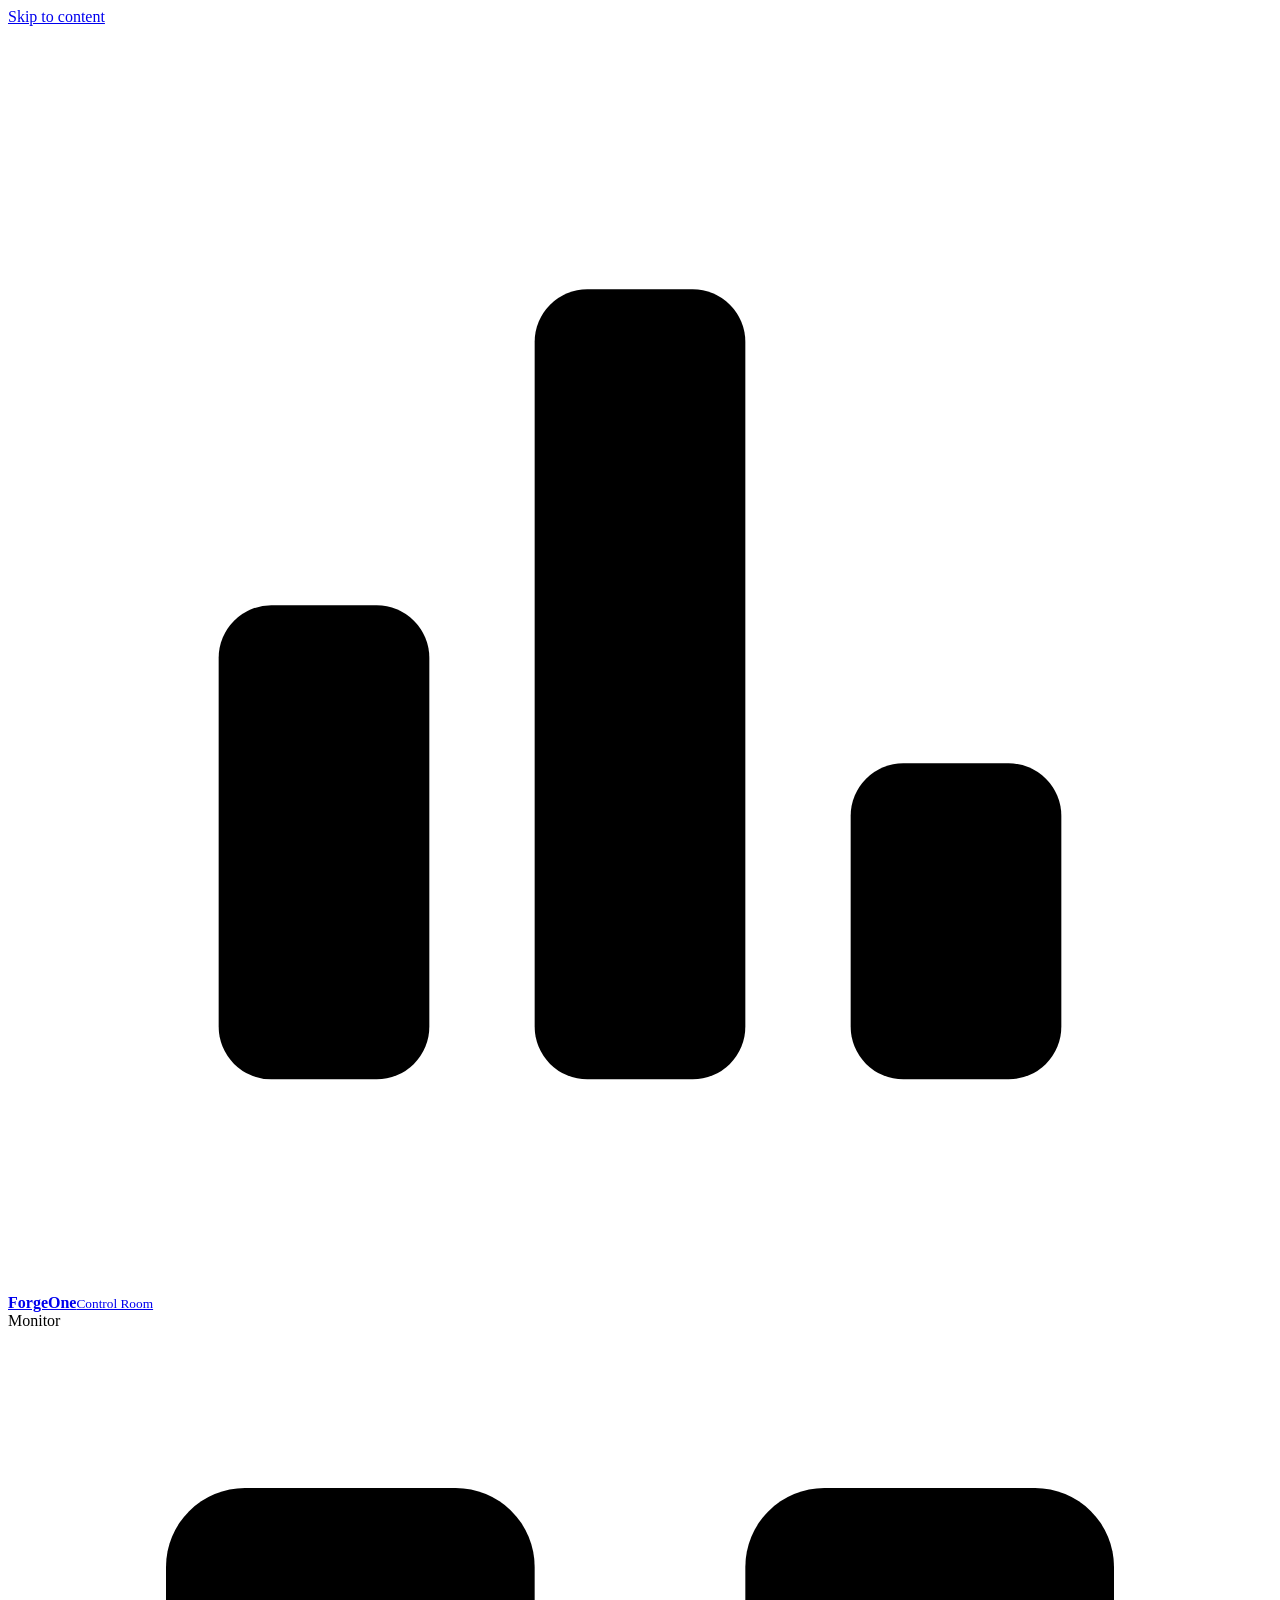
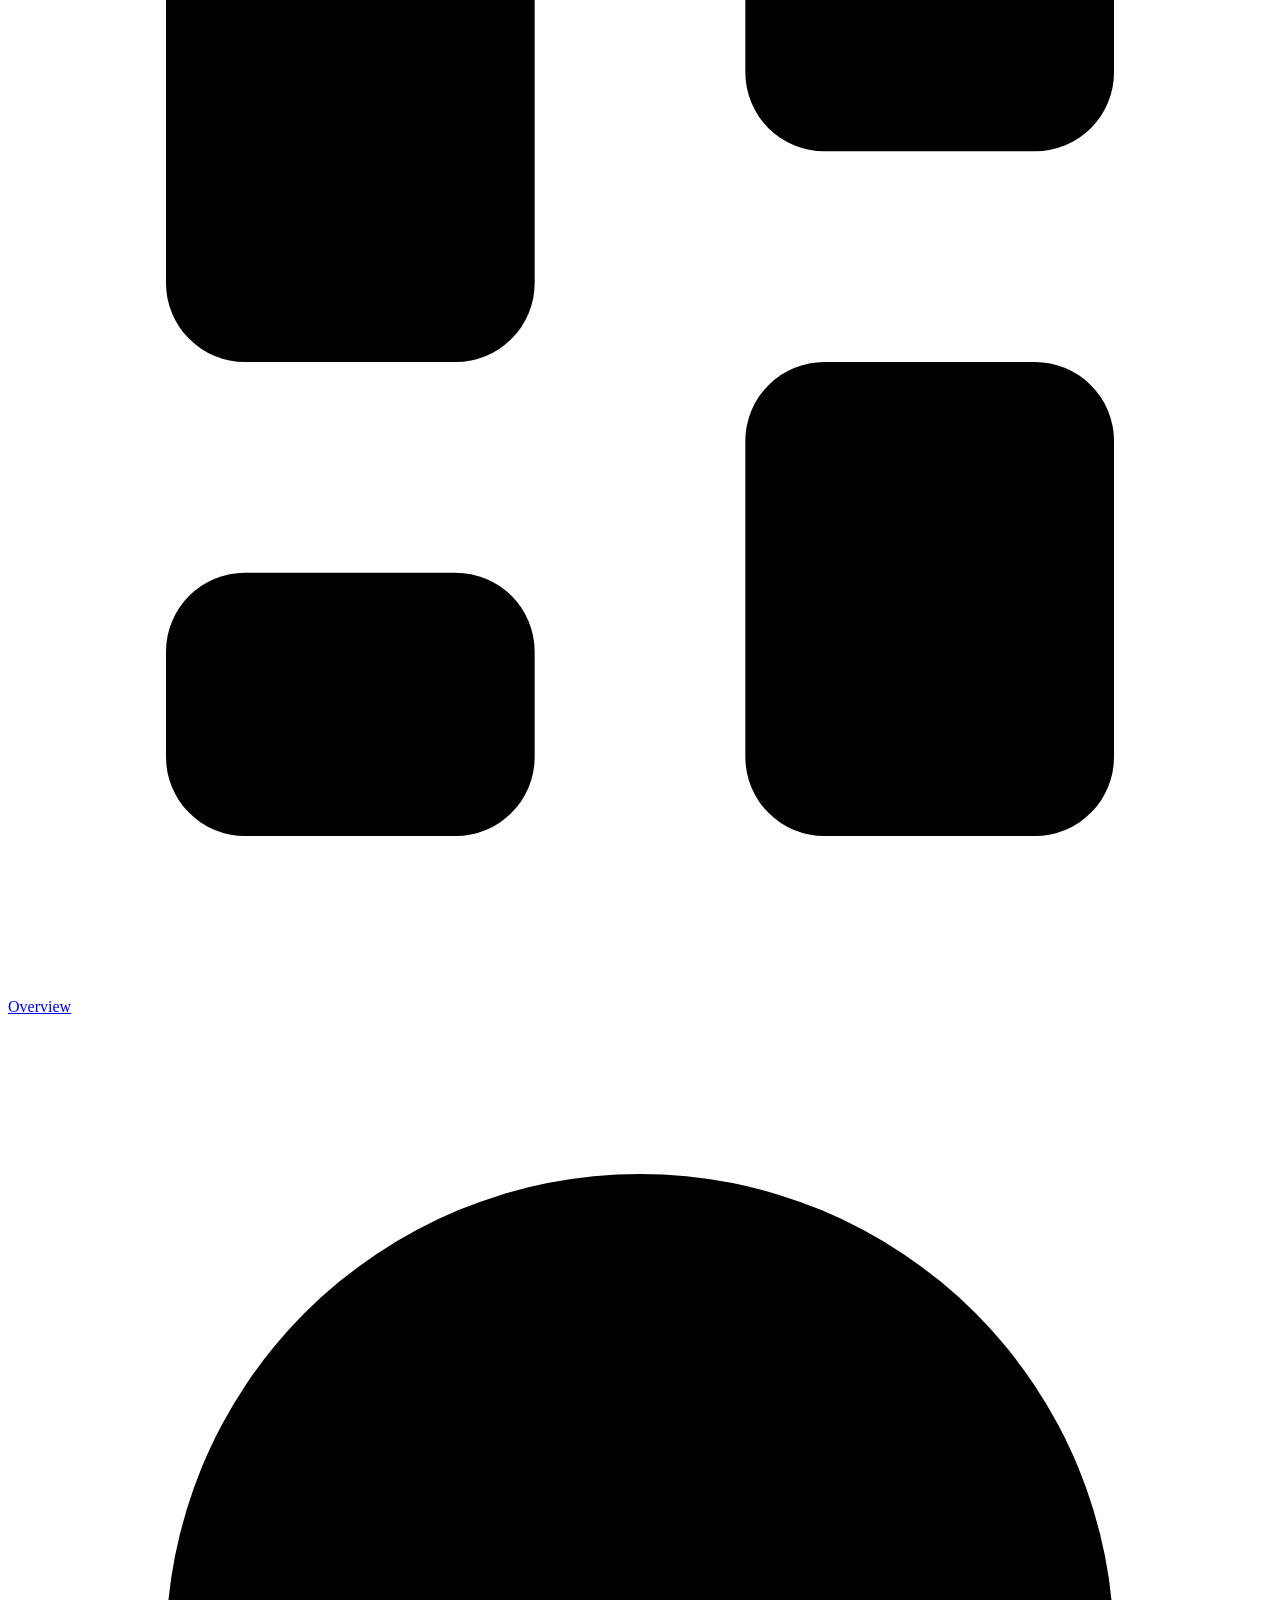
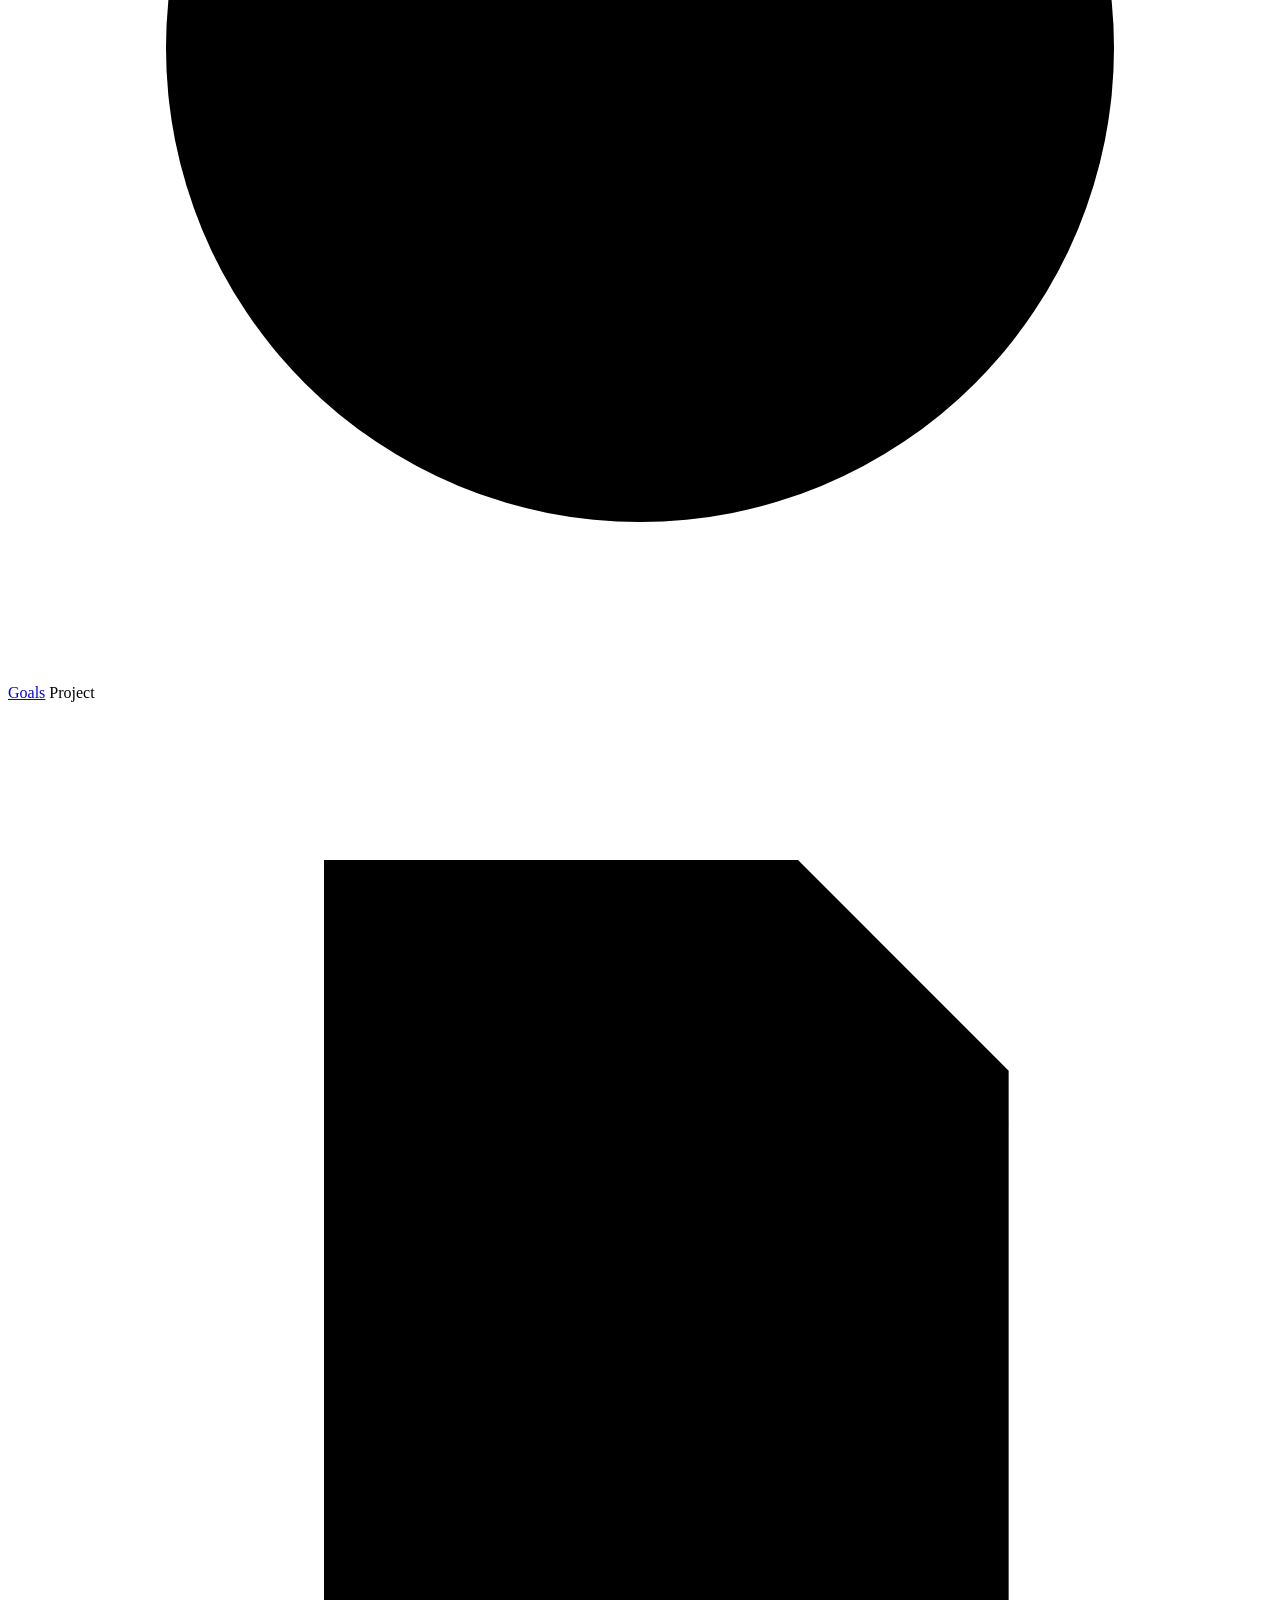
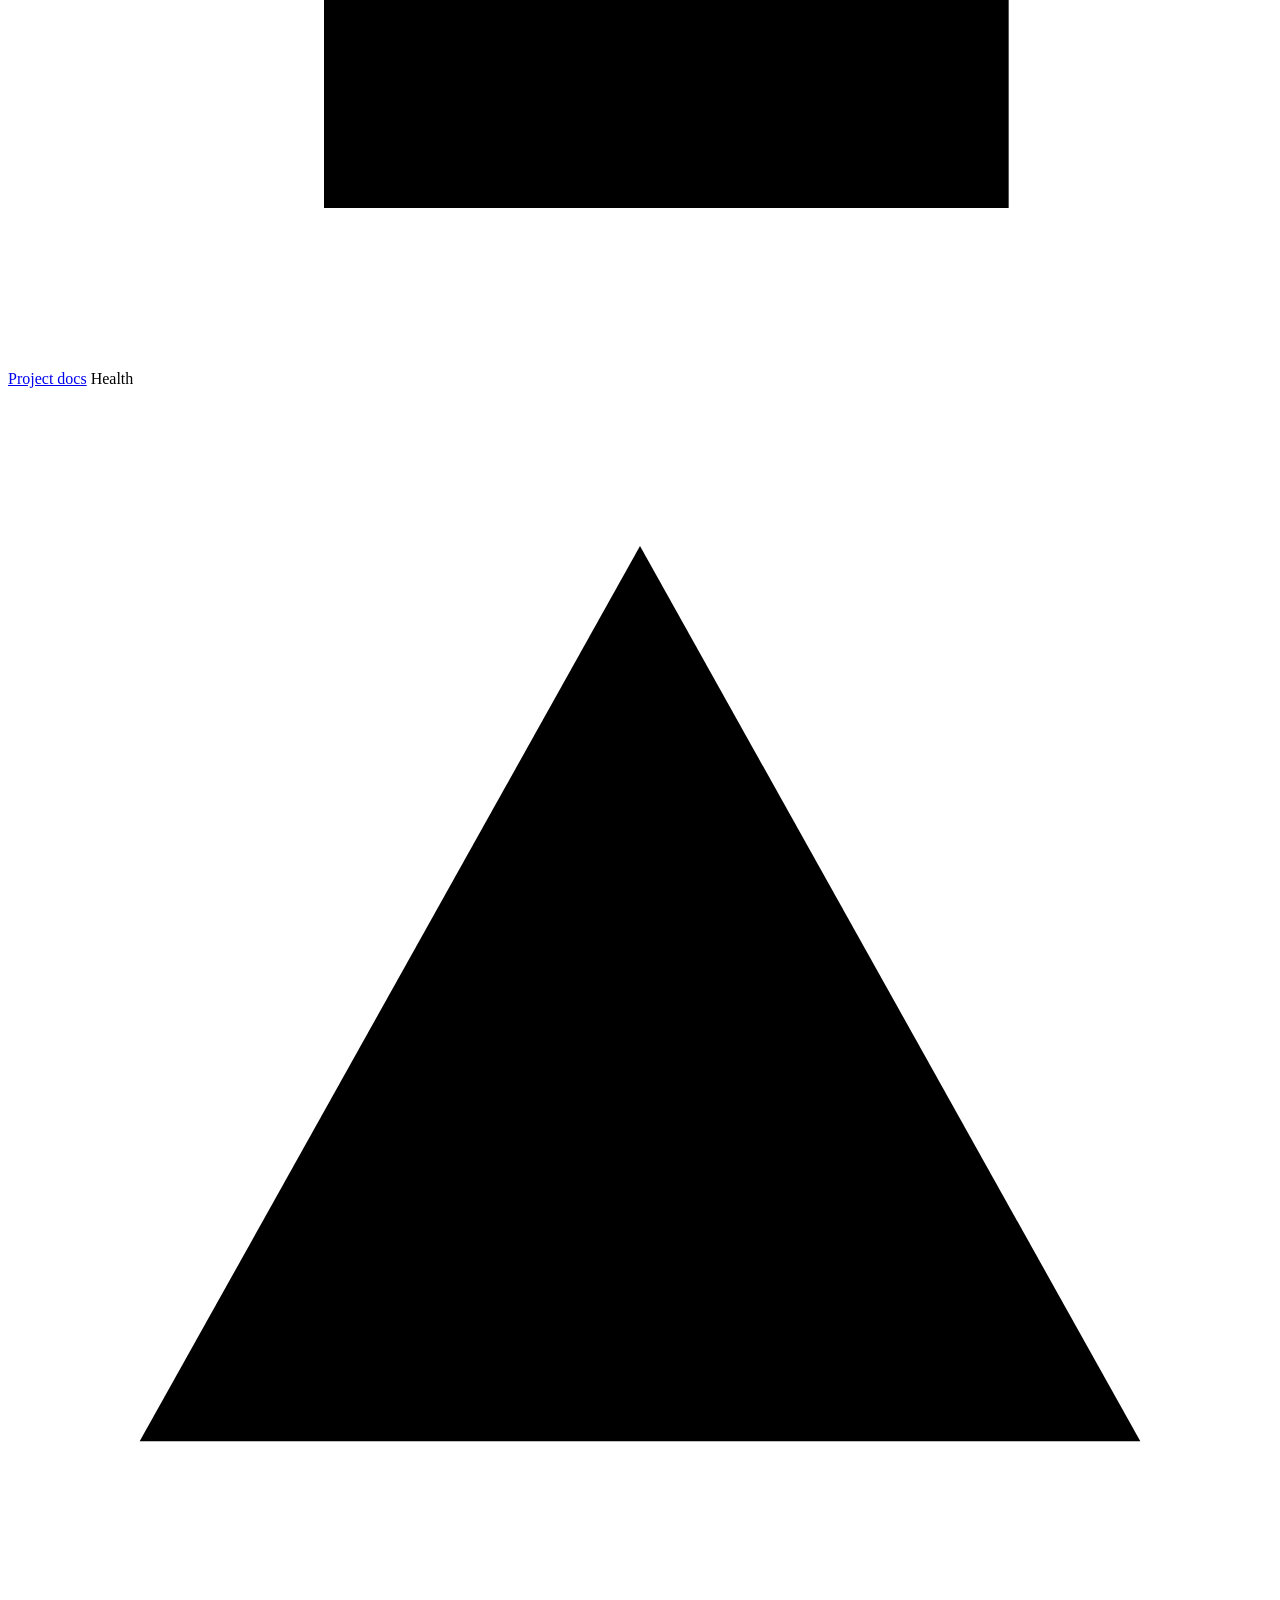
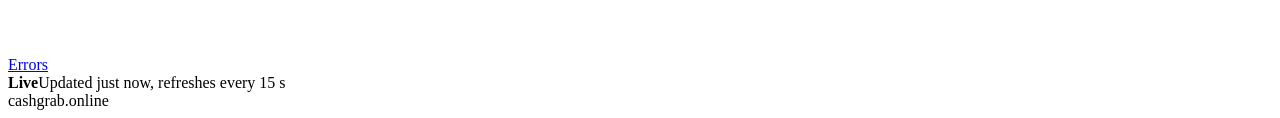
==== src/forgeone/control_room/static/index.html @ 8896417a "Restructure ForgeOne into a product layout centred on evaluation Layout - src/forgeone/ package by c" ====
<!doctype html>
<html lang="en">
<head>
  <meta charset="utf-8">
  <meta name="viewport" content="width=device-width, initial-scale=1">
  <title>ForgeOne Control Room</title>
  <link rel="preconnect" href="https://fonts.googleapis.com">
  <link rel="preconnect" href="https://fonts.gstatic.com" crossorigin>
  <link href="https://fonts.googleapis.com/css2?family=Plus+Jakarta+Sans:wght@400;500;600;700&family=JetBrains+Mono:wght@400;500&display=swap" rel="stylesheet">
  <link rel="stylesheet" href="/static/app.css">
  <link rel="stylesheet" href="/docs/docs.css">
  <link rel="icon" href="data:image/svg+xml,<svg xmlns='http://www.w3.org/2000/svg' viewBox='0 0 32 32'><rect width='32' height='32' rx='8' fill='%236c47ff'/><rect x='8' y='15' width='4' height='10' rx='1' fill='white'/><rect x='14' y='9' width='4' height='16' rx='1' fill='white'/><rect x='20' y='18' width='4' height='7' rx='1' fill='white'/></svg>">
</head>
<body>
  <a class="skip" href="#main">Skip to content</a>
  <div class="shell">
    <aside class="rail">
      <a class="brand" href="#/" aria-label="ForgeOne overview">
        <span class="mark"><svg viewBox="0 0 24 24" aria-hidden="true"><rect x="4" y="11" width="4" height="9" rx="1"/><rect x="10" y="5" width="4" height="15" rx="1"/><rect x="16" y="14" width="4" height="6" rx="1"/></svg></span>
        <span><b>ForgeOne</b><small>Control Room</small></span>
      </a>
      <nav aria-label="Main">
        <span class="group">Monitor</span>
        <a href="#/" data-nav="home"><svg viewBox="0 0 24 24" aria-hidden="true"><rect x="3" y="3" width="7" height="9" rx="1.5"/><rect x="14" y="3" width="7" height="5" rx="1.5"/><rect x="14" y="12" width="7" height="9" rx="1.5"/><rect x="3" y="16" width="7" height="5" rx="1.5"/></svg>Overview</a>
        <a href="#/goals" data-nav="goals"><svg viewBox="0 0 24 24" aria-hidden="true"><circle cx="12" cy="12" r="9"/><circle cx="12" cy="12" r="5"/><circle cx="12" cy="12" r="1.2"/></svg>Goals</a>
        <span class="group">Project</span>
        <a href="#/docs" data-nav="docs"><svg viewBox="0 0 24 24" aria-hidden="true"><path d="M6 3h9l4 4v14H6z"/><path d="M14 3v5h5M9 12h7M9 16h7"/></svg>Project docs</a>
        <span class="group">Health</span>
        <a href="#/errors" data-nav="errors"><svg viewBox="0 0 24 24" aria-hidden="true"><path d="M12 3l9.5 17h-19z"/><path d="M12 10v4M12 17.2v.1"/></svg>Errors<span class="badge" id="err-badge" hidden></span></a>
      </nav>
      <div class="rail-foot" id="live"><b><span class="pulse" aria-hidden="true"></span>Live</b>Updated <time id="updated">just now</time>, refreshes every 15 s</div>
    </aside>
    <div class="work">
      <header class="topbar">
        <div class="crumbs" id="crumbs"></div>
        <span class="env"><span class="dot" aria-hidden="true"></span>cashgrab.online</span>
      </header>
      <main id="main" tabindex="-1"></main>
    </div>
  </div>

  <div class="sheet-backdrop" id="sheet-backdrop" hidden></div>
  <aside class="sheet" id="sheet" role="dialog" aria-modal="true" aria-labelledby="sheet-title" hidden>
    <header class="sheet-head">
      <h2 id="sheet-title">Model call</h2>
      <button class="icon-btn" id="sheet-close" aria-label="Close">
        <svg viewBox="0 0 20 20" aria-hidden="true"><path d="M5 5l10 10M15 5L5 15"/></svg>
      </button>
    </header>
    <div class="sheet-body" id="sheet-body"></div>
  </aside>

  <div class="tip" id="tip" role="tooltip" hidden></div>
  <script src="/static/app.js" defer></script>
</body>
</html>
---- docs/docs.css ----
/* ForgeOne project documents — shared by the dashboard reader and the PDF. */
.doc {
  --d-ink: #1c1633; --d-ink-2: #4a4366; --d-muted: #7d7699; --d-line: #e6e1f3;
  --d-violet: #6c47ff; --d-violet-700: #5330e6; --d-violet-50: #f1ecff;
  --d-ok: #12a06b; --d-fail: #d9435a; --d-panel: #faf9fe;
  color: var(--d-ink); font: 15px/1.7 "Plus Jakarta Sans", Inter, system-ui, sans-serif;
  max-width: 820px;
}
.doc h1 { font-size: 34px; line-height: 1.15; letter-spacing: -.02em; margin: 0 0 8px; }
.doc .doc-meta { color: var(--d-muted); font-size: 13.5px; margin-bottom: 28px; }
.doc h2 { font-size: 22px; letter-spacing: -.015em; margin: 48px 0 12px; padding-top: 8px; border-top: 1px solid var(--d-line); }
.doc h2 .chap { color: var(--d-violet); margin-right: 8px; }
.doc h3 { font-size: 16.5px; margin: 28px 0 8px; }
.doc p, .doc li { color: var(--d-ink-2); }
.doc p { margin: 0 0 12px; max-width: 74ch; }
.doc strong { color: var(--d-ink); }
.doc ul, .doc ol { padding-left: 22px; margin: 0 0 14px; }
.doc li { margin: 4px 0; }
.doc a { color: var(--d-violet-700); }
.doc code { font: 12.5px "JetBrains Mono", "DejaVu Sans Mono", monospace; background: var(--d-violet-50); color: var(--d-violet-700); padding: 1px 5px; border-radius: 4px; }
.doc pre { font: 12.2px/1.6 "JetBrains Mono", "DejaVu Sans Mono", monospace; background: #1d1340; color: #e9e4ff; padding: 14px 16px; border-radius: 10px; overflow-x: auto; white-space: pre-wrap; margin: 0 0 16px; }
.doc pre code { background: none; color: inherit; padding: 0; }
.doc table { width: 100%; border-collapse: collapse; font-size: 13.5px; margin: 0 0 18px; }
.doc th { text-align: left; background: var(--d-panel); color: var(--d-ink); font-weight: 600; padding: 8px 10px; border-bottom: 1px solid var(--d-line); }
.doc td { padding: 8px 10px; border-bottom: 1px solid var(--d-line); color: var(--d-ink-2); vertical-align: top; }
.doc figure { margin: 18px 0 26px; padding: 16px; border: 1px solid var(--d-line); border-radius: 14px; background: #fff; }
.doc figure svg { display: block; width: 100%; height: auto; }
.doc figcaption { font-size: 12.5px; color: var(--d-muted); margin-top: 10px; }
.doc .summary { background: linear-gradient(135deg, #2a1a66 0%, #4a2fd1 60%, #7a5cff 100%); color: #fff; border-radius: 16px; padding: 22px 26px; margin: 0 0 24px; }
.doc .summary h3 { color: #fff; margin: 0 0 8px; }
.doc .summary li, .doc .summary p { color: rgba(255,255,255,.9); }
.doc .summary strong { color: #fff; }
.doc .summary code { background: rgba(255,255,255,.16); color: #fff; }
.doc .note { border-left: 3px solid var(--d-violet); background: var(--d-violet-50); padding: 12px 16px; border-radius: 0 10px 10px 0; margin: 0 0 16px; }
.doc .note p:last-child { margin: 0; }
.doc .warn { border-left-color: var(--d-fail); background: #fcecee; }
.doc .toc { columns: 2; column-gap: 32px; padding: 14px 18px 14px 36px; background: var(--d-panel); border-radius: 12px; border: 1px solid var(--d-line); }
.doc .toc li { break-inside: avoid; }
.doc .key { color: var(--d-violet-700); font-weight: 600; }

@media print {
  @page { size: A4; margin: 16mm 15mm 18mm; }
  body { margin: 0; background: #fff; }
  .doc { max-width: none; font-size: 10.5pt; }
  .doc h1 { font-size: 24pt; }
  .doc h2 { font-size: 15pt; break-after: avoid; }
  .doc h3 { font-size: 12pt; break-after: avoid; }
  .doc figure, .doc pre, .doc .note, .doc .summary { break-inside: avoid; }
  .doc tr { break-inside: avoid; }
  .doc thead { display: table-header-group; }
  .doc h2.new-page { break-before: page; border-top: 0; }
  .doc pre { font-size: 8.6pt; }
  .doc a { text-decoration: none; }
}
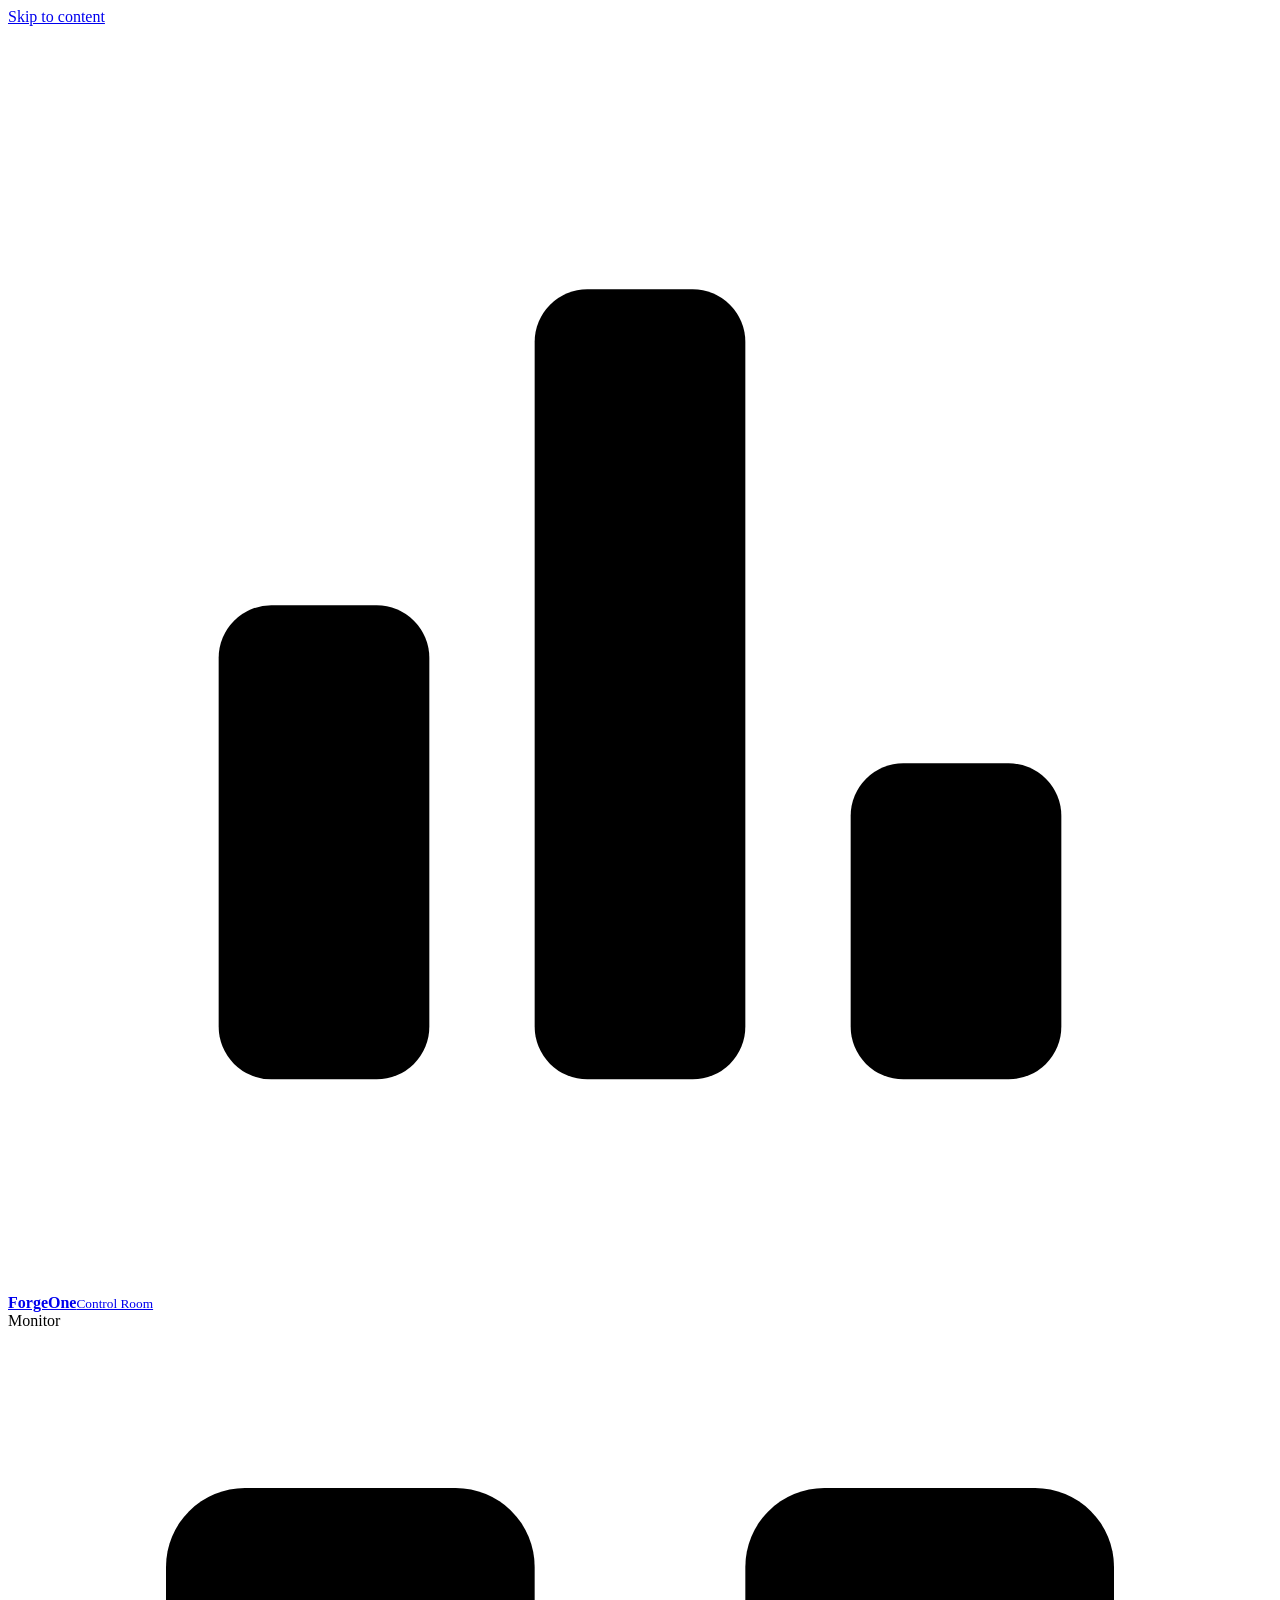
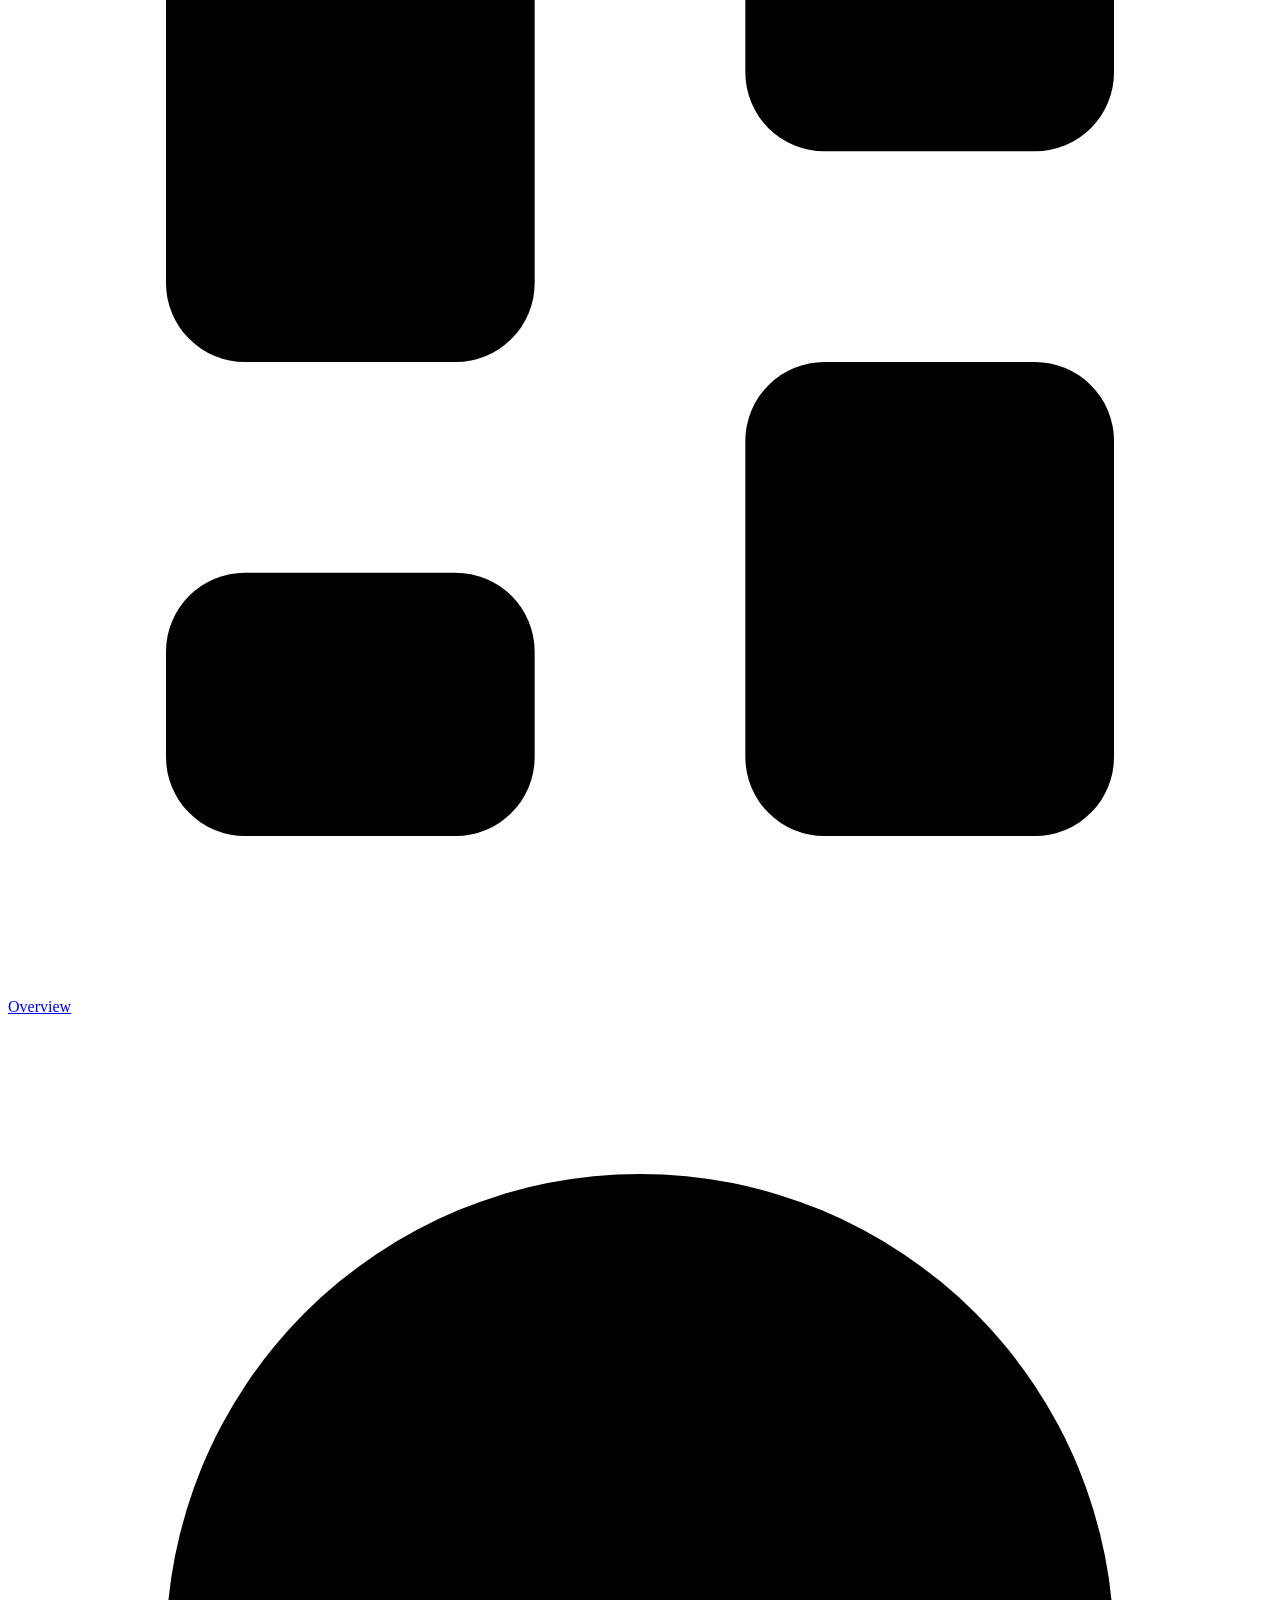
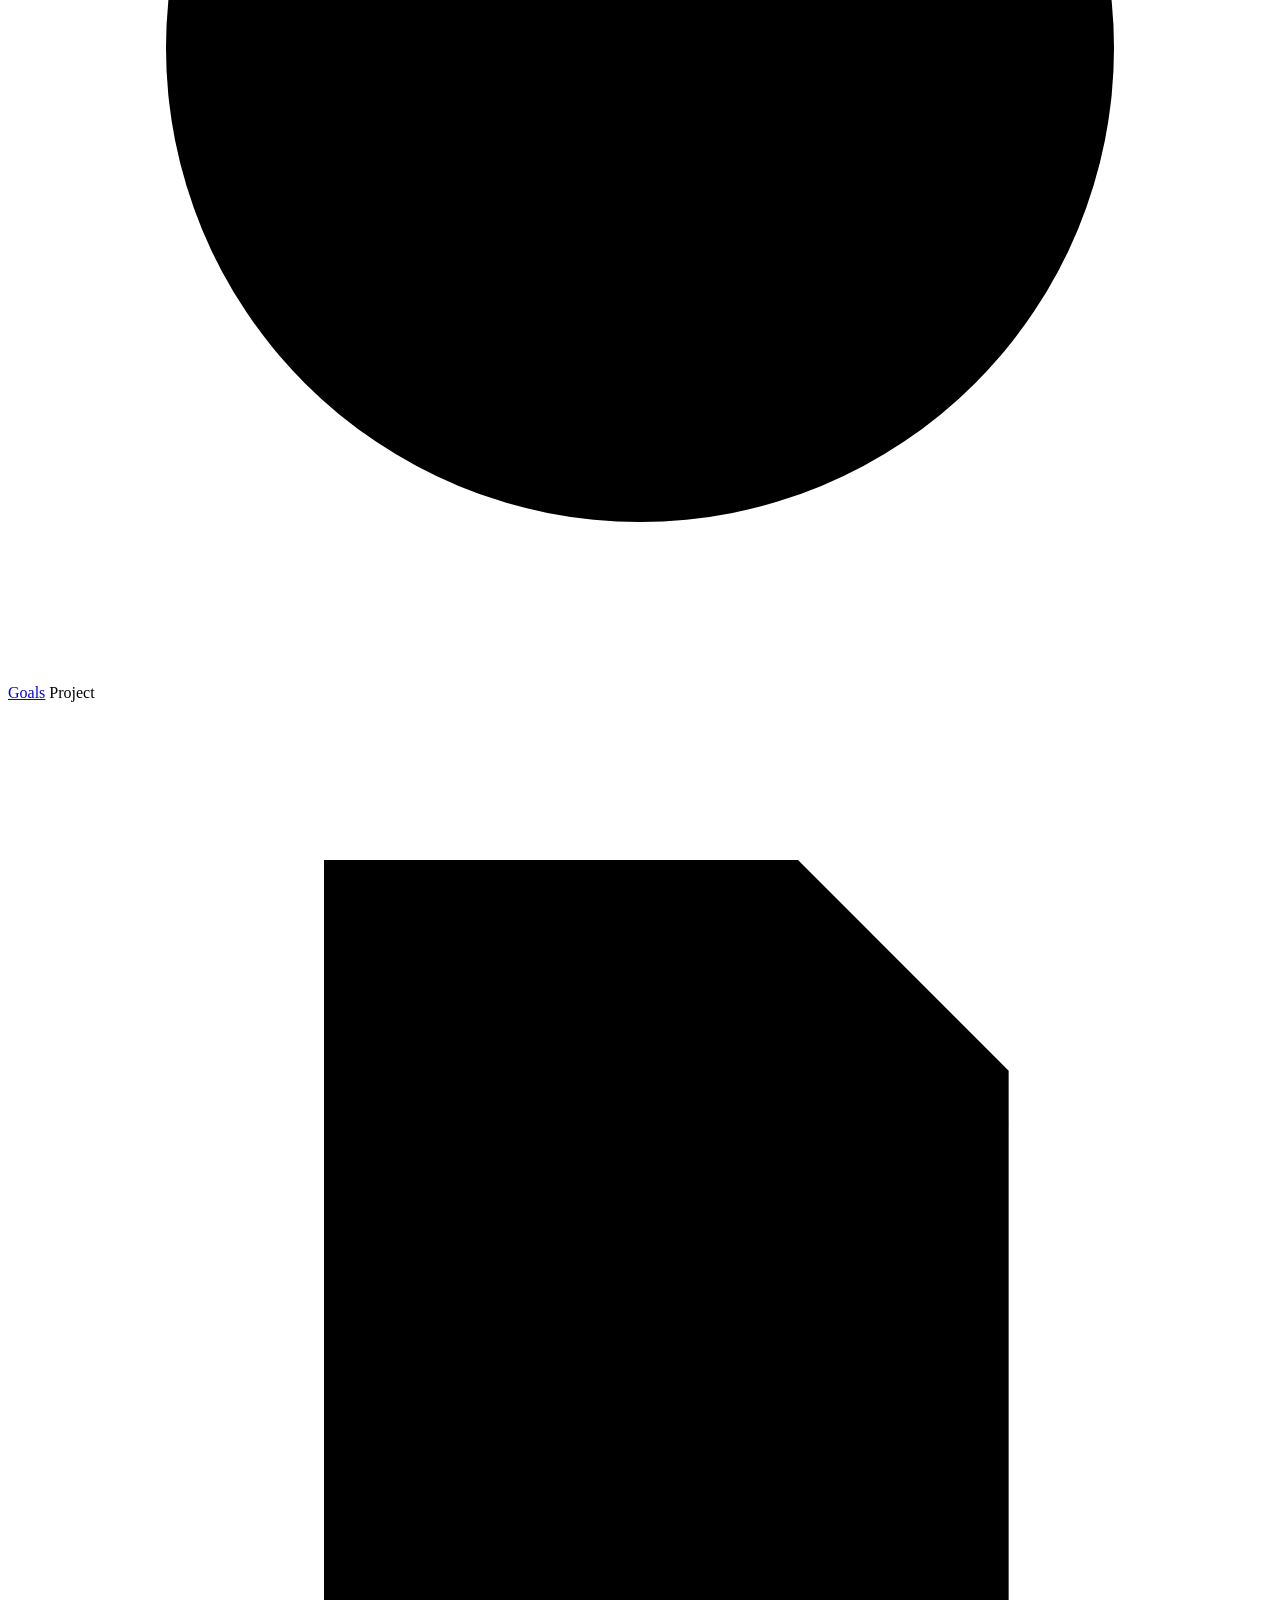
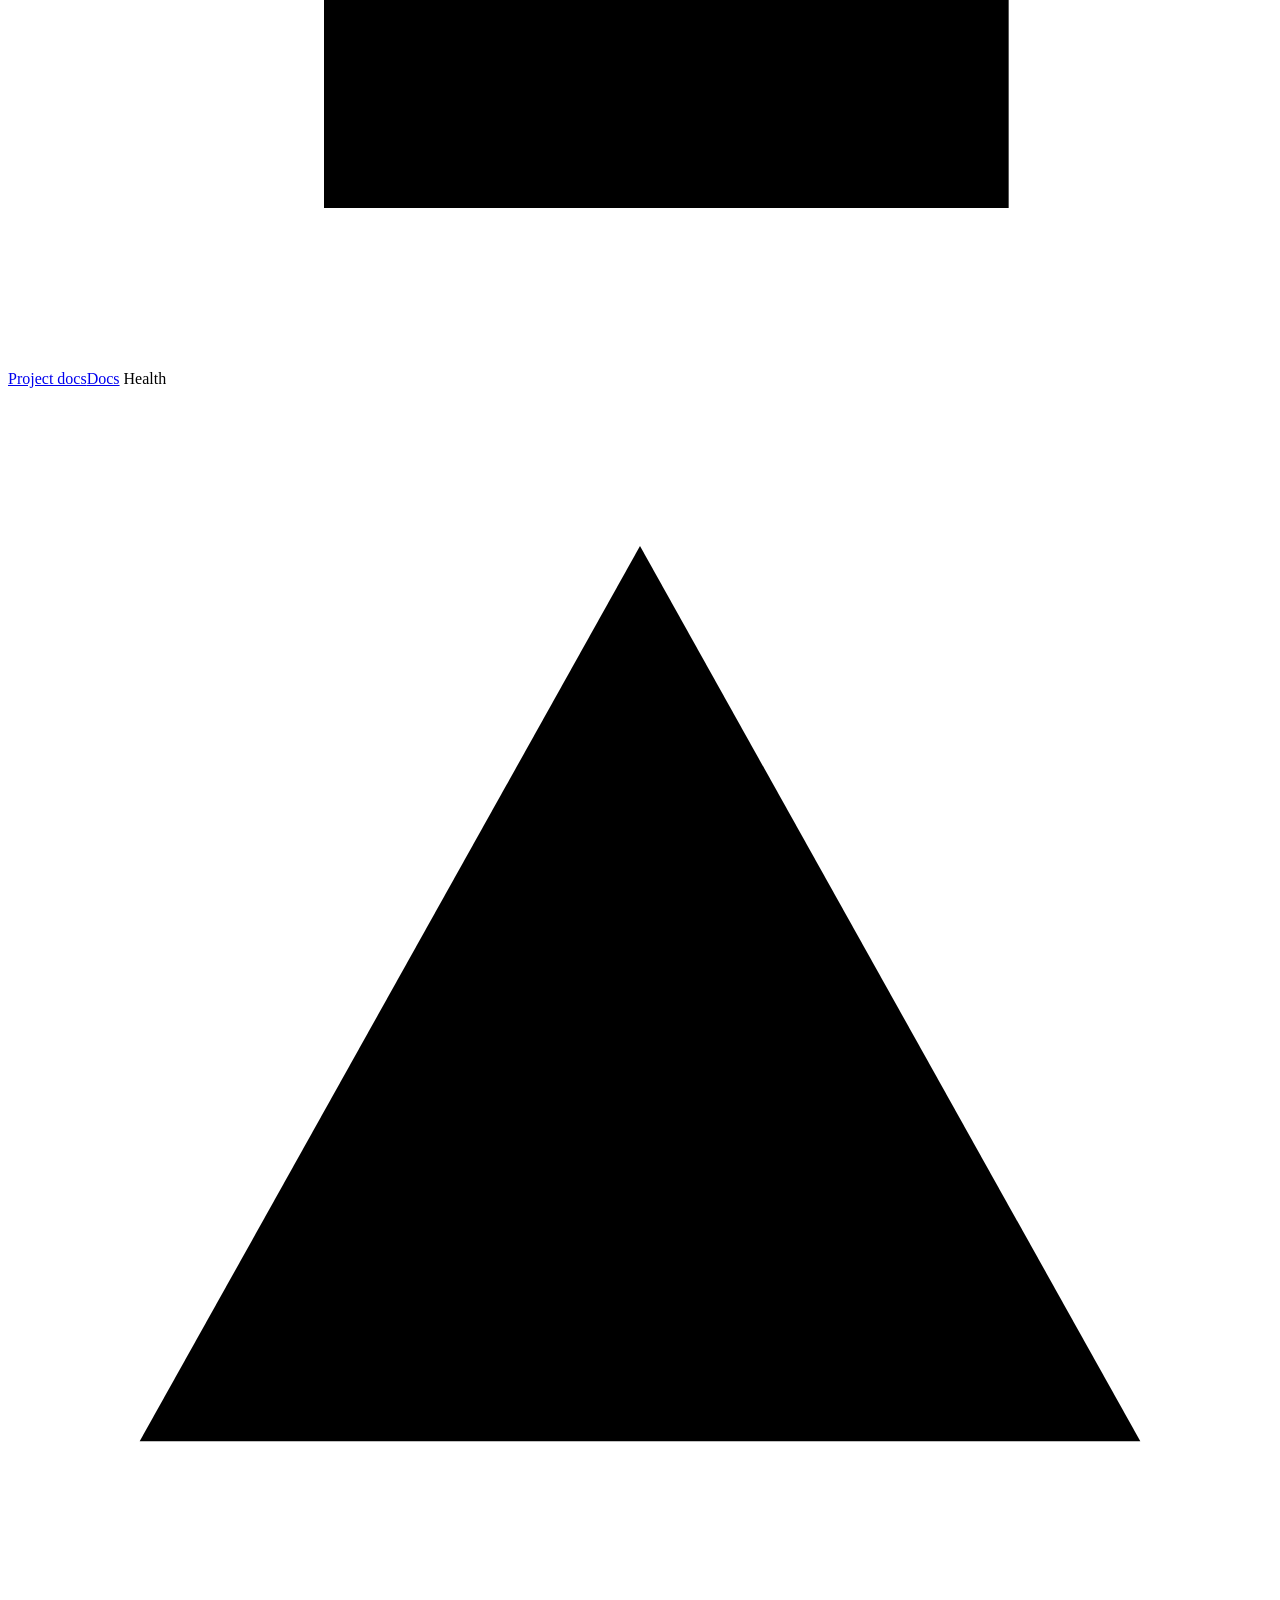
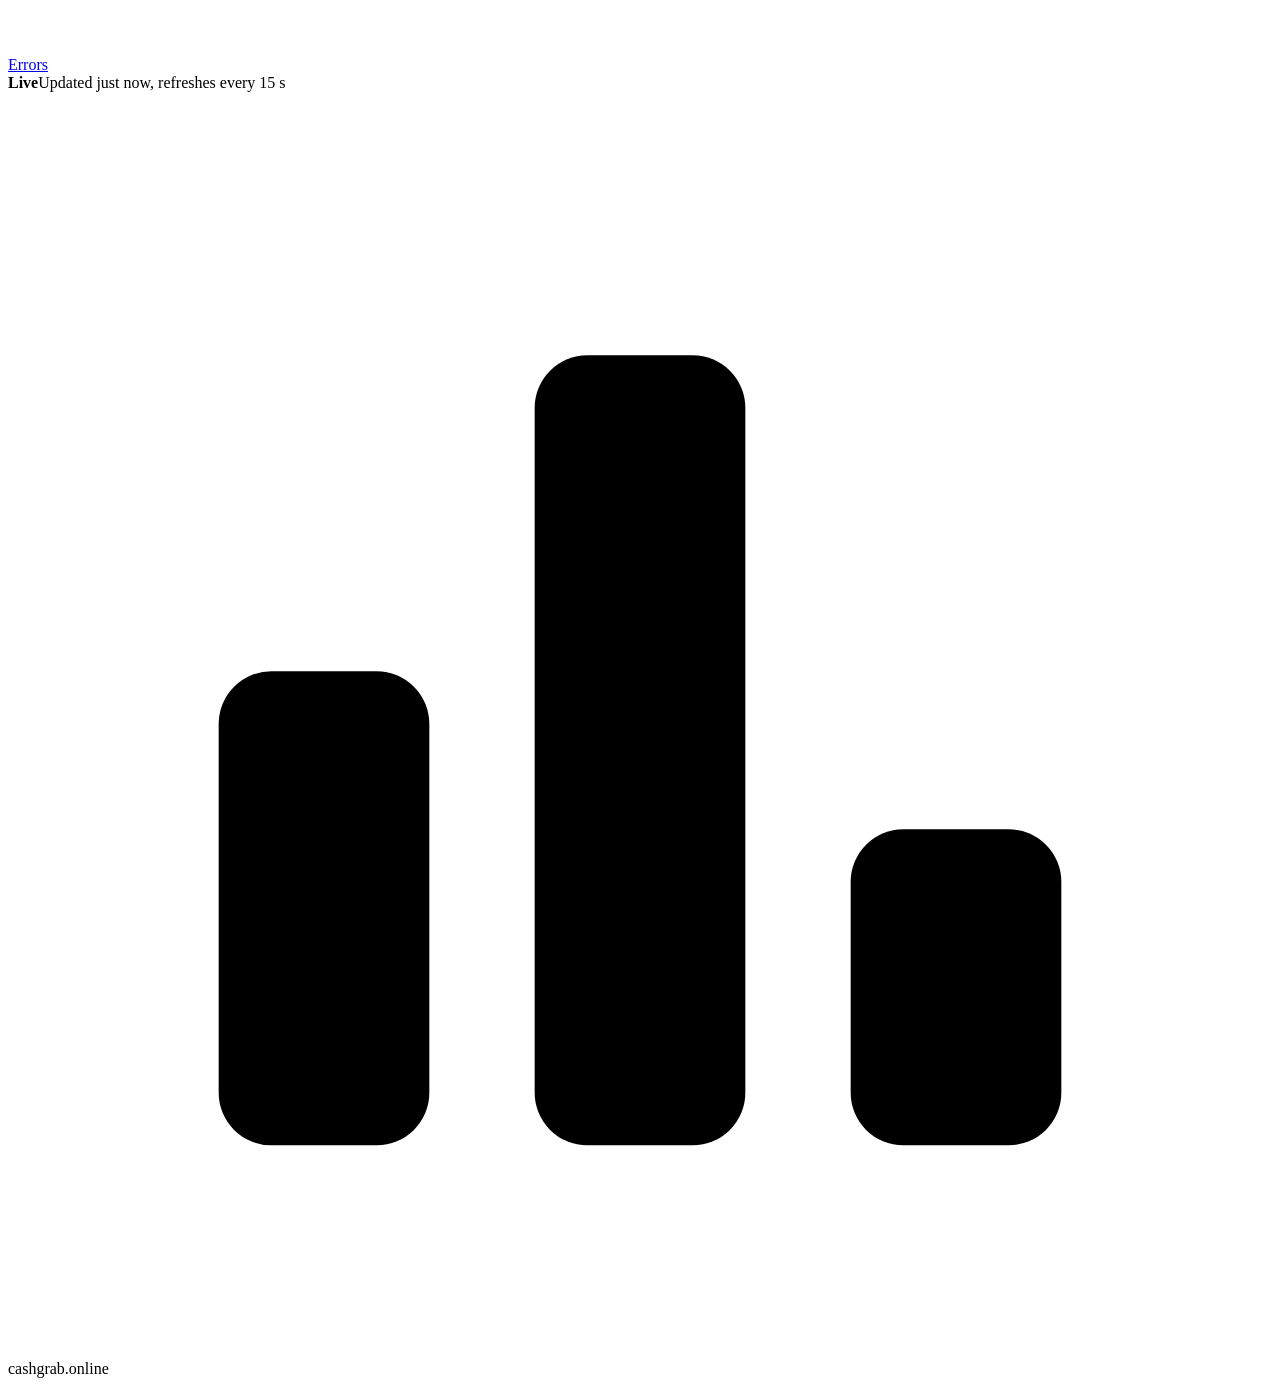
==== commit 46885e41: "Control Room: responsive layout for phones - Below 820px the sidebar becomes a fixed bottom tab bar " ====
--- a/src/forgeone/control_room/static/index.html
+++ b/src/forgeone/control_room/static/index.html
@@ -2,7 +2,8 @@
 <html lang="en">
 <head>
   <meta charset="utf-8">
-  <meta name="viewport" content="width=device-width, initial-scale=1">
+  <meta name="viewport" content="width=device-width, initial-scale=1, viewport-fit=cover">
+  <meta name="theme-color" content="#1d1340">
   <title>ForgeOne Control Room</title>
   <link rel="preconnect" href="https://fonts.googleapis.com">
   <link rel="preconnect" href="https://fonts.gstatic.com" crossorigin>
@@ -24,7 +25,7 @@
         <a href="#/" data-nav="home"><svg viewBox="0 0 24 24" aria-hidden="true"><rect x="3" y="3" width="7" height="9" rx="1.5"/><rect x="14" y="3" width="7" height="5" rx="1.5"/><rect x="14" y="12" width="7" height="9" rx="1.5"/><rect x="3" y="16" width="7" height="5" rx="1.5"/></svg>Overview</a>
         <a href="#/goals" data-nav="goals"><svg viewBox="0 0 24 24" aria-hidden="true"><circle cx="12" cy="12" r="9"/><circle cx="12" cy="12" r="5"/><circle cx="12" cy="12" r="1.2"/></svg>Goals</a>
         <span class="group">Project</span>
-        <a href="#/docs" data-nav="docs"><svg viewBox="0 0 24 24" aria-hidden="true"><path d="M6 3h9l4 4v14H6z"/><path d="M14 3v5h5M9 12h7M9 16h7"/></svg>Project docs</a>
+        <a href="#/docs" data-nav="docs"><svg viewBox="0 0 24 24" aria-hidden="true"><path d="M6 3h9l4 4v14H6z"/><path d="M14 3v5h5M9 12h7M9 16h7"/></svg><span class="lbl-long">Project docs</span><span class="lbl-short">Docs</span></a>
         <span class="group">Health</span>
         <a href="#/errors" data-nav="errors"><svg viewBox="0 0 24 24" aria-hidden="true"><path d="M12 3l9.5 17h-19z"/><path d="M12 10v4M12 17.2v.1"/></svg>Errors<span class="badge" id="err-badge" hidden></span></a>
       </nav>
@@ -32,6 +33,7 @@
     </aside>
     <div class="work">
       <header class="topbar">
+        <a class="m-brand" href="#/" aria-label="ForgeOne overview"><span class="mark"><svg viewBox="0 0 24 24" aria-hidden="true"><rect x="4" y="11" width="4" height="9" rx="1"/><rect x="10" y="5" width="4" height="15" rx="1"/><rect x="16" y="14" width="4" height="6" rx="1"/></svg></span></a>
         <div class="crumbs" id="crumbs"></div>
         <span class="env"><span class="dot" aria-hidden="true"></span>cashgrab.online</span>
       </header>
--- a/docs/docs.css
+++ b/docs/docs.css
@@ -38,6 +38,19 @@
 .doc .toc li { break-inside: avoid; }
 .doc .key { color: var(--d-violet-700); font-weight: 600; }
 
+@media (max-width: 720px) {
+  .doc { font-size: 15px; }
+  .doc h1 { font-size: 26px; }
+  .doc h2 { font-size: 19px; margin-top: 36px; }
+  .doc .toc { columns: 1; }
+  .doc table { display: block; overflow-x: auto; white-space: normal; }
+  .doc td, .doc th { min-width: 110px; }
+  .doc figure { padding: 10px; margin-left: 0; margin-right: 0; overflow-x: auto; }
+  .doc figure svg { min-width: 520px; }
+  .doc .summary { padding: 18px; }
+  .doc pre { font-size: 11.5px; }
+}
+
 @media print {
   @page { size: A4; margin: 16mm 15mm 18mm; }
   body { margin: 0; background: #fff; }
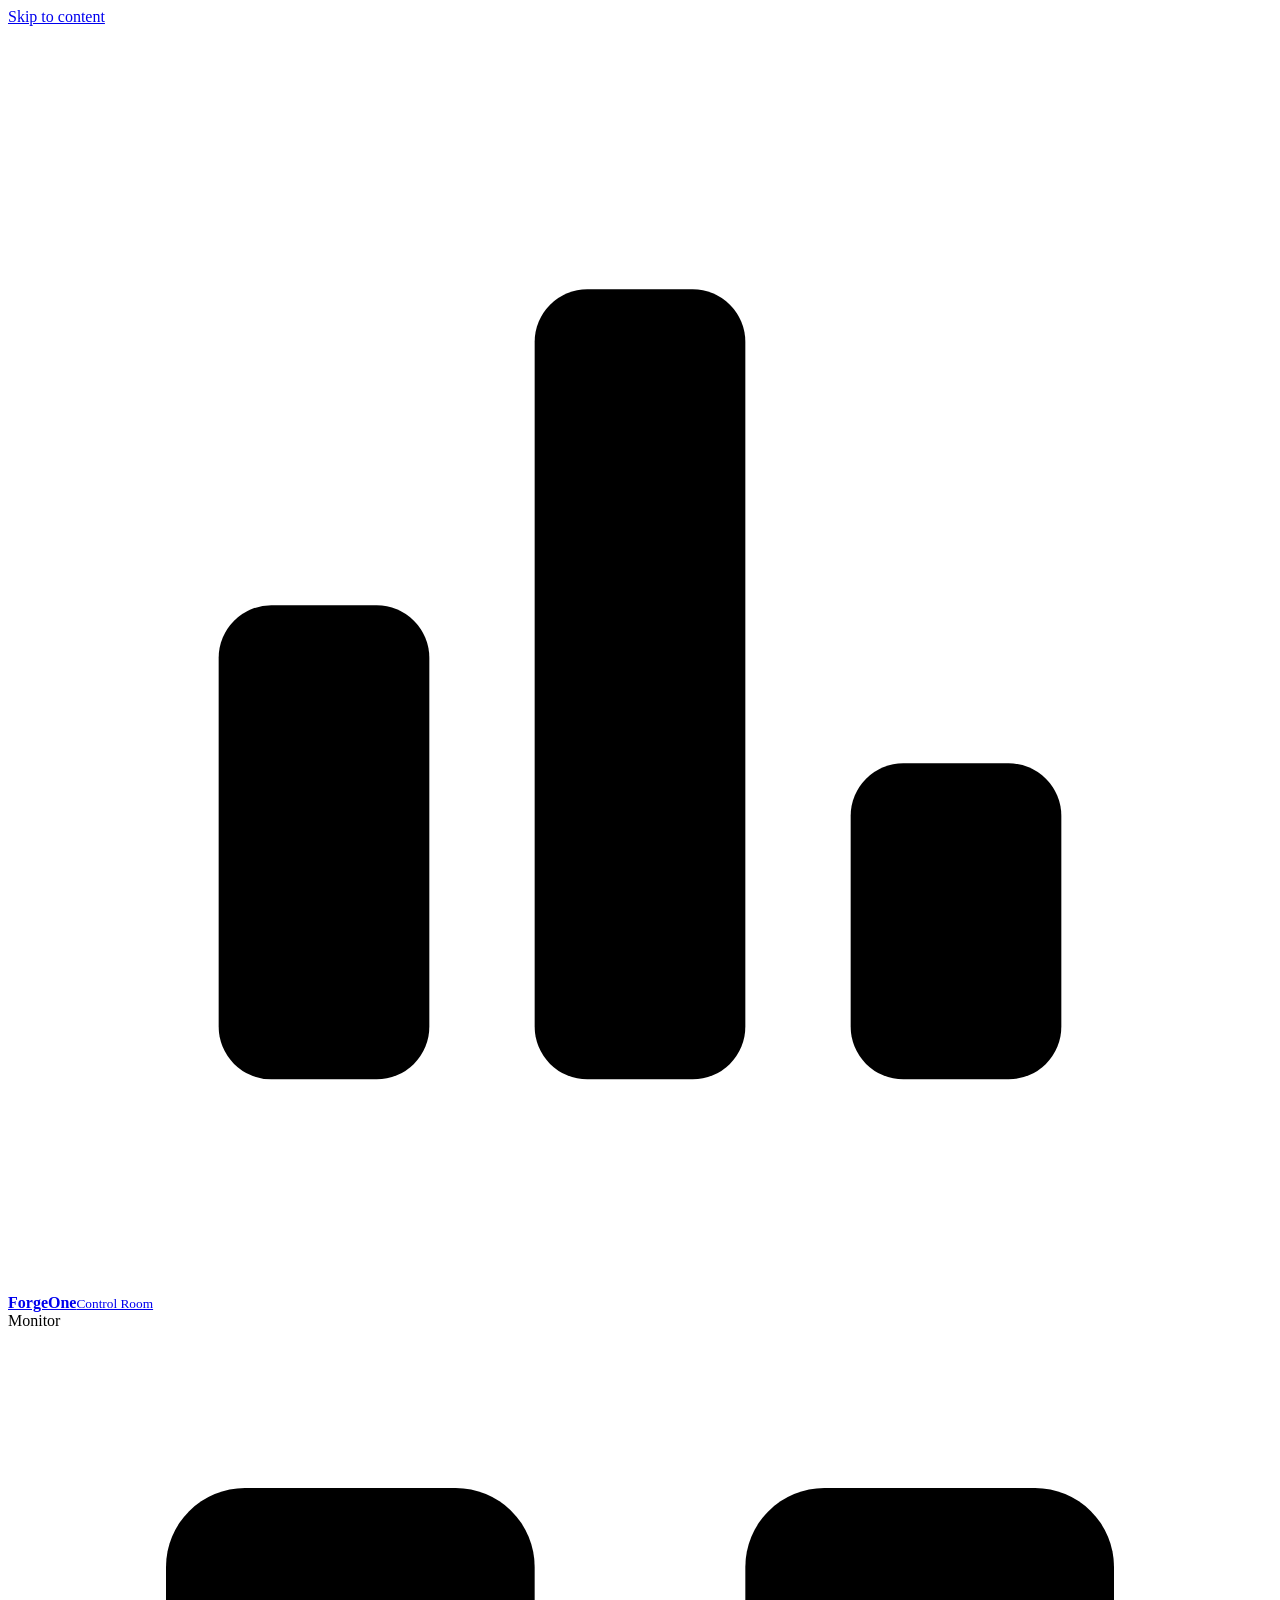
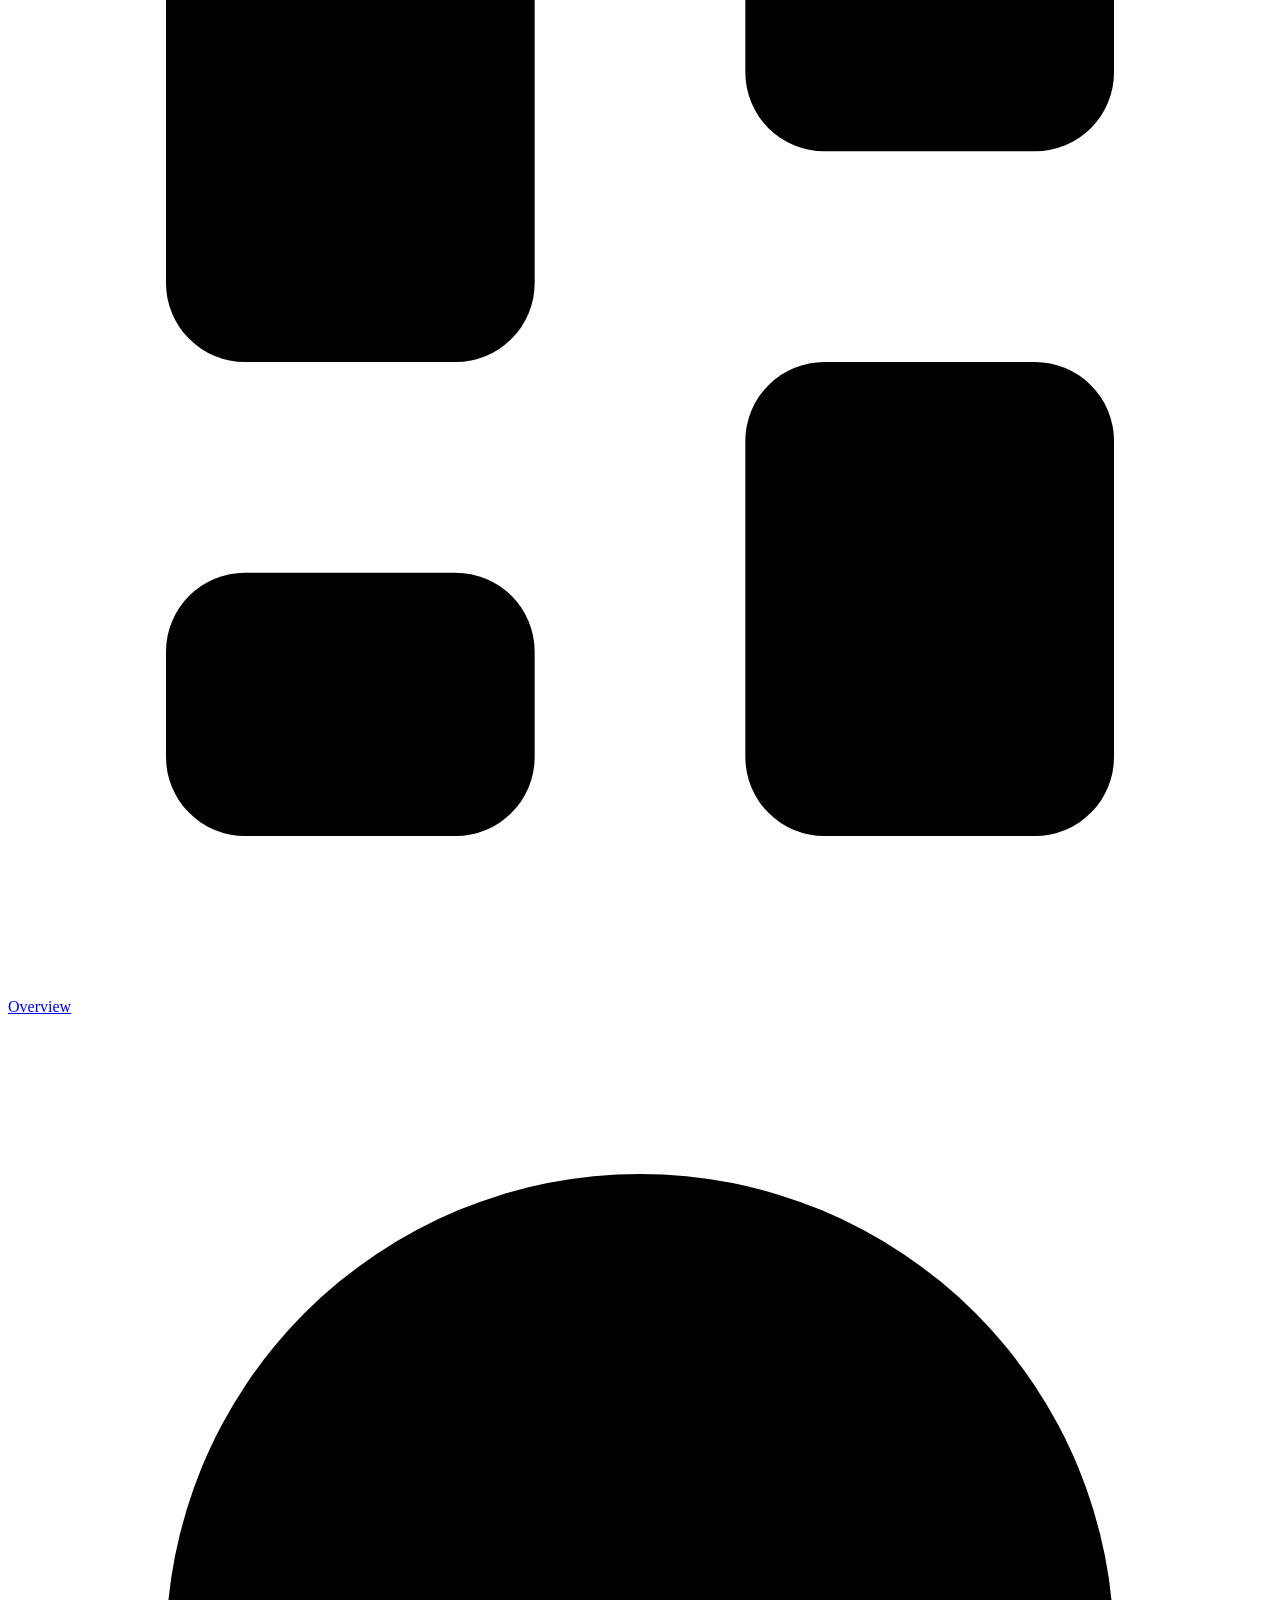
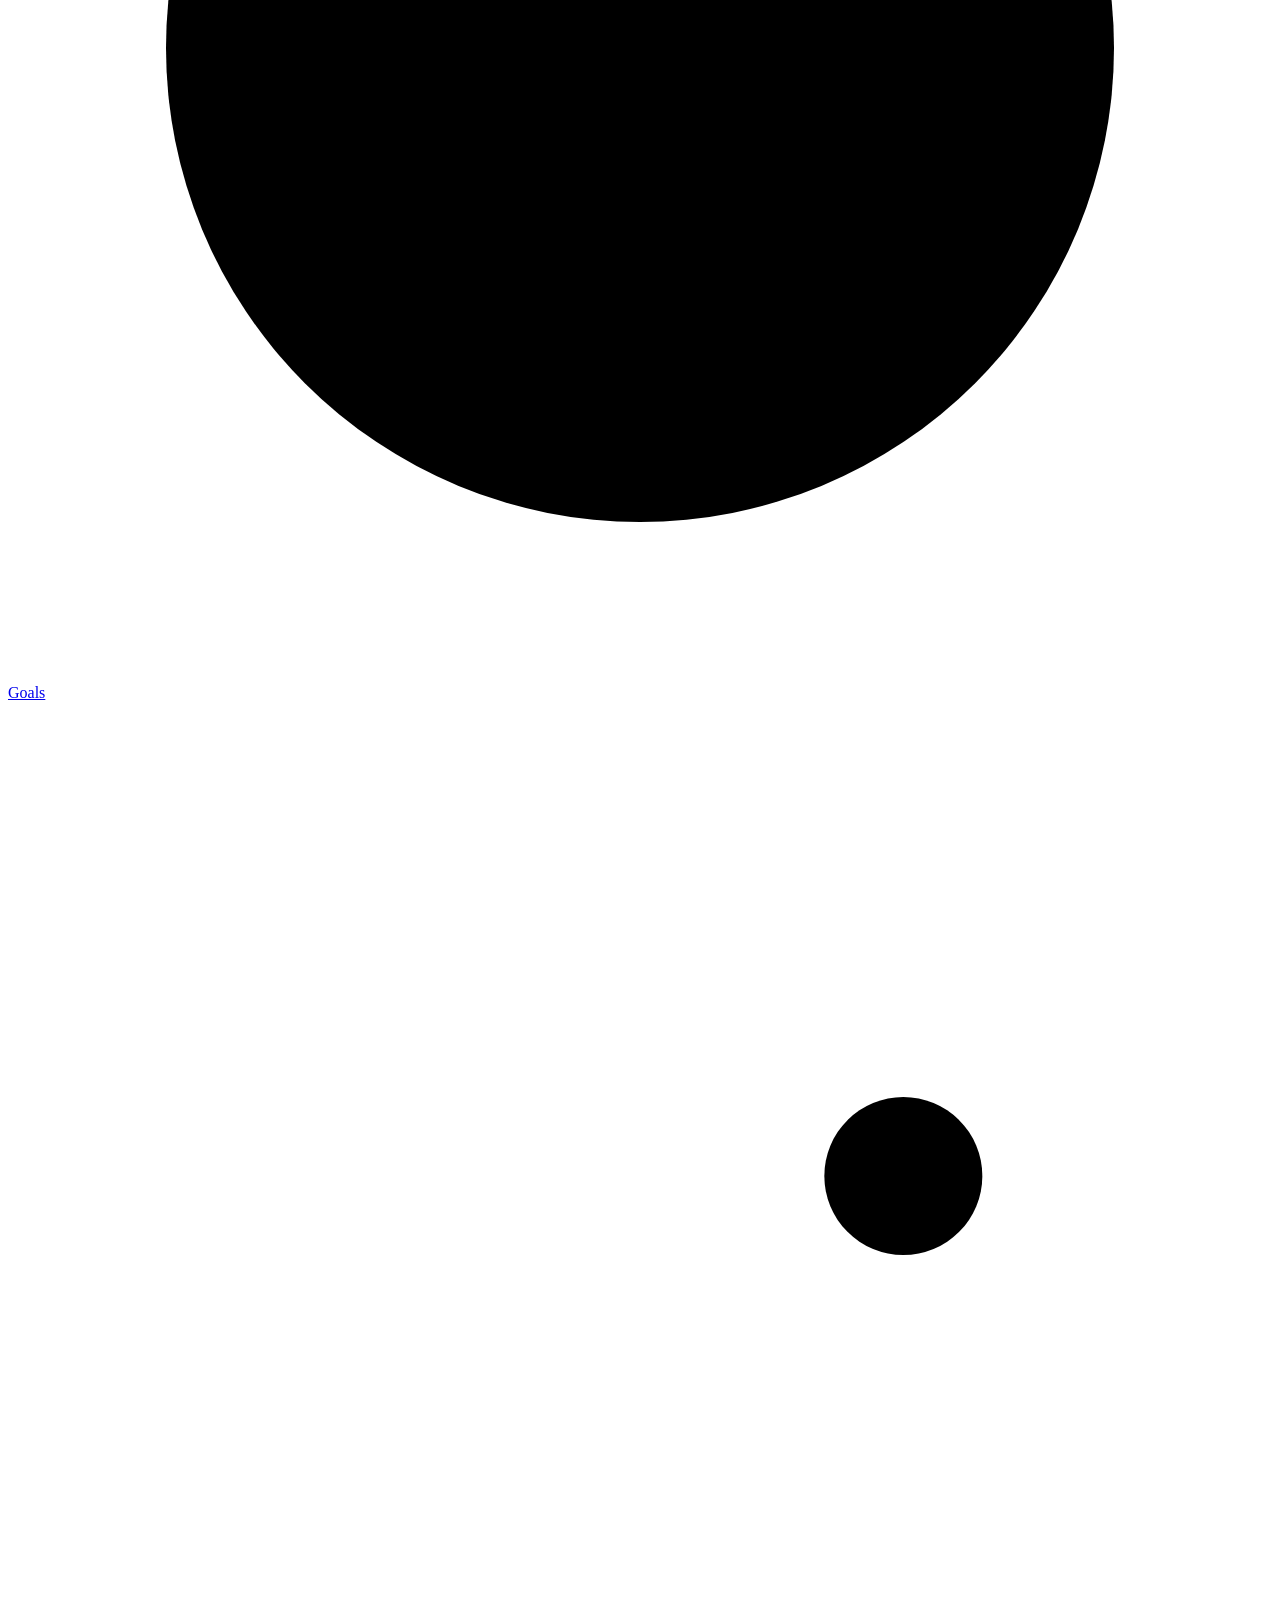
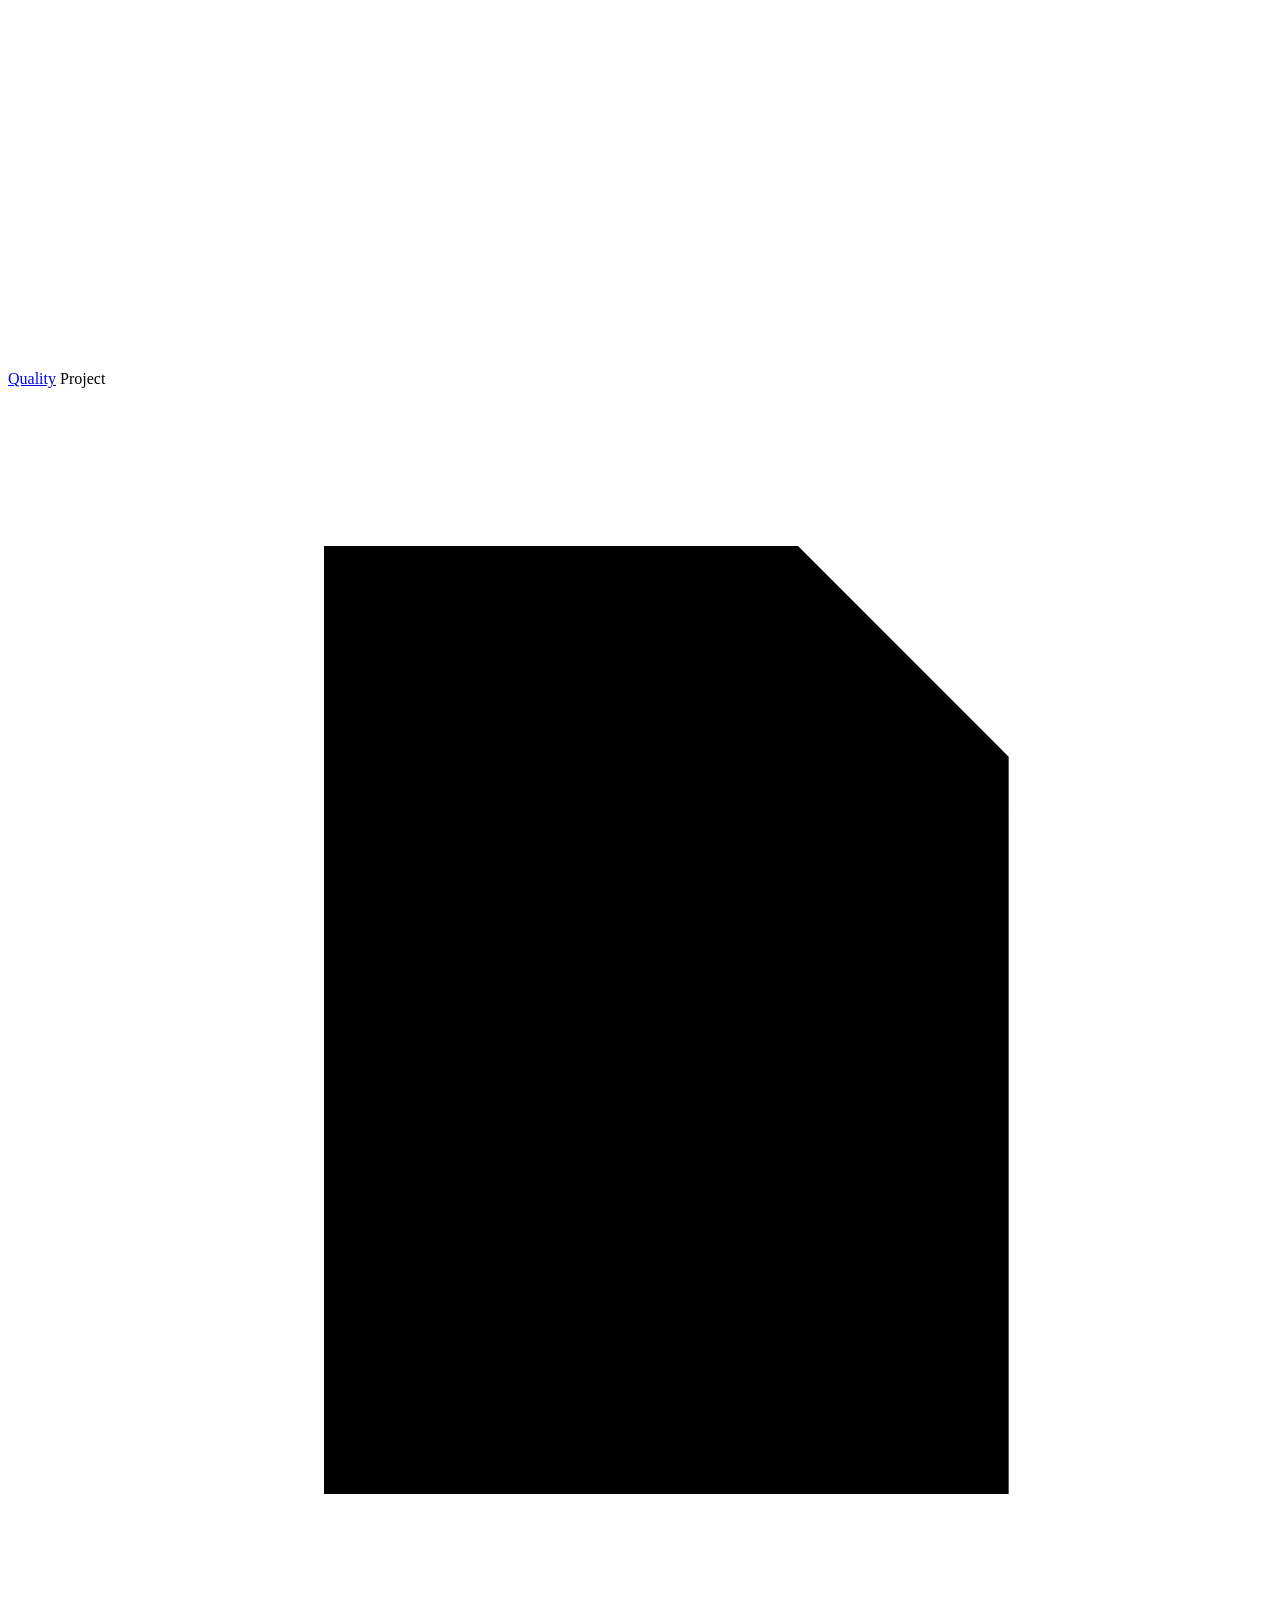
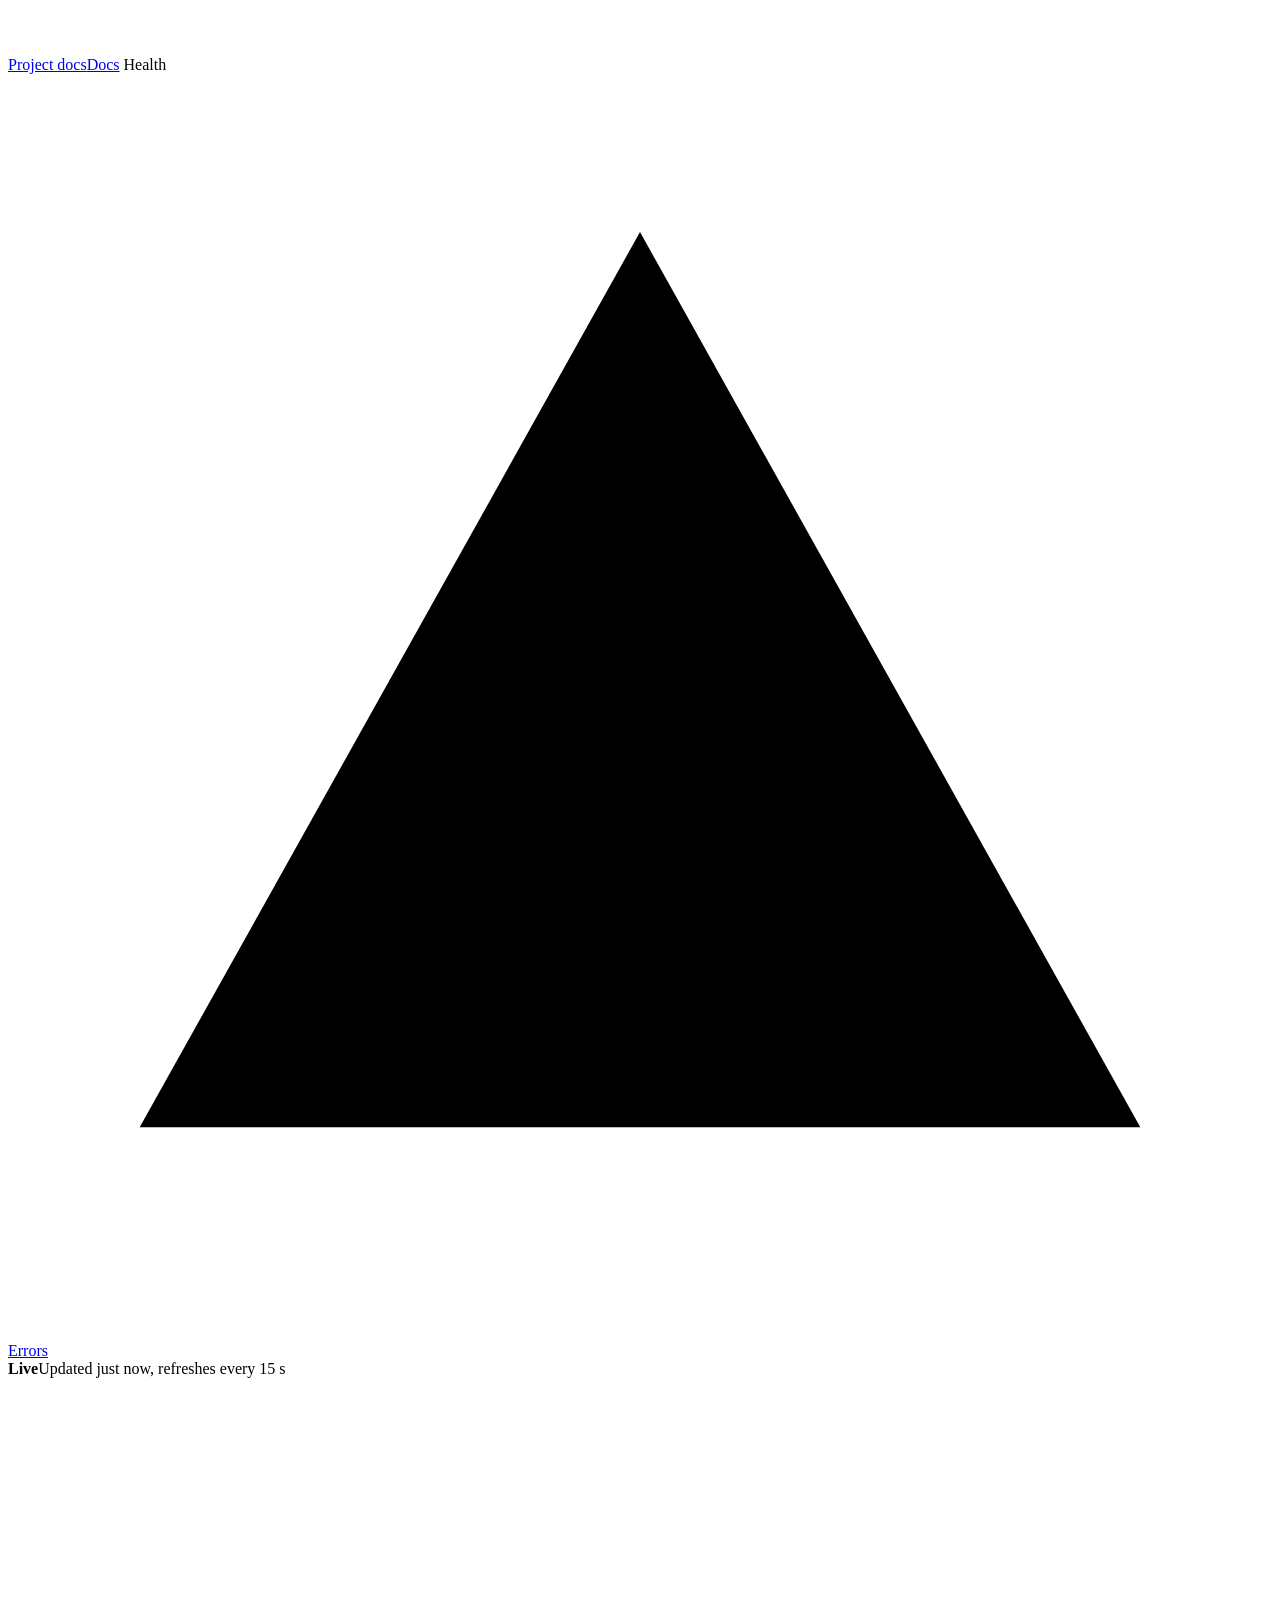
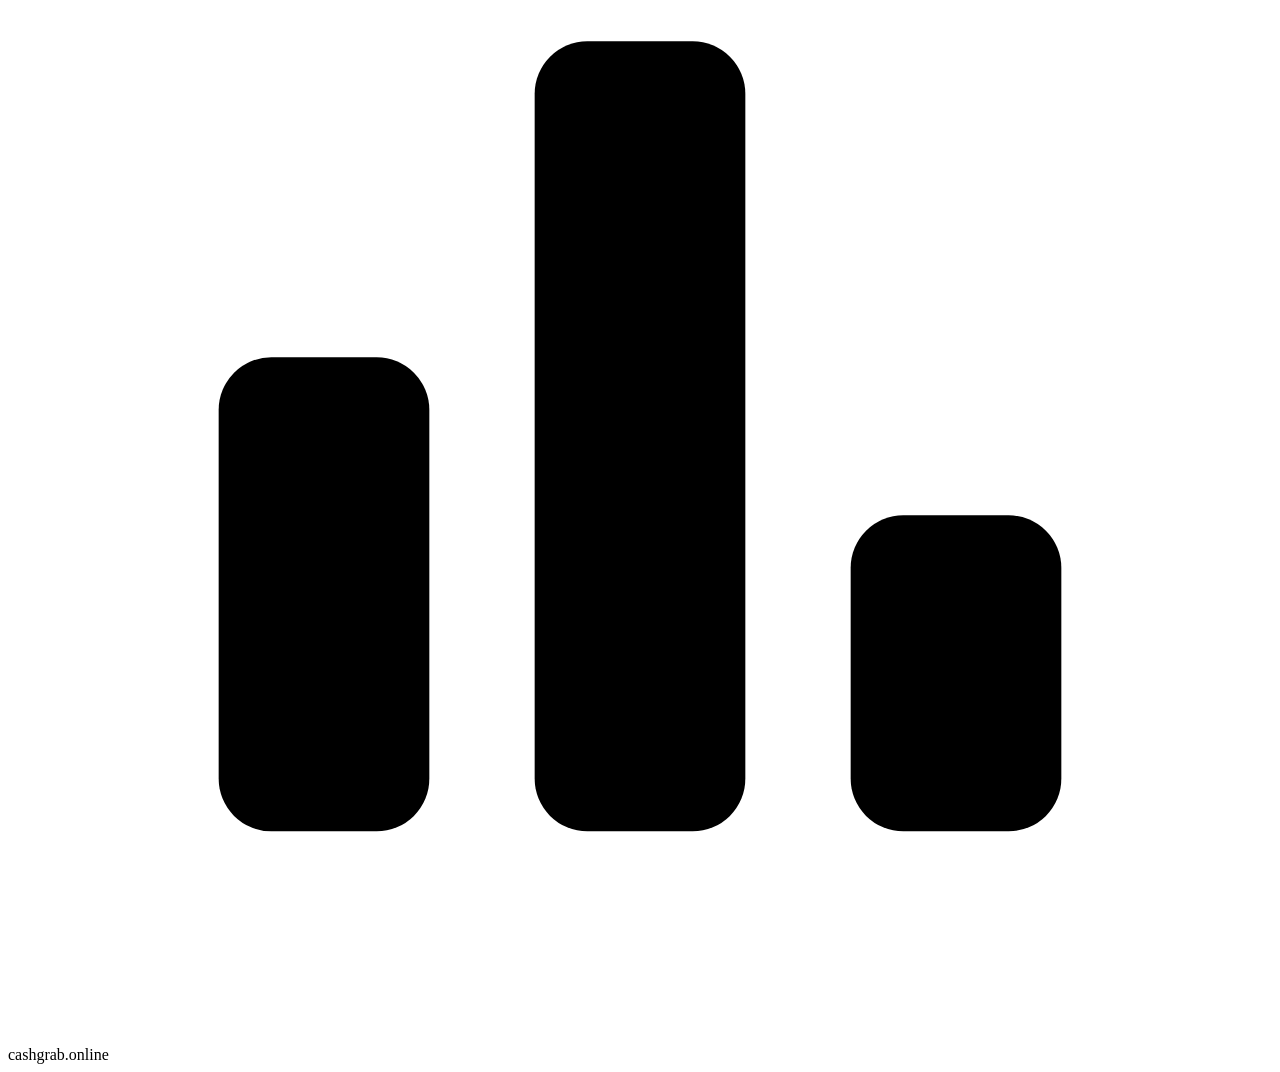
==== commit bc65e226: "Agents really run: runtime, tools, variants, labels and a knowledge table - tools/: Playwright brows" ====
--- a/src/forgeone/control_room/static/index.html
+++ b/src/forgeone/control_room/static/index.html
@@ -24,6 +24,7 @@
         <span class="group">Monitor</span>
         <a href="#/" data-nav="home"><svg viewBox="0 0 24 24" aria-hidden="true"><rect x="3" y="3" width="7" height="9" rx="1.5"/><rect x="14" y="3" width="7" height="5" rx="1.5"/><rect x="14" y="12" width="7" height="9" rx="1.5"/><rect x="3" y="16" width="7" height="5" rx="1.5"/></svg>Overview</a>
         <a href="#/goals" data-nav="goals"><svg viewBox="0 0 24 24" aria-hidden="true"><circle cx="12" cy="12" r="9"/><circle cx="12" cy="12" r="5"/><circle cx="12" cy="12" r="1.2"/></svg>Goals</a>
+        <a href="#/quality" data-nav="quality"><svg viewBox="0 0 24 24" aria-hidden="true"><path d="M4 20h16"/><path d="M7 16V9M12 16V5M17 16v-4"/><circle cx="17" cy="9" r="1.5"/></svg>Quality</a>
         <span class="group">Project</span>
         <a href="#/docs" data-nav="docs"><svg viewBox="0 0 24 24" aria-hidden="true"><path d="M6 3h9l4 4v14H6z"/><path d="M14 3v5h5M9 12h7M9 16h7"/></svg><span class="lbl-long">Project docs</span><span class="lbl-short">Docs</span></a>
         <span class="group">Health</span>
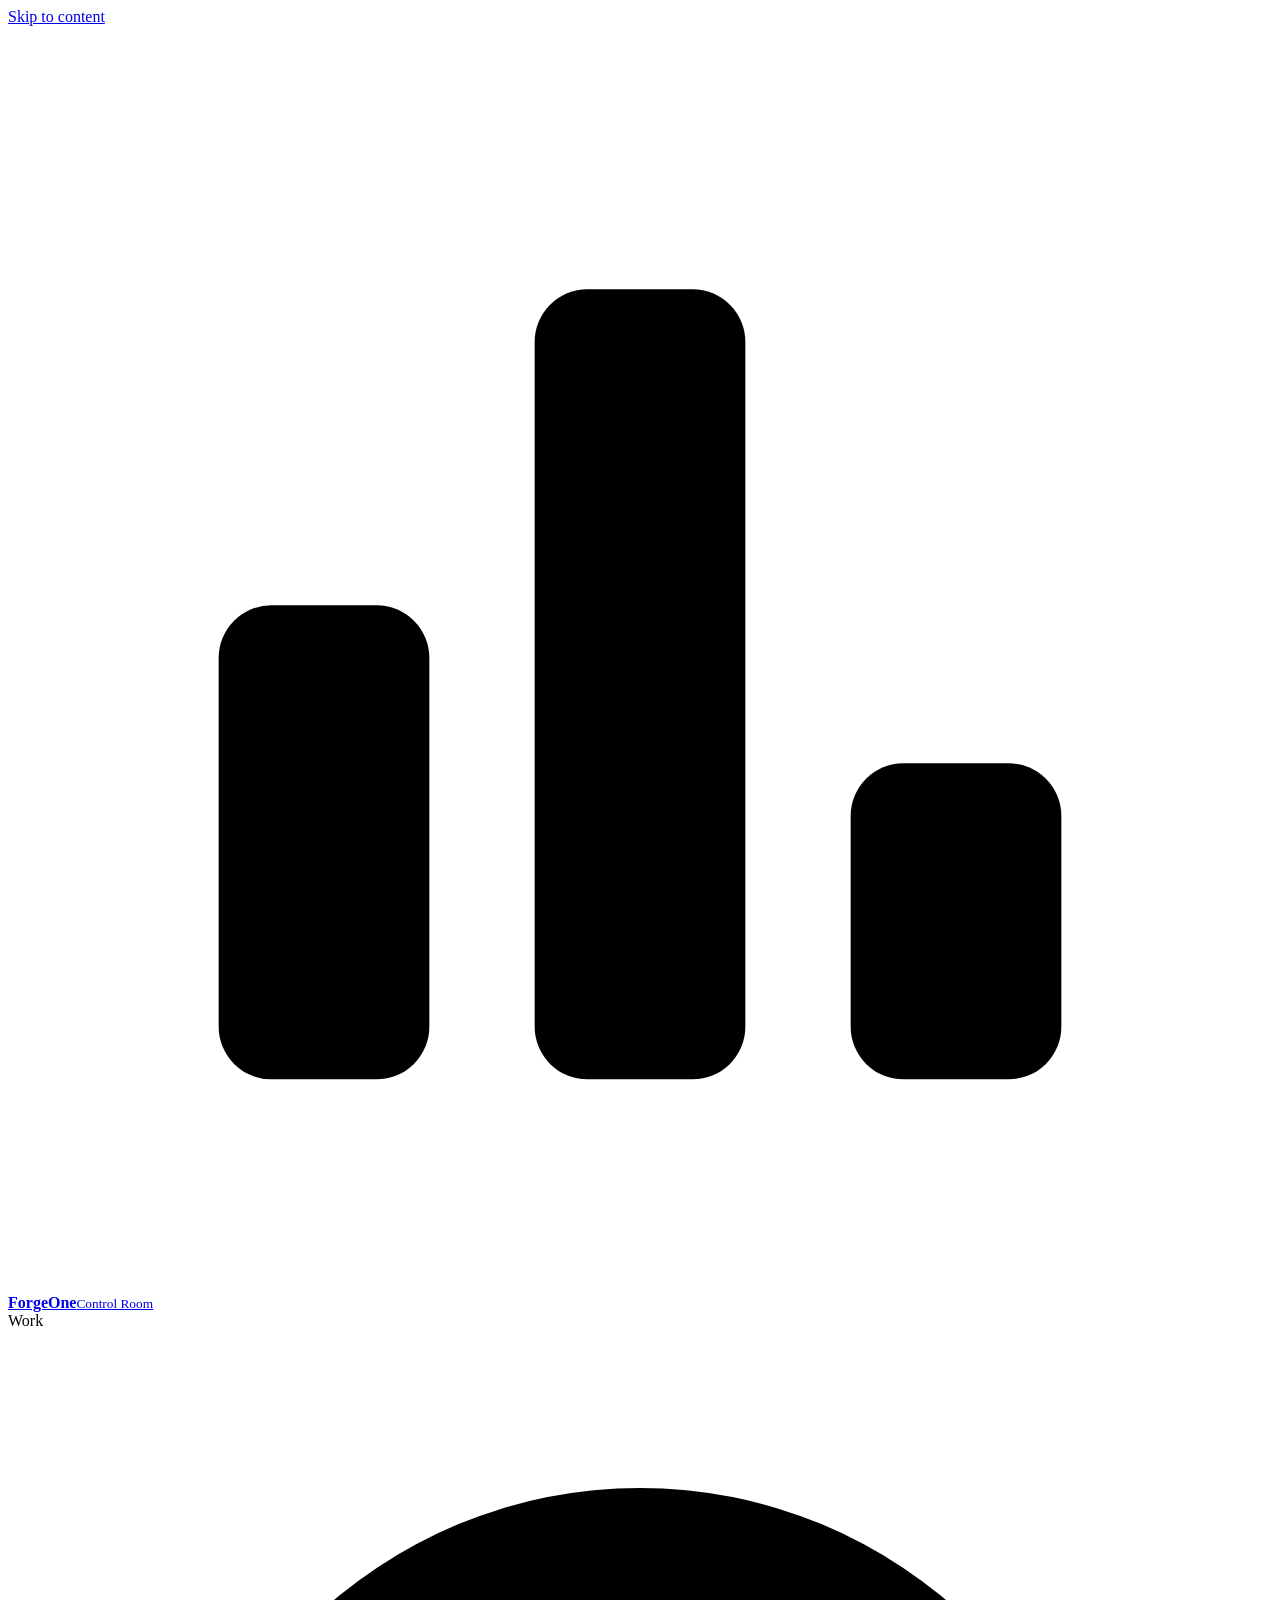
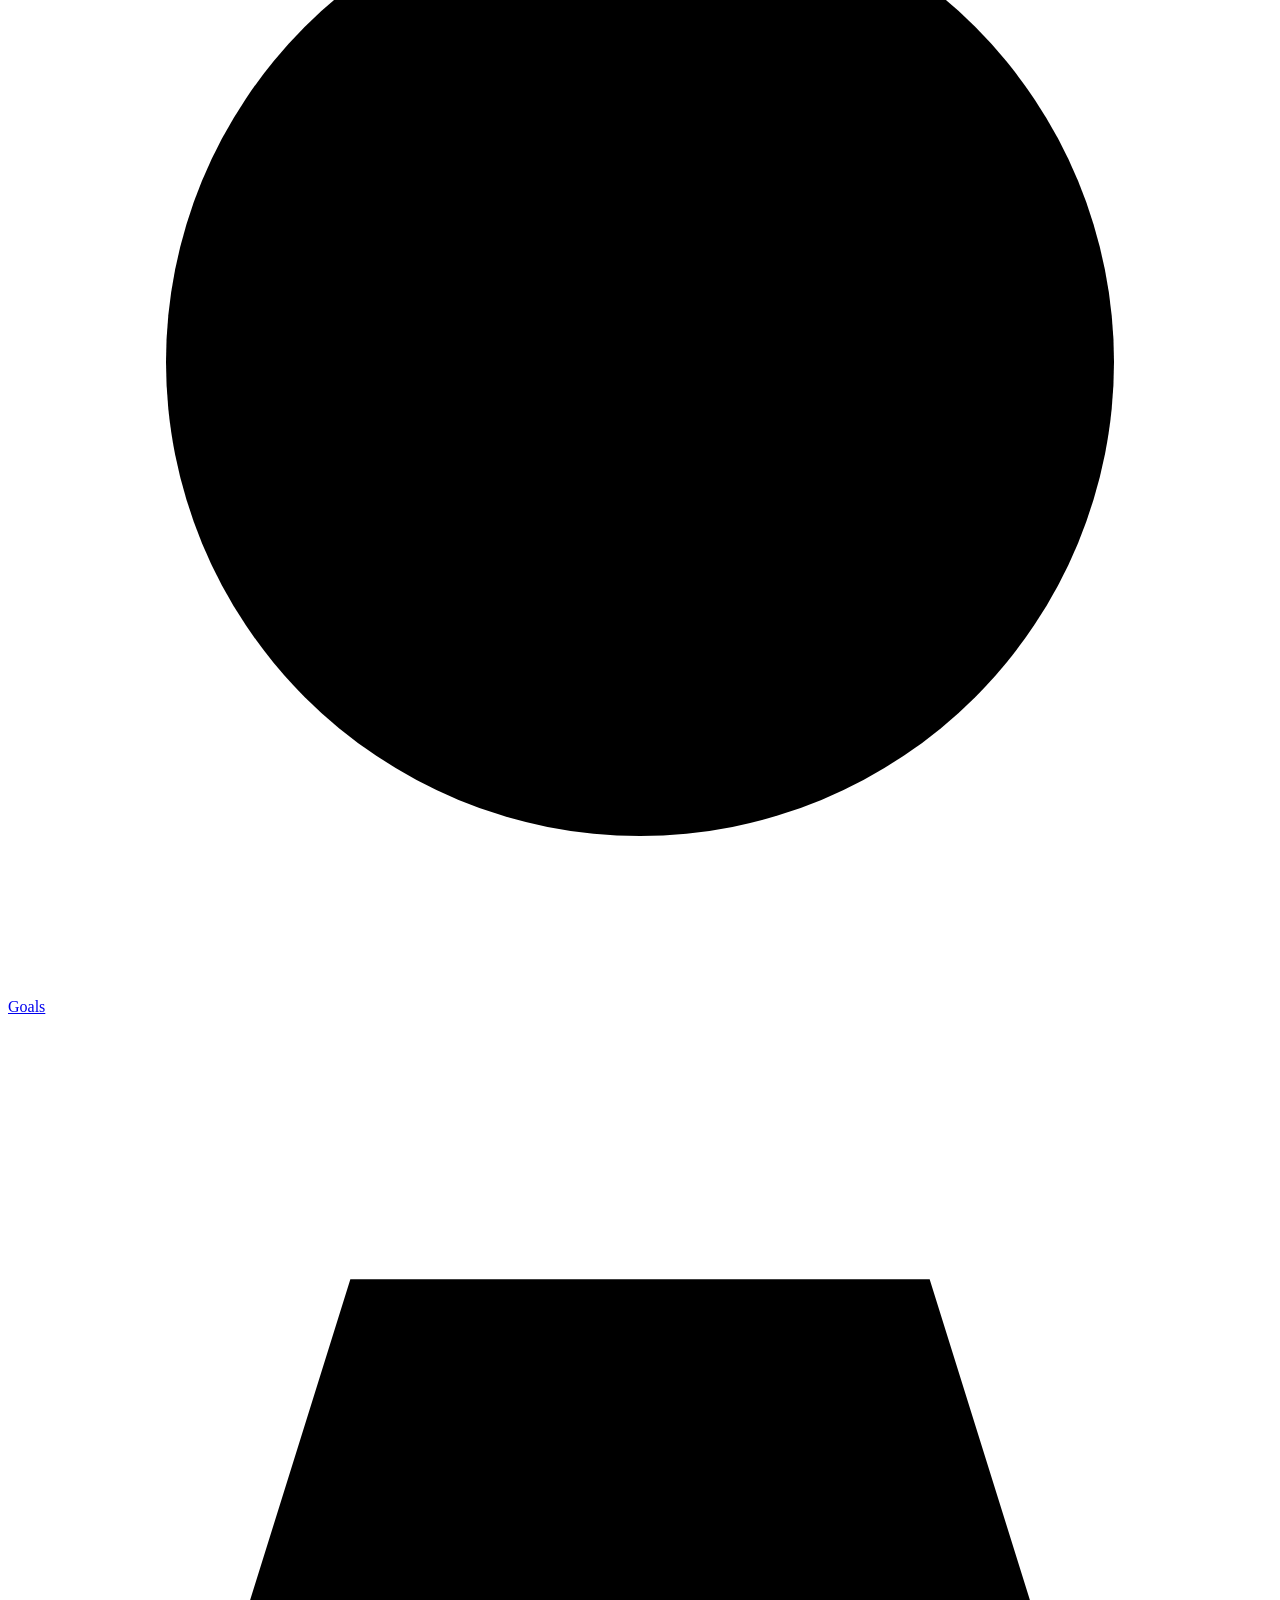
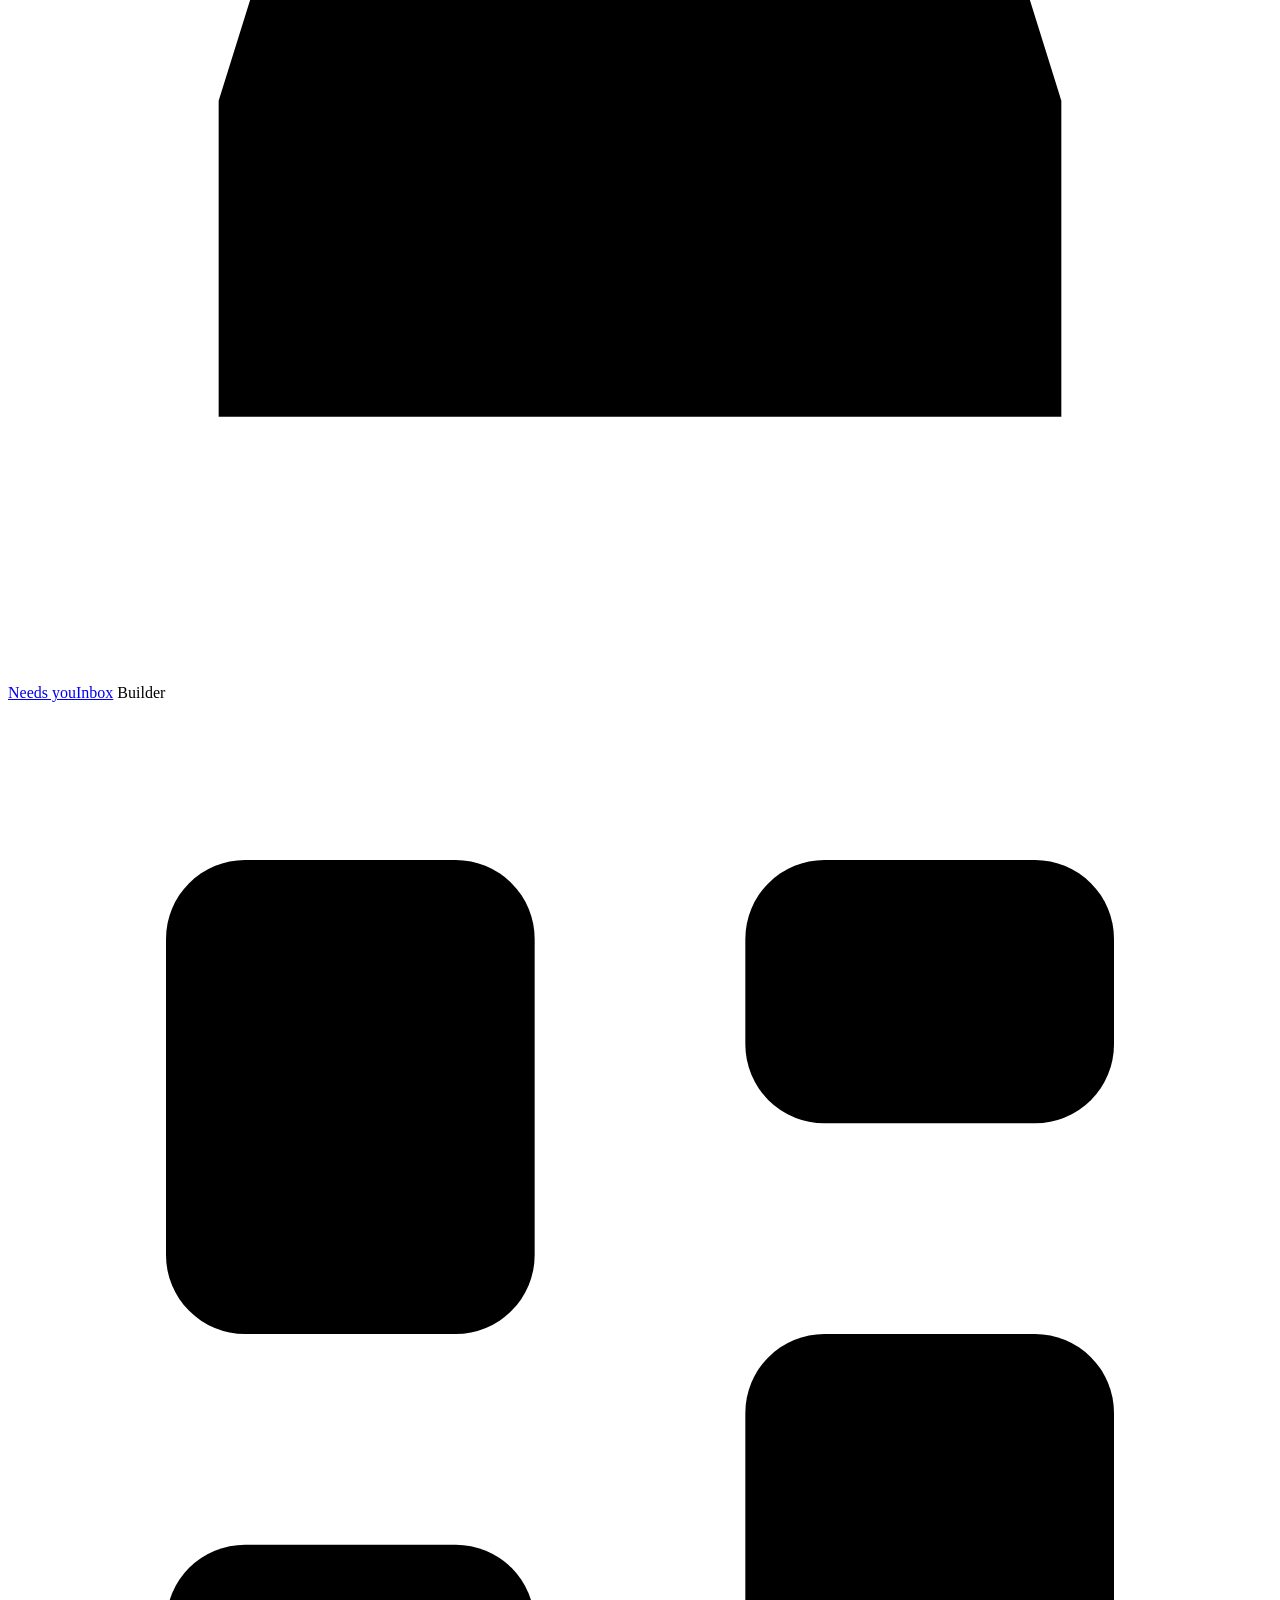
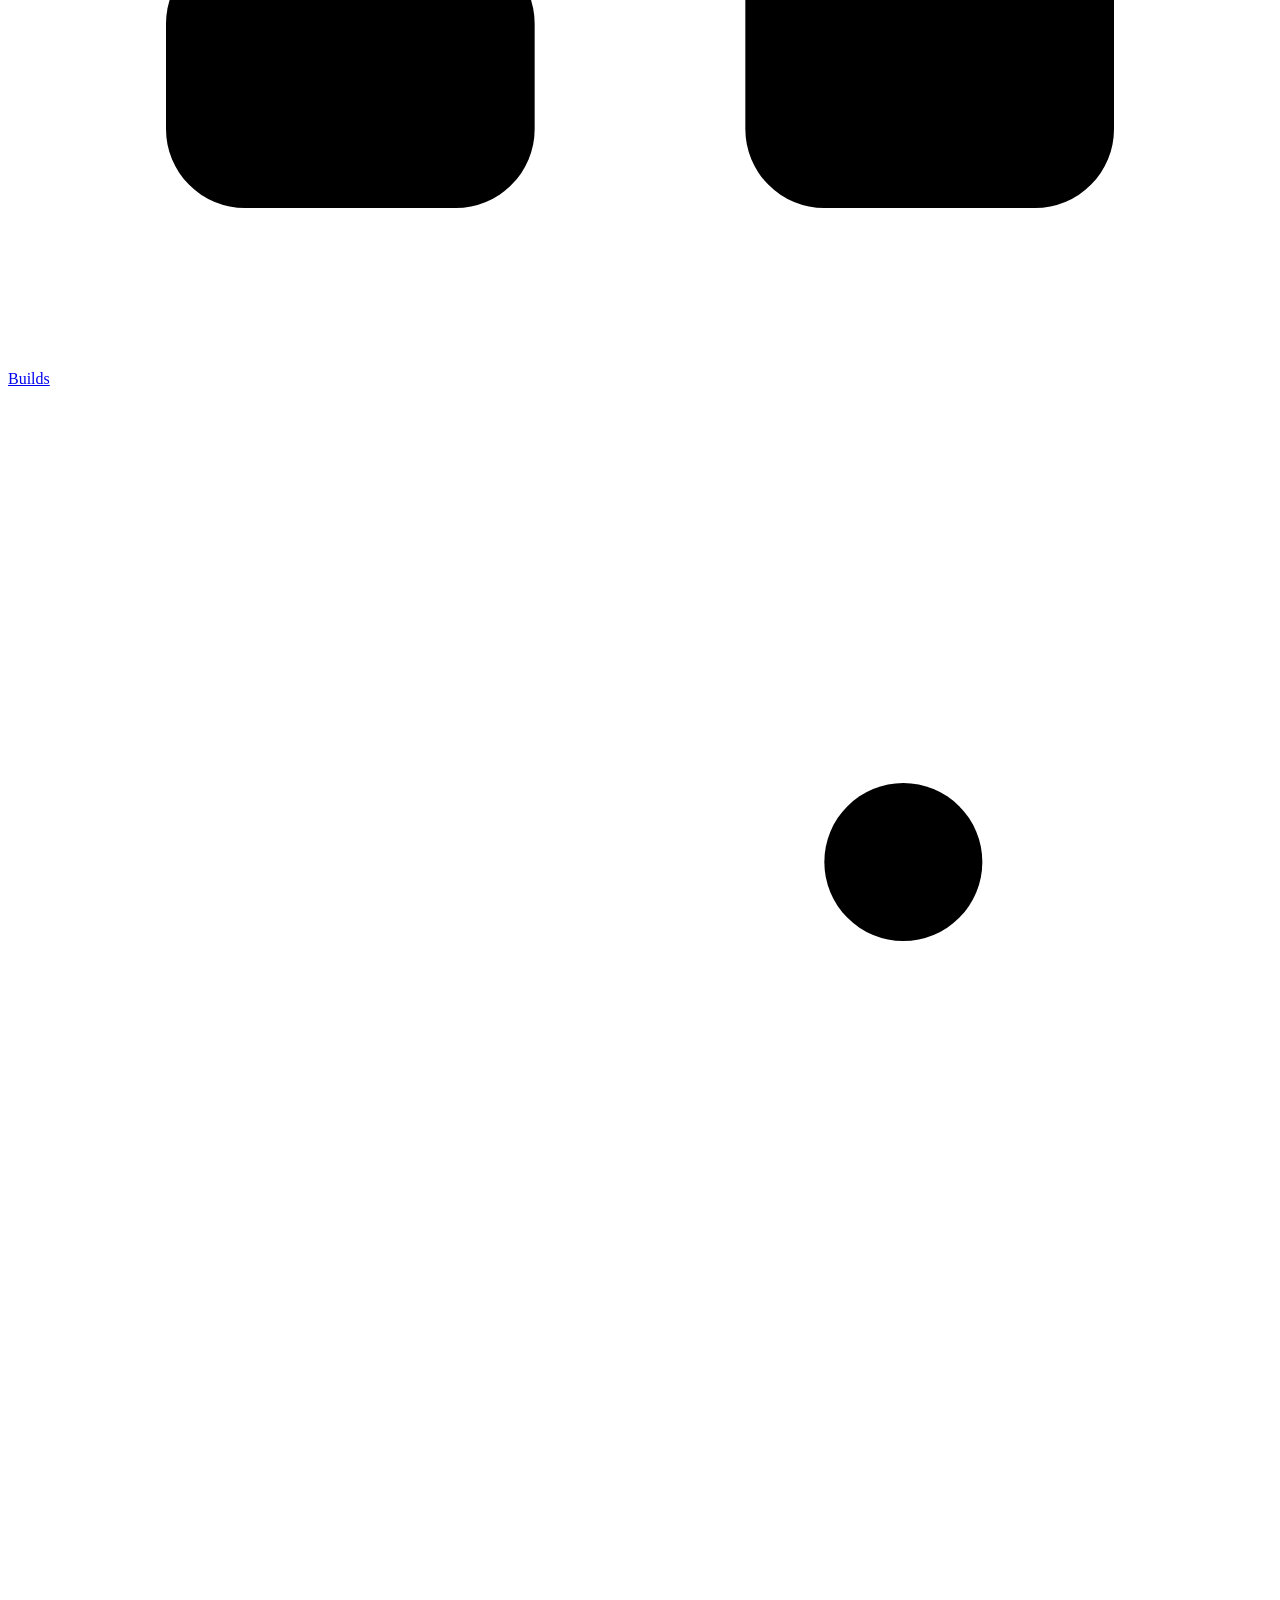
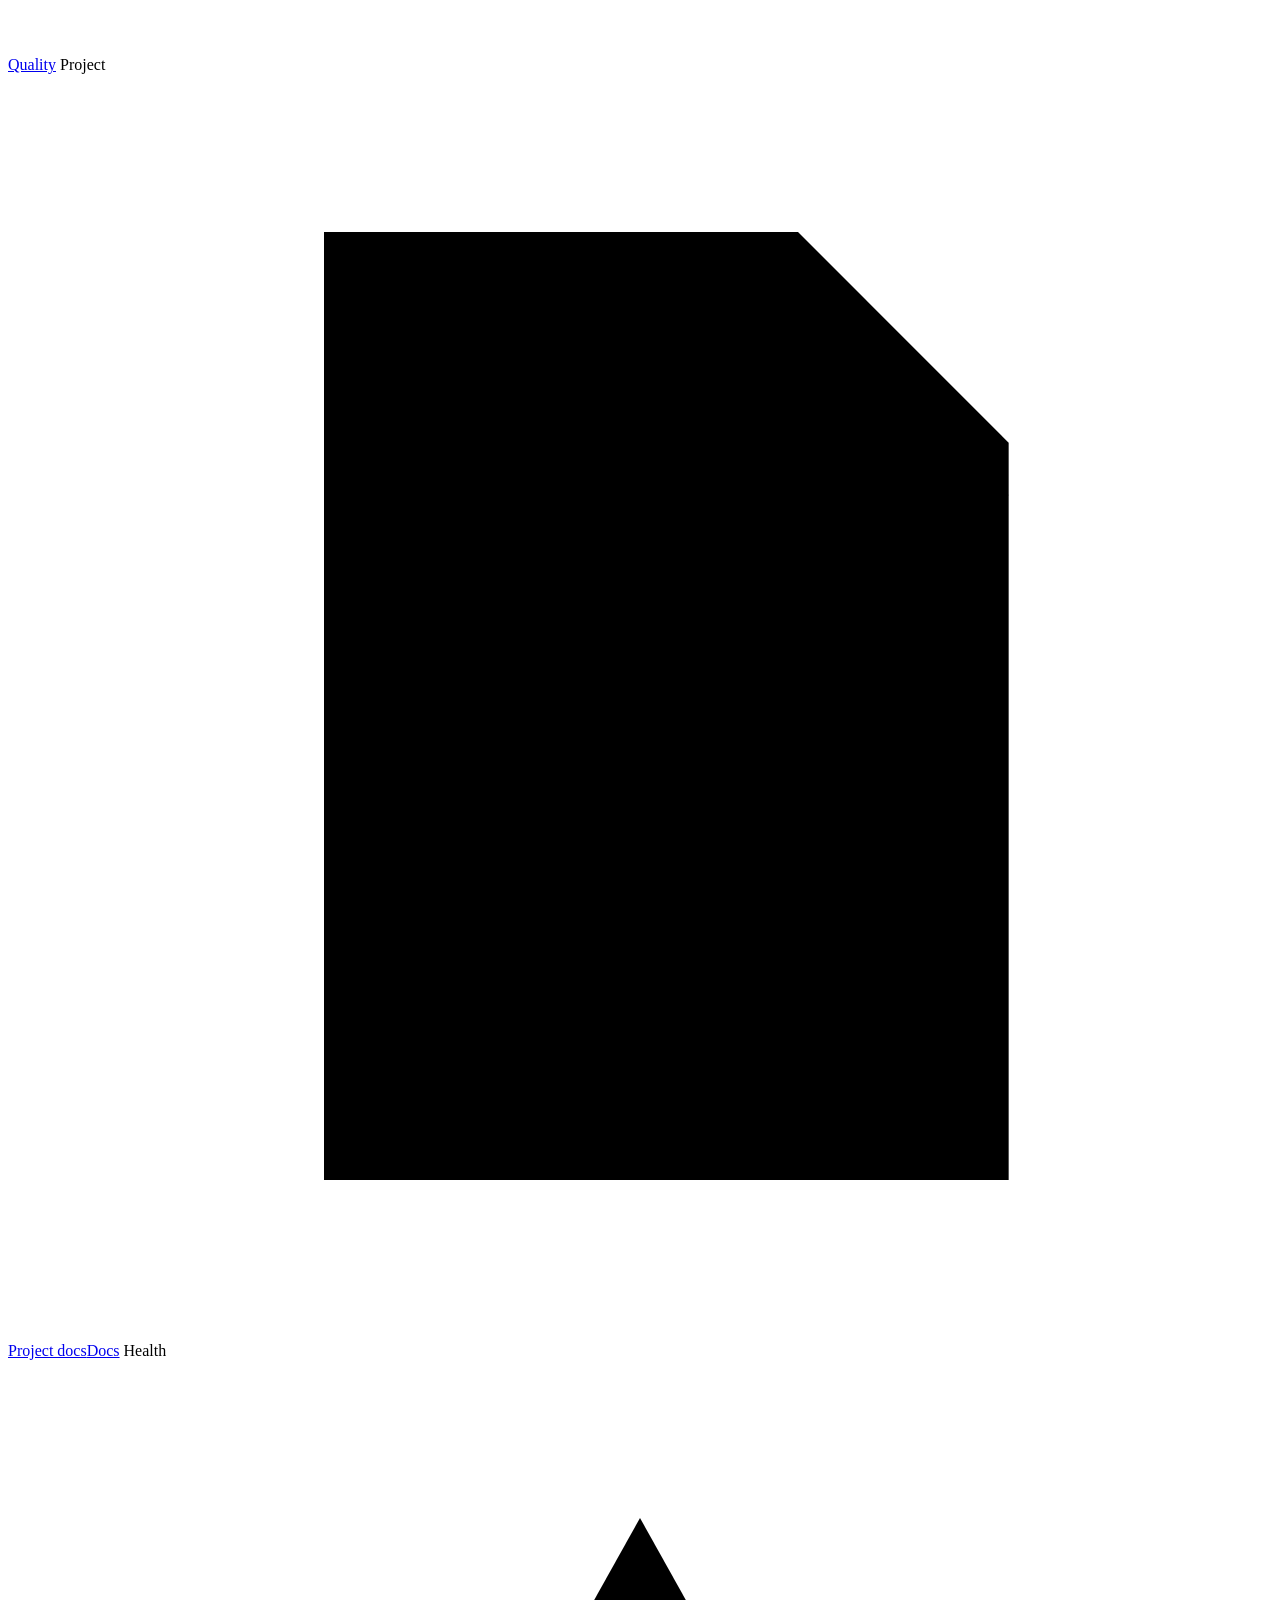
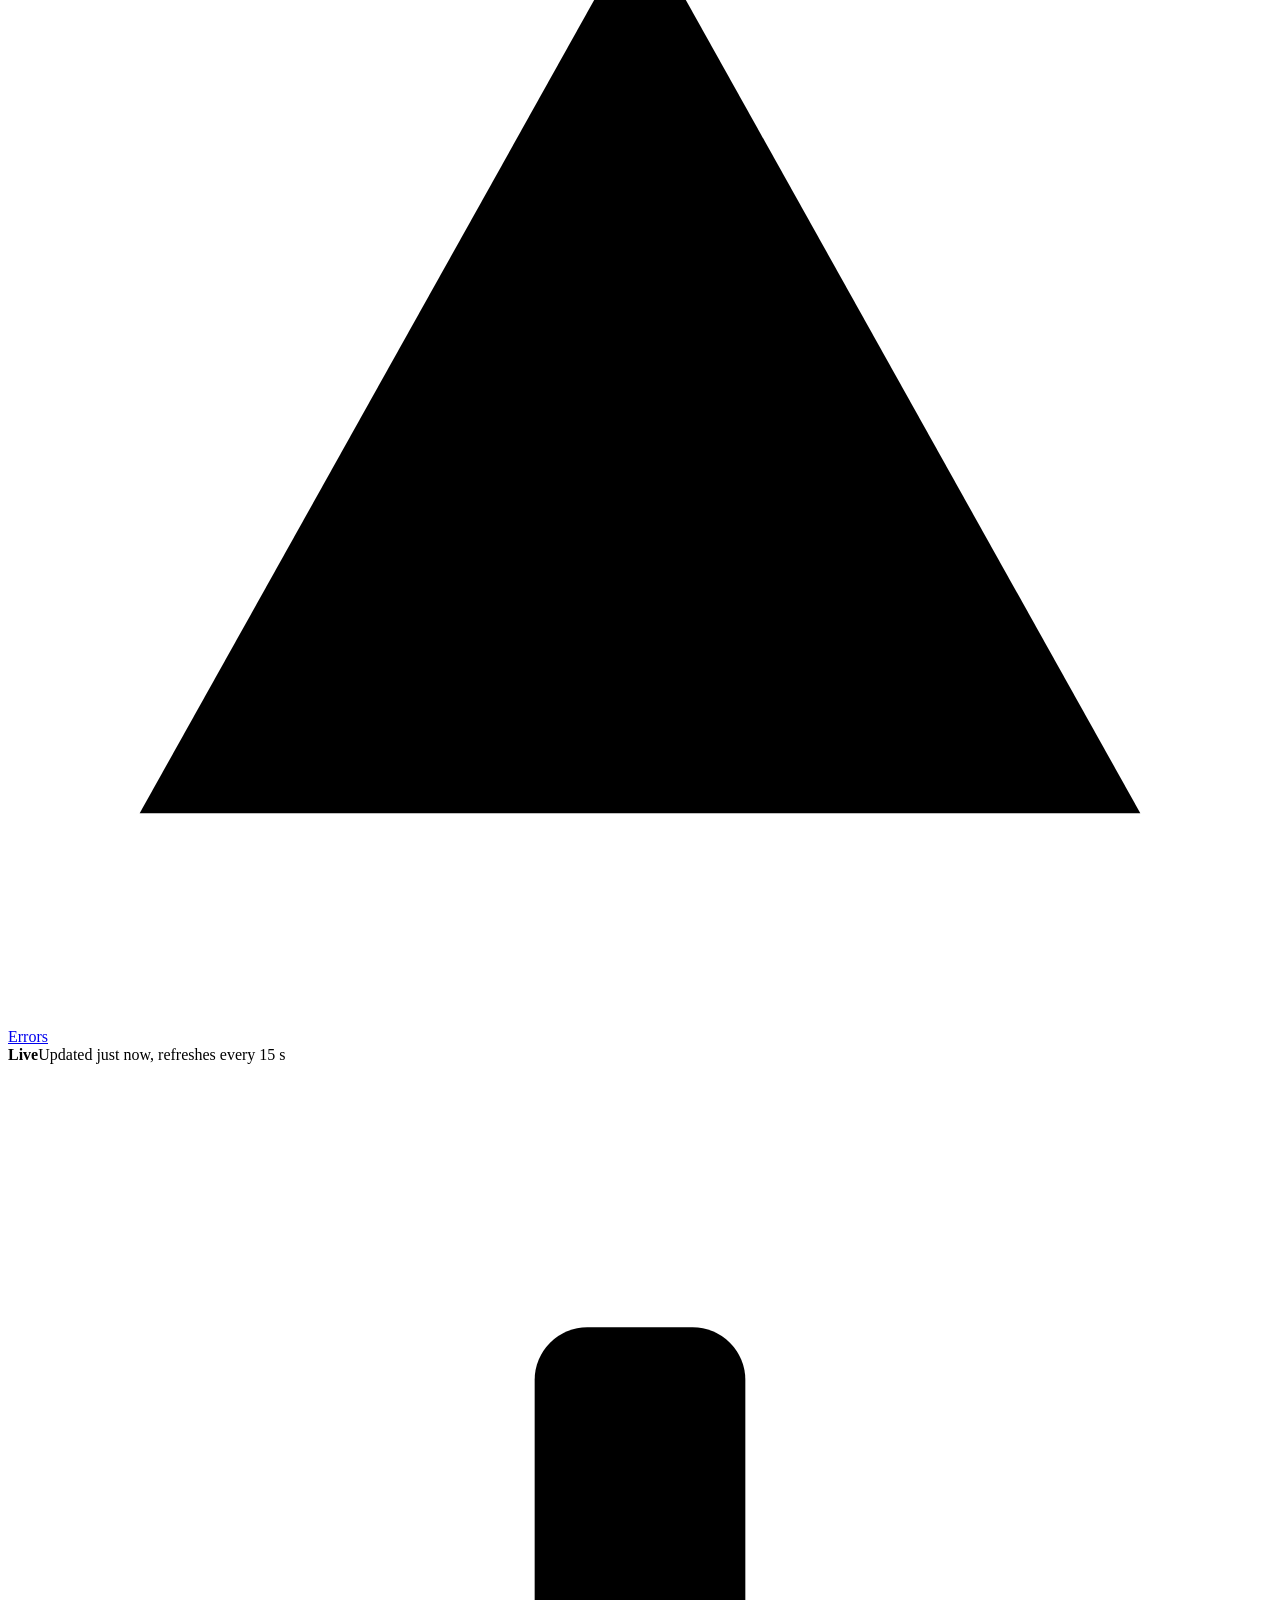
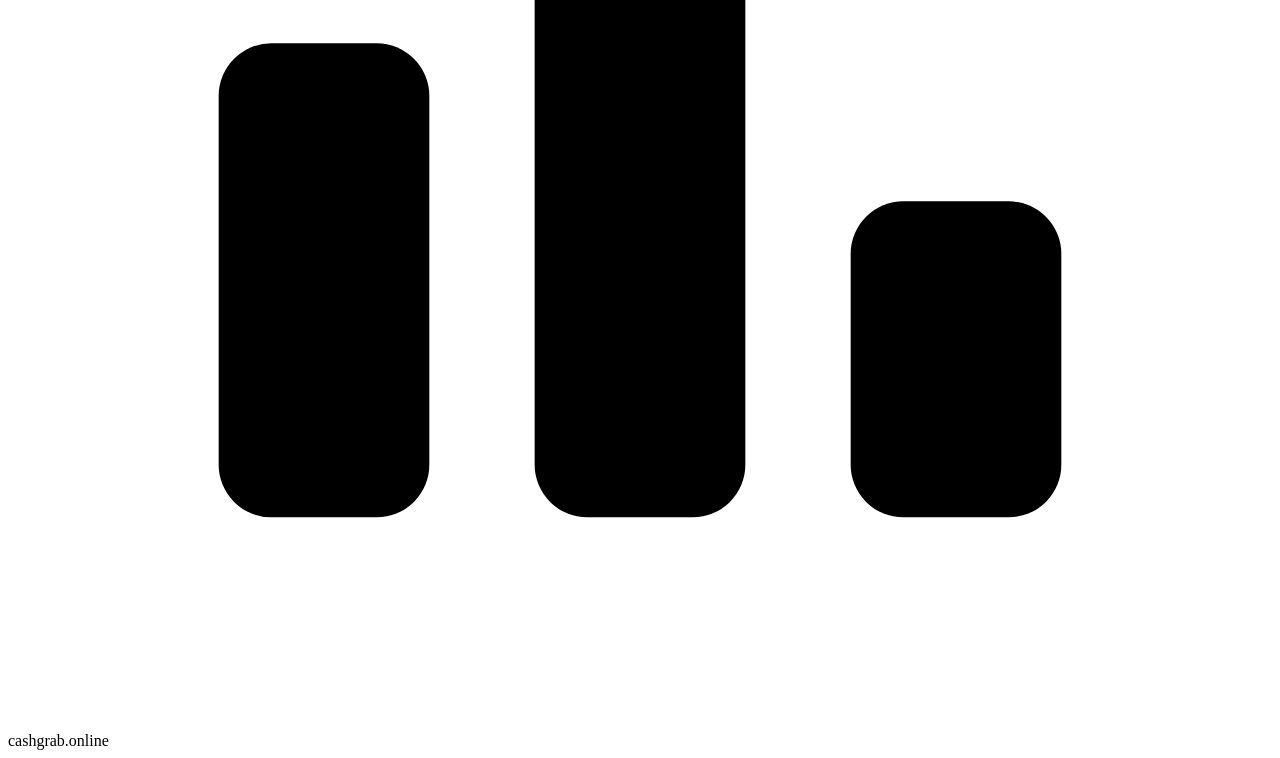
==== commit bd61d6b7: "Goals, milestones, tasks and actions: the work engine and a manager view - work/: Goal -> Milestones" ====
--- a/src/forgeone/control_room/static/index.html
+++ b/src/forgeone/control_room/static/index.html
@@ -16,14 +16,16 @@
   <a class="skip" href="#main">Skip to content</a>
   <div class="shell">
     <aside class="rail">
-      <a class="brand" href="#/" aria-label="ForgeOne overview">
+      <a class="brand" href="#/" aria-label="ForgeOne goals">
         <span class="mark"><svg viewBox="0 0 24 24" aria-hidden="true"><rect x="4" y="11" width="4" height="9" rx="1"/><rect x="10" y="5" width="4" height="15" rx="1"/><rect x="16" y="14" width="4" height="6" rx="1"/></svg></span>
         <span><b>ForgeOne</b><small>Control Room</small></span>
       </a>
       <nav aria-label="Main">
-        <span class="group">Monitor</span>
-        <a href="#/" data-nav="home"><svg viewBox="0 0 24 24" aria-hidden="true"><rect x="3" y="3" width="7" height="9" rx="1.5"/><rect x="14" y="3" width="7" height="5" rx="1.5"/><rect x="14" y="12" width="7" height="9" rx="1.5"/><rect x="3" y="16" width="7" height="5" rx="1.5"/></svg>Overview</a>
-        <a href="#/goals" data-nav="goals"><svg viewBox="0 0 24 24" aria-hidden="true"><circle cx="12" cy="12" r="9"/><circle cx="12" cy="12" r="5"/><circle cx="12" cy="12" r="1.2"/></svg>Goals</a>
+        <span class="group">Work</span>
+        <a href="#/" data-nav="work"><svg viewBox="0 0 24 24" aria-hidden="true"><circle cx="12" cy="12" r="9"/><circle cx="12" cy="12" r="5"/><circle cx="12" cy="12" r="1.2"/></svg>Goals</a>
+        <a href="#/inbox" data-nav="inbox"><svg viewBox="0 0 24 24" aria-hidden="true"><path d="M4 13l2.5-8h11L20 13v6H4z"/><path d="M4 13h5l1 2h4l1-2h5"/></svg><span class="lbl-long">Needs you</span><span class="lbl-short">Inbox</span><span class="badge" id="inbox-badge" hidden></span></a>
+        <span class="group">Builder</span>
+        <a href="#/builds" data-nav="builds"><svg viewBox="0 0 24 24" aria-hidden="true"><rect x="3" y="3" width="7" height="9" rx="1.5"/><rect x="14" y="3" width="7" height="5" rx="1.5"/><rect x="14" y="12" width="7" height="9" rx="1.5"/><rect x="3" y="16" width="7" height="5" rx="1.5"/></svg>Builds</a>
         <a href="#/quality" data-nav="quality"><svg viewBox="0 0 24 24" aria-hidden="true"><path d="M4 20h16"/><path d="M7 16V9M12 16V5M17 16v-4"/><circle cx="17" cy="9" r="1.5"/></svg>Quality</a>
         <span class="group">Project</span>
         <a href="#/docs" data-nav="docs"><svg viewBox="0 0 24 24" aria-hidden="true"><path d="M6 3h9l4 4v14H6z"/><path d="M14 3v5h5M9 12h7M9 16h7"/></svg><span class="lbl-long">Project docs</span><span class="lbl-short">Docs</span></a>
@@ -34,7 +36,7 @@
     </aside>
     <div class="work">
       <header class="topbar">
-        <a class="m-brand" href="#/" aria-label="ForgeOne overview"><span class="mark"><svg viewBox="0 0 24 24" aria-hidden="true"><rect x="4" y="11" width="4" height="9" rx="1"/><rect x="10" y="5" width="4" height="15" rx="1"/><rect x="16" y="14" width="4" height="6" rx="1"/></svg></span></a>
+        <a class="m-brand" href="#/" aria-label="ForgeOne goals"><span class="mark"><svg viewBox="0 0 24 24" aria-hidden="true"><rect x="4" y="11" width="4" height="9" rx="1"/><rect x="10" y="5" width="4" height="15" rx="1"/><rect x="16" y="14" width="4" height="6" rx="1"/></svg></span></a>
         <div class="crumbs" id="crumbs"></div>
         <span class="env"><span class="dot" aria-hidden="true"></span>cashgrab.online</span>
       </header>
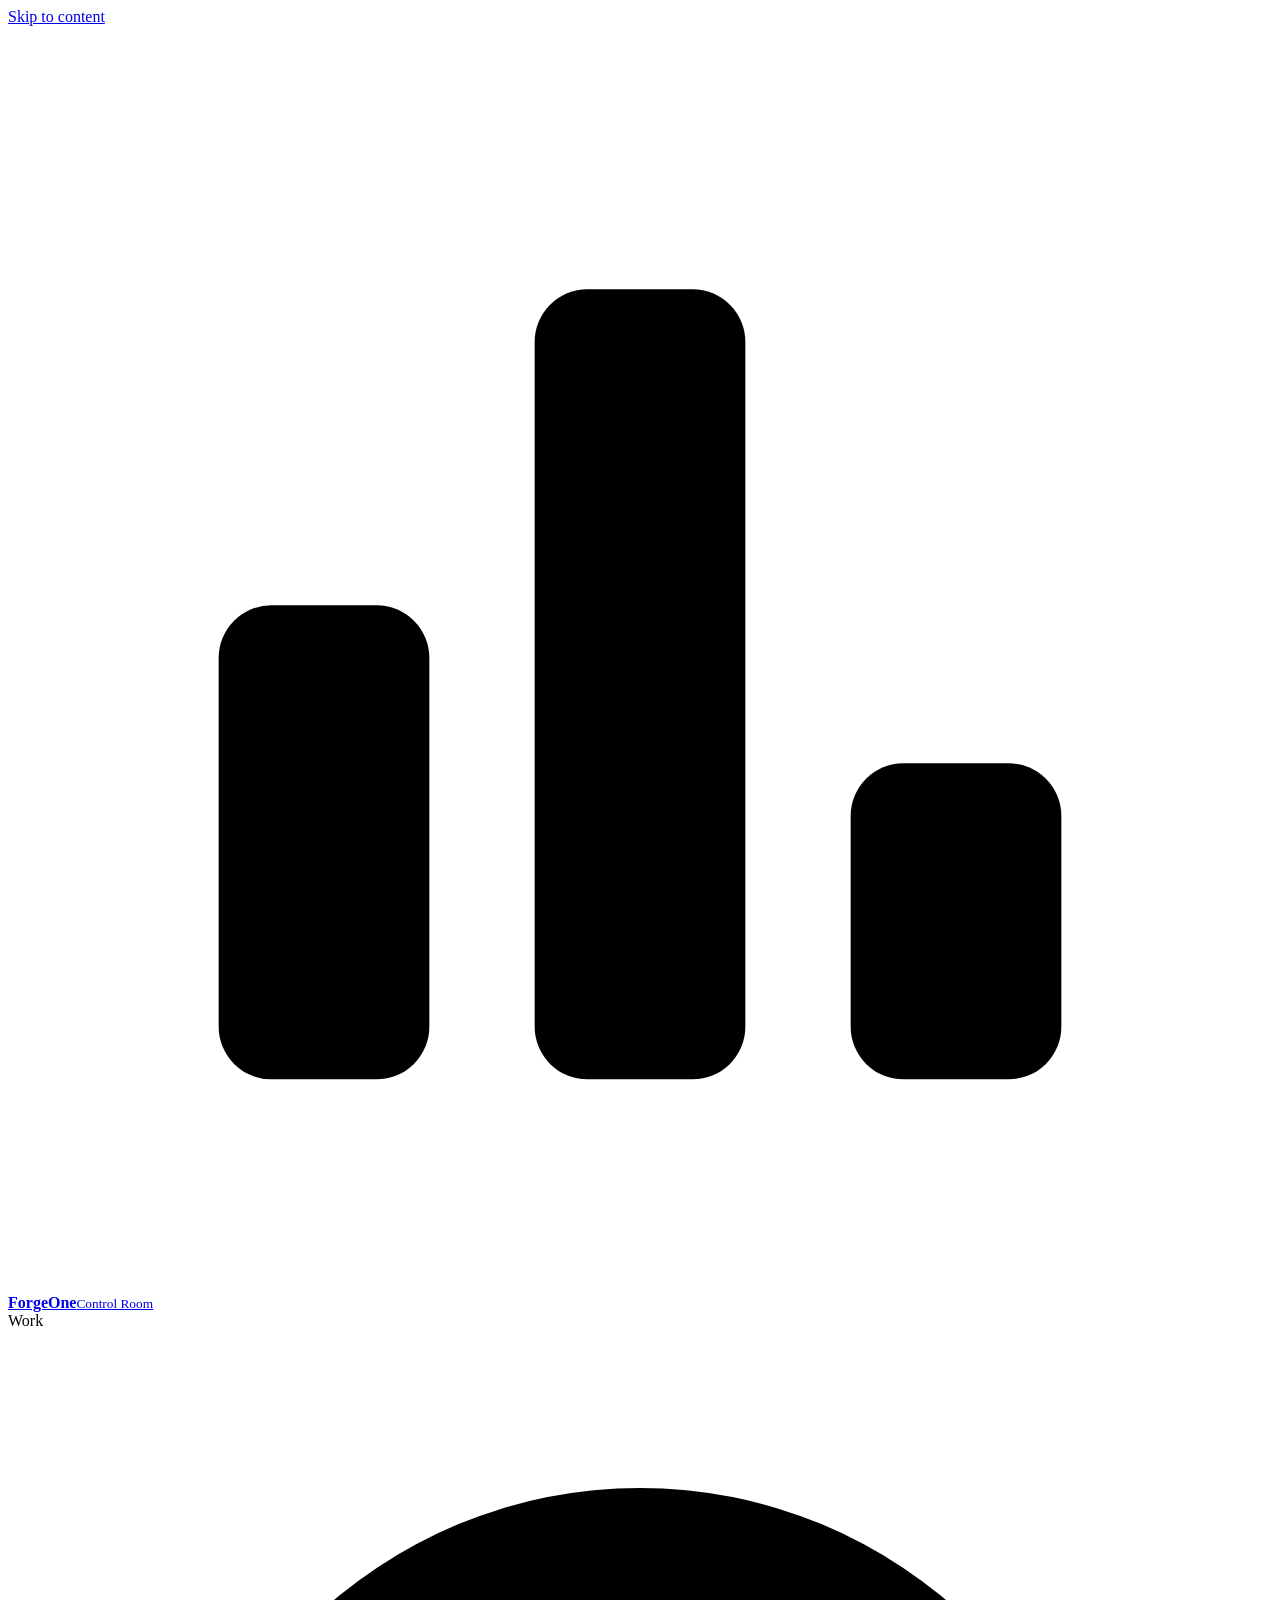
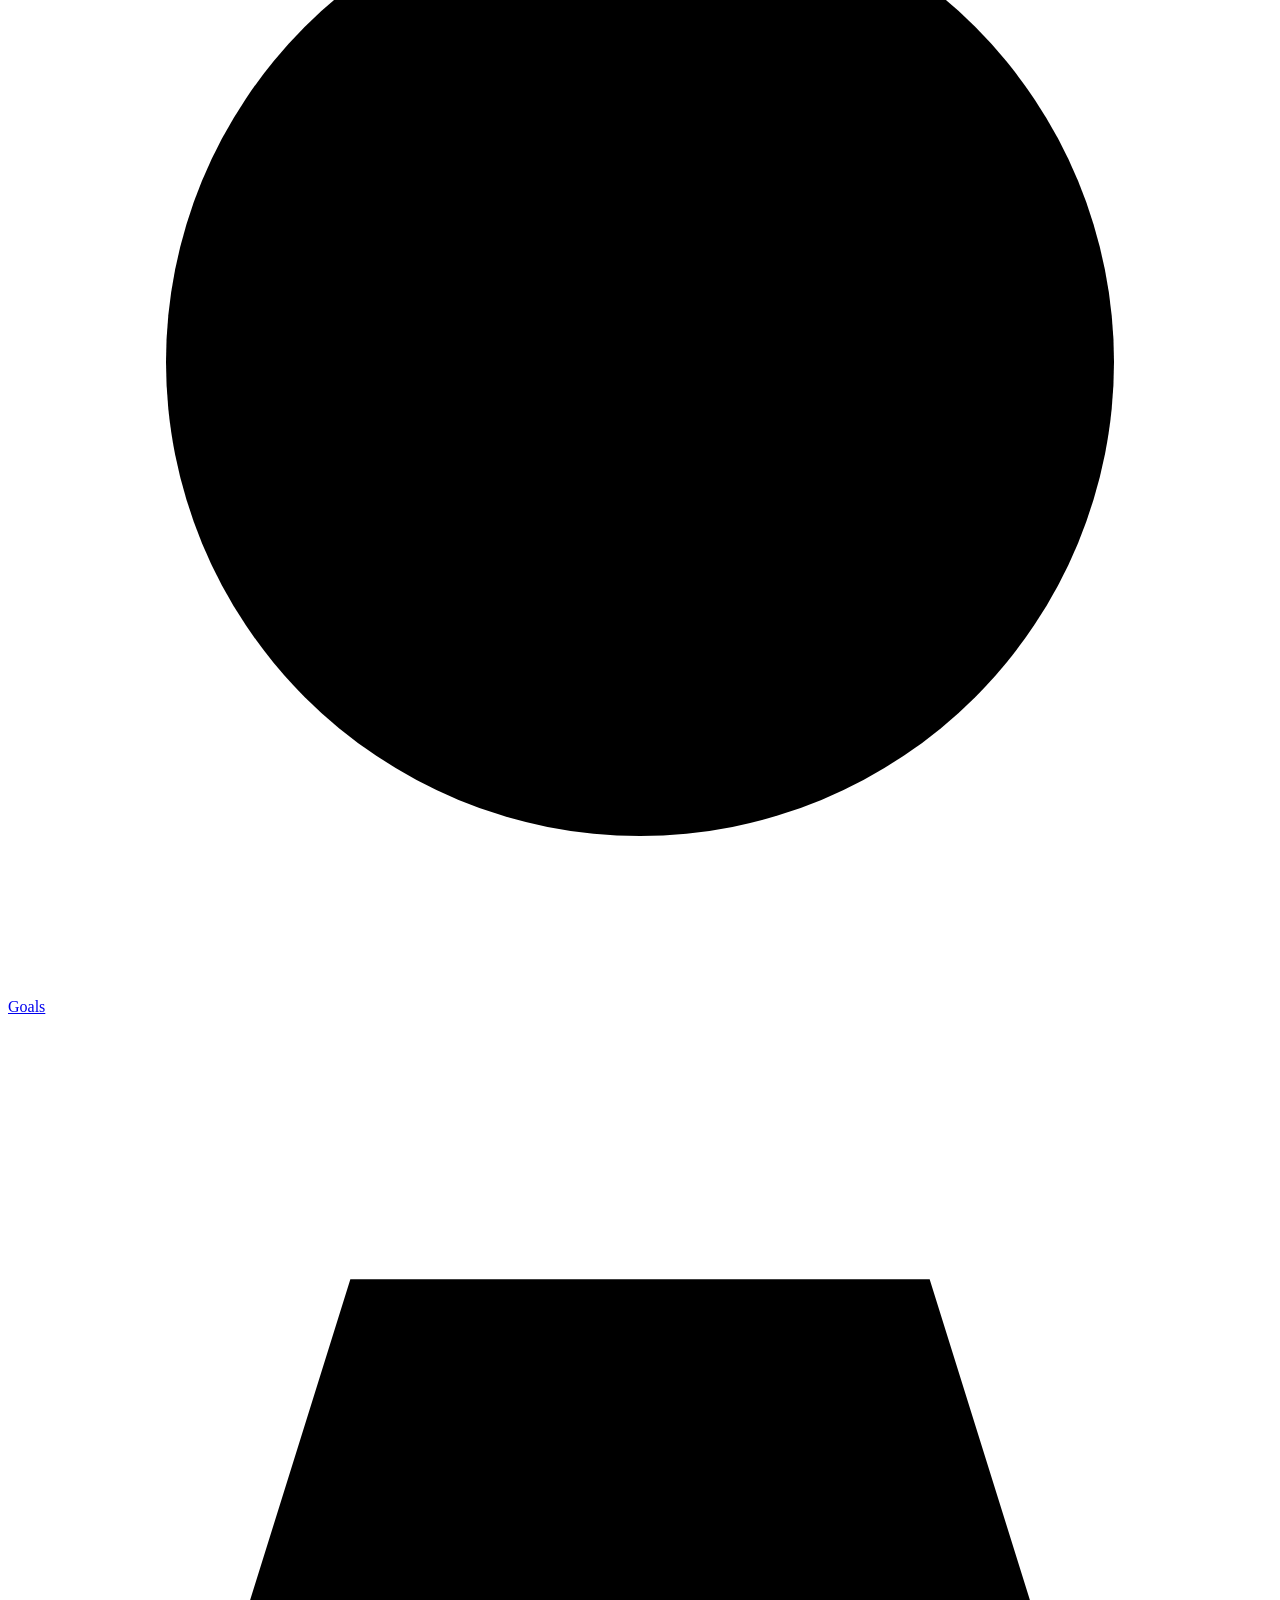
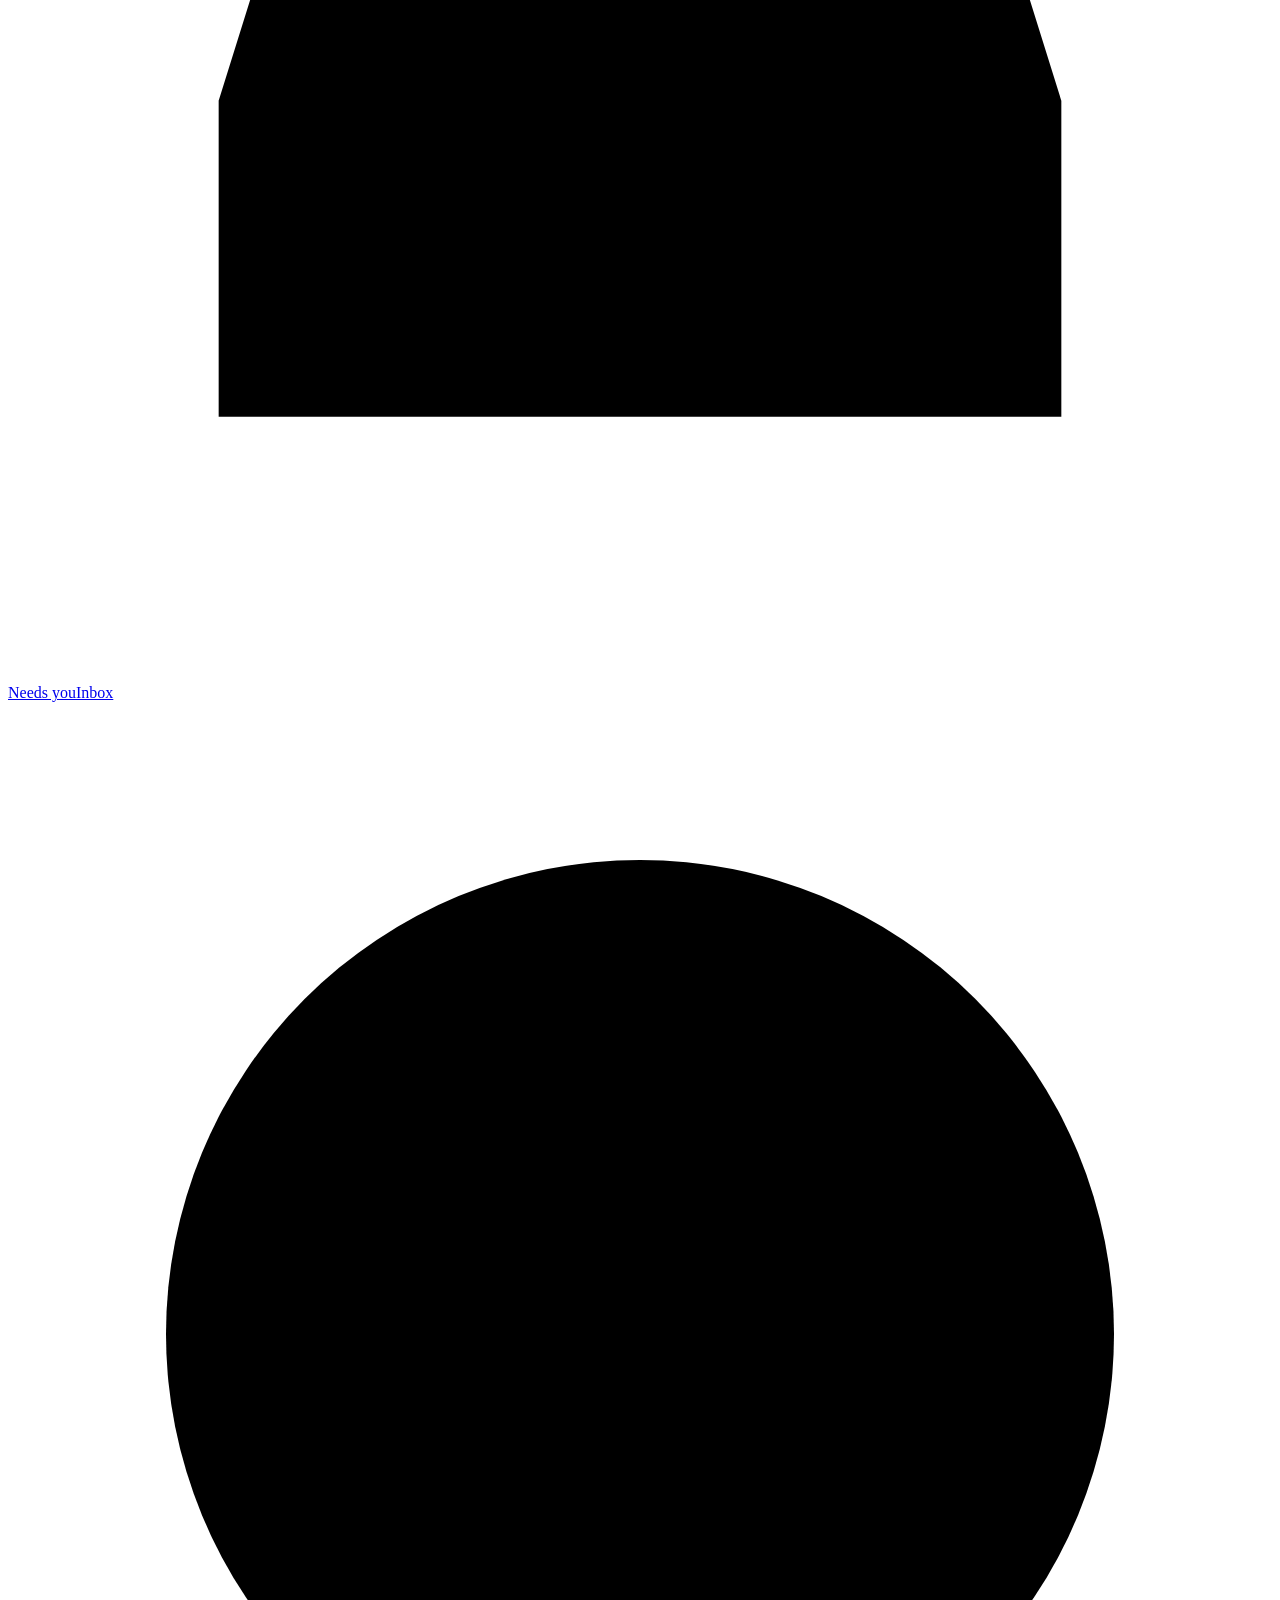
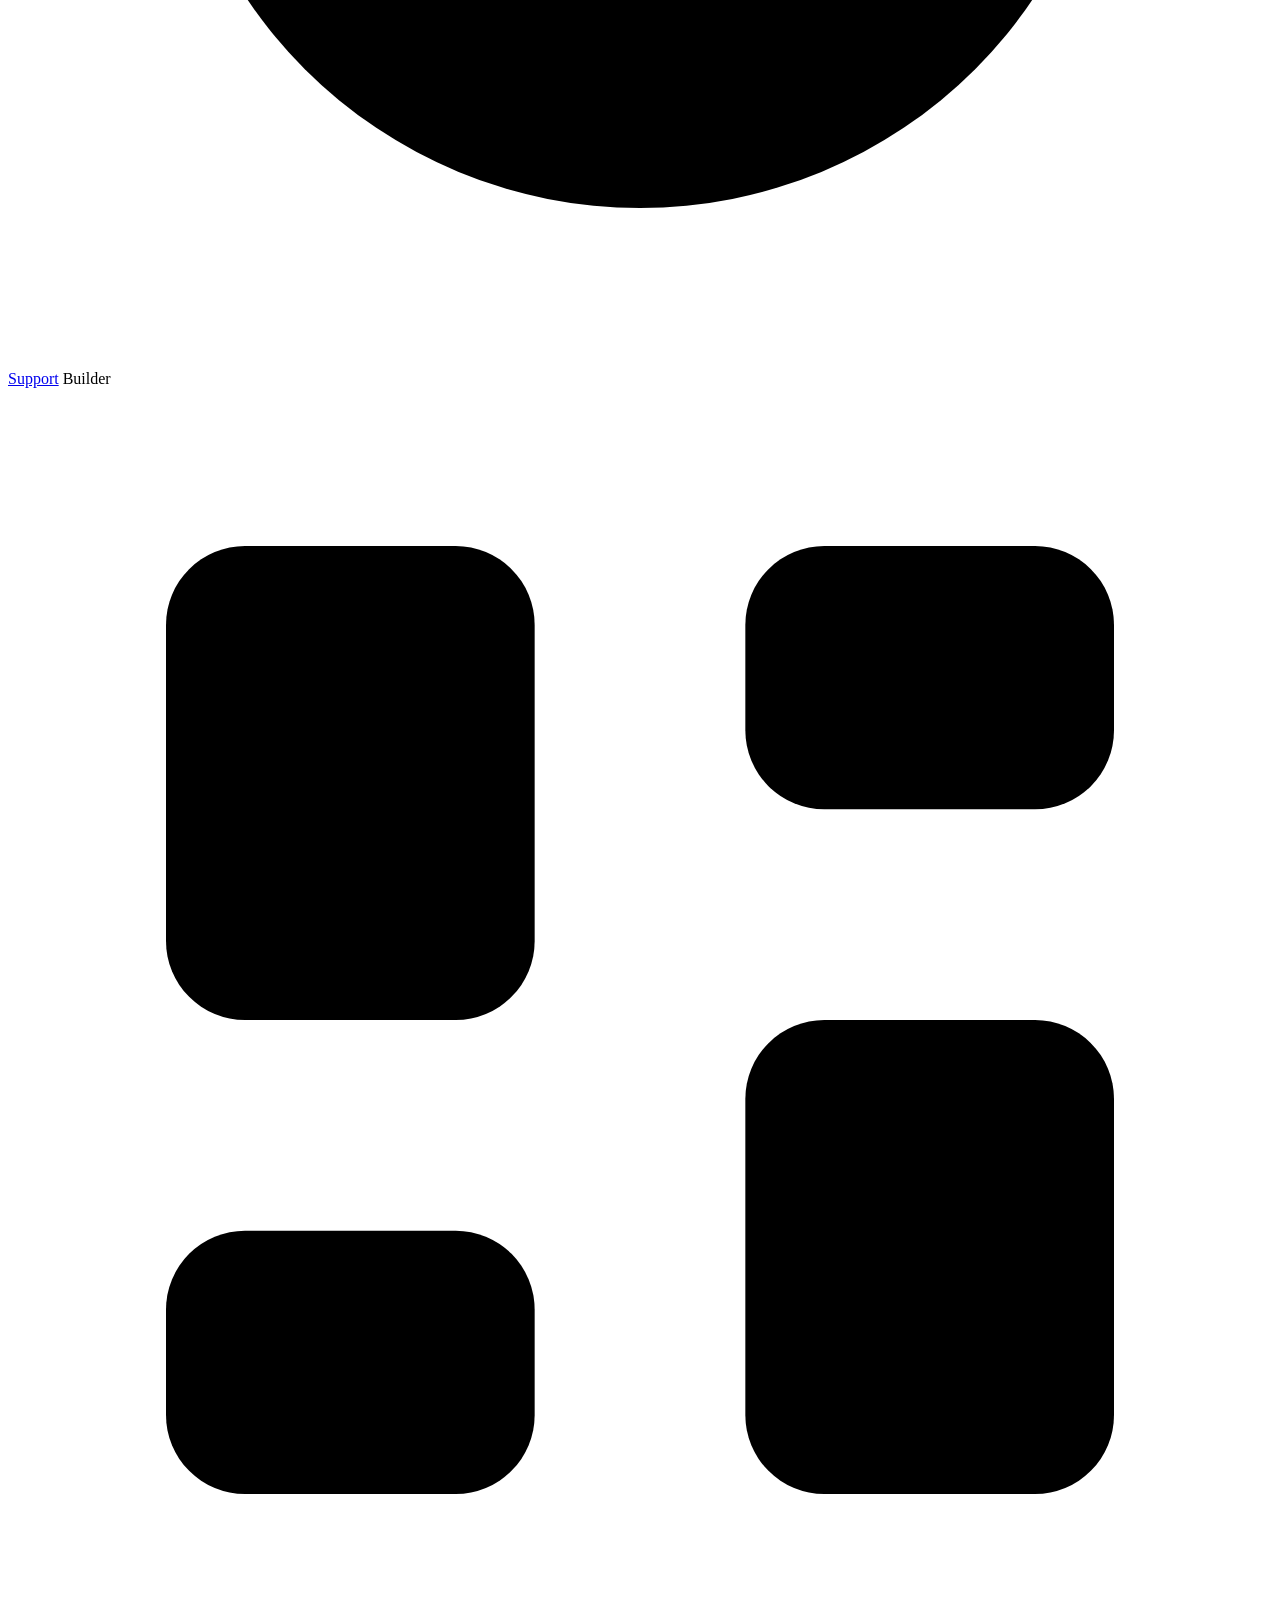
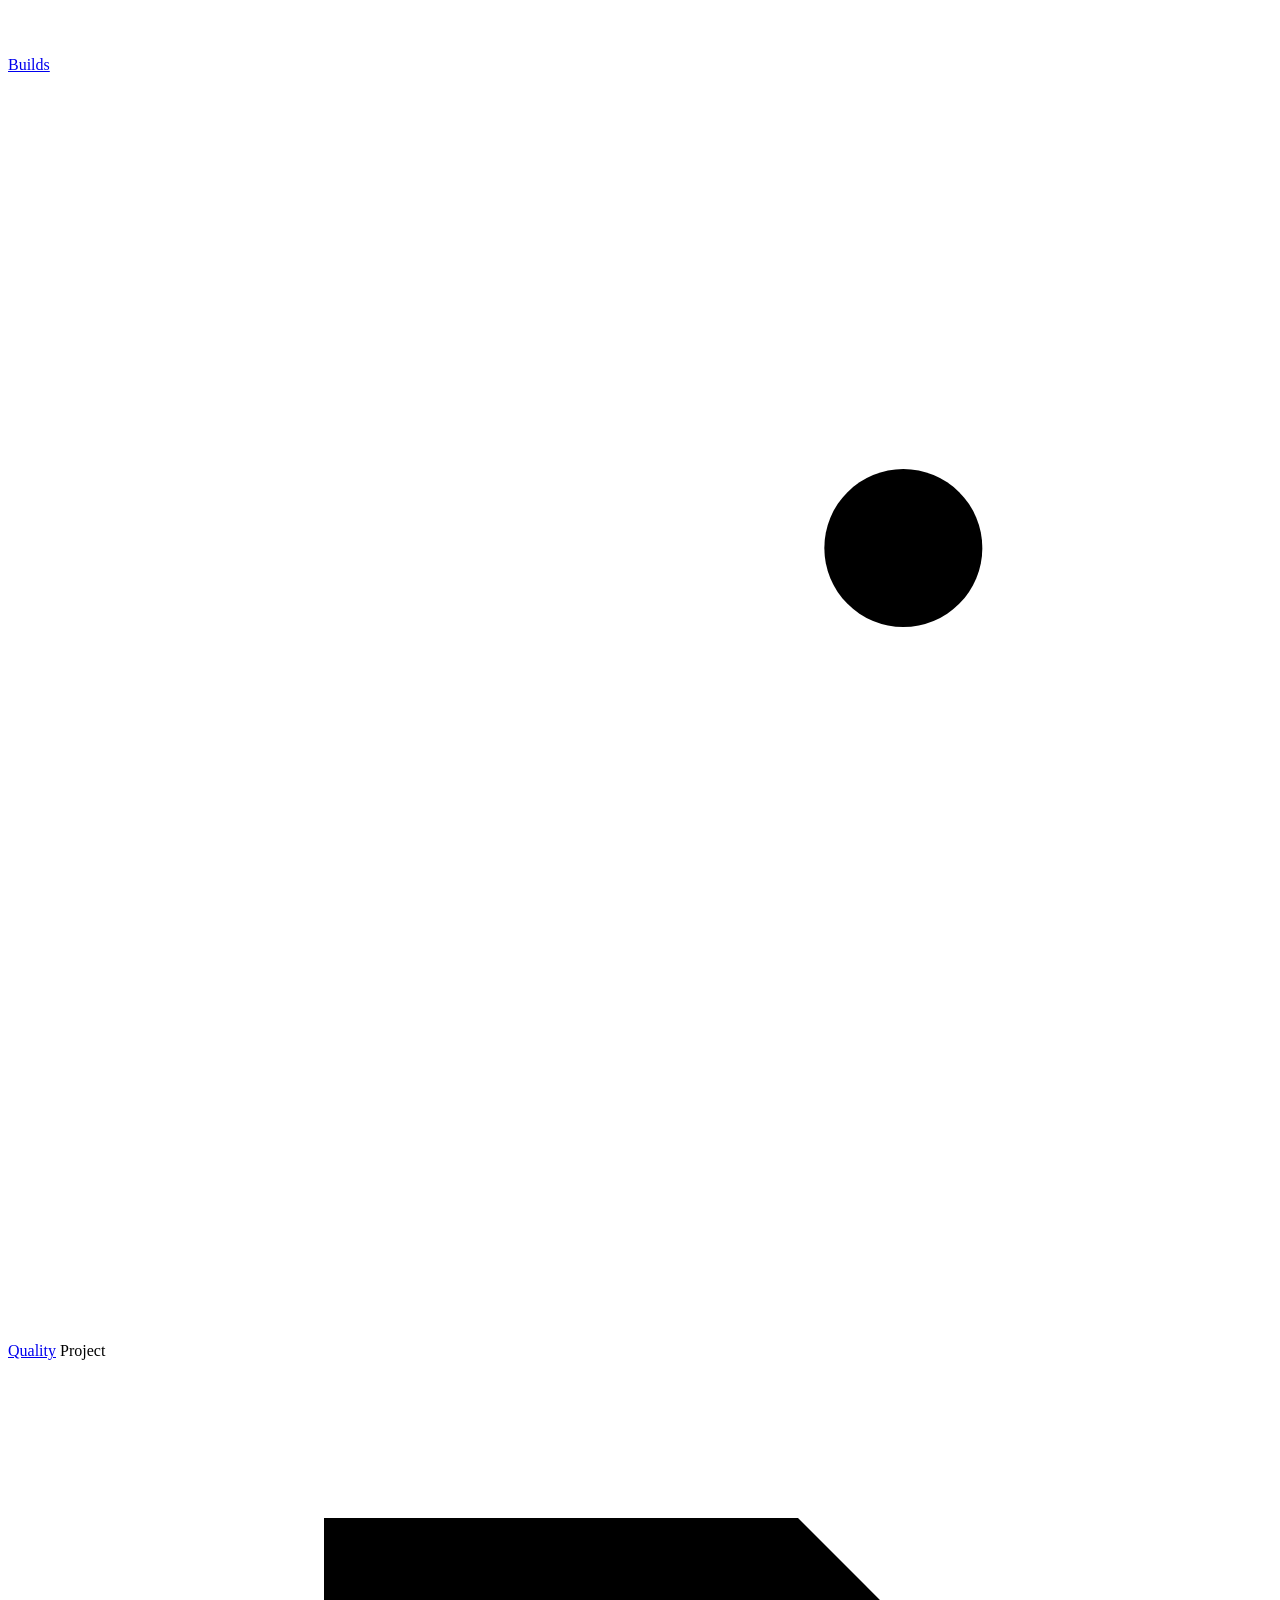
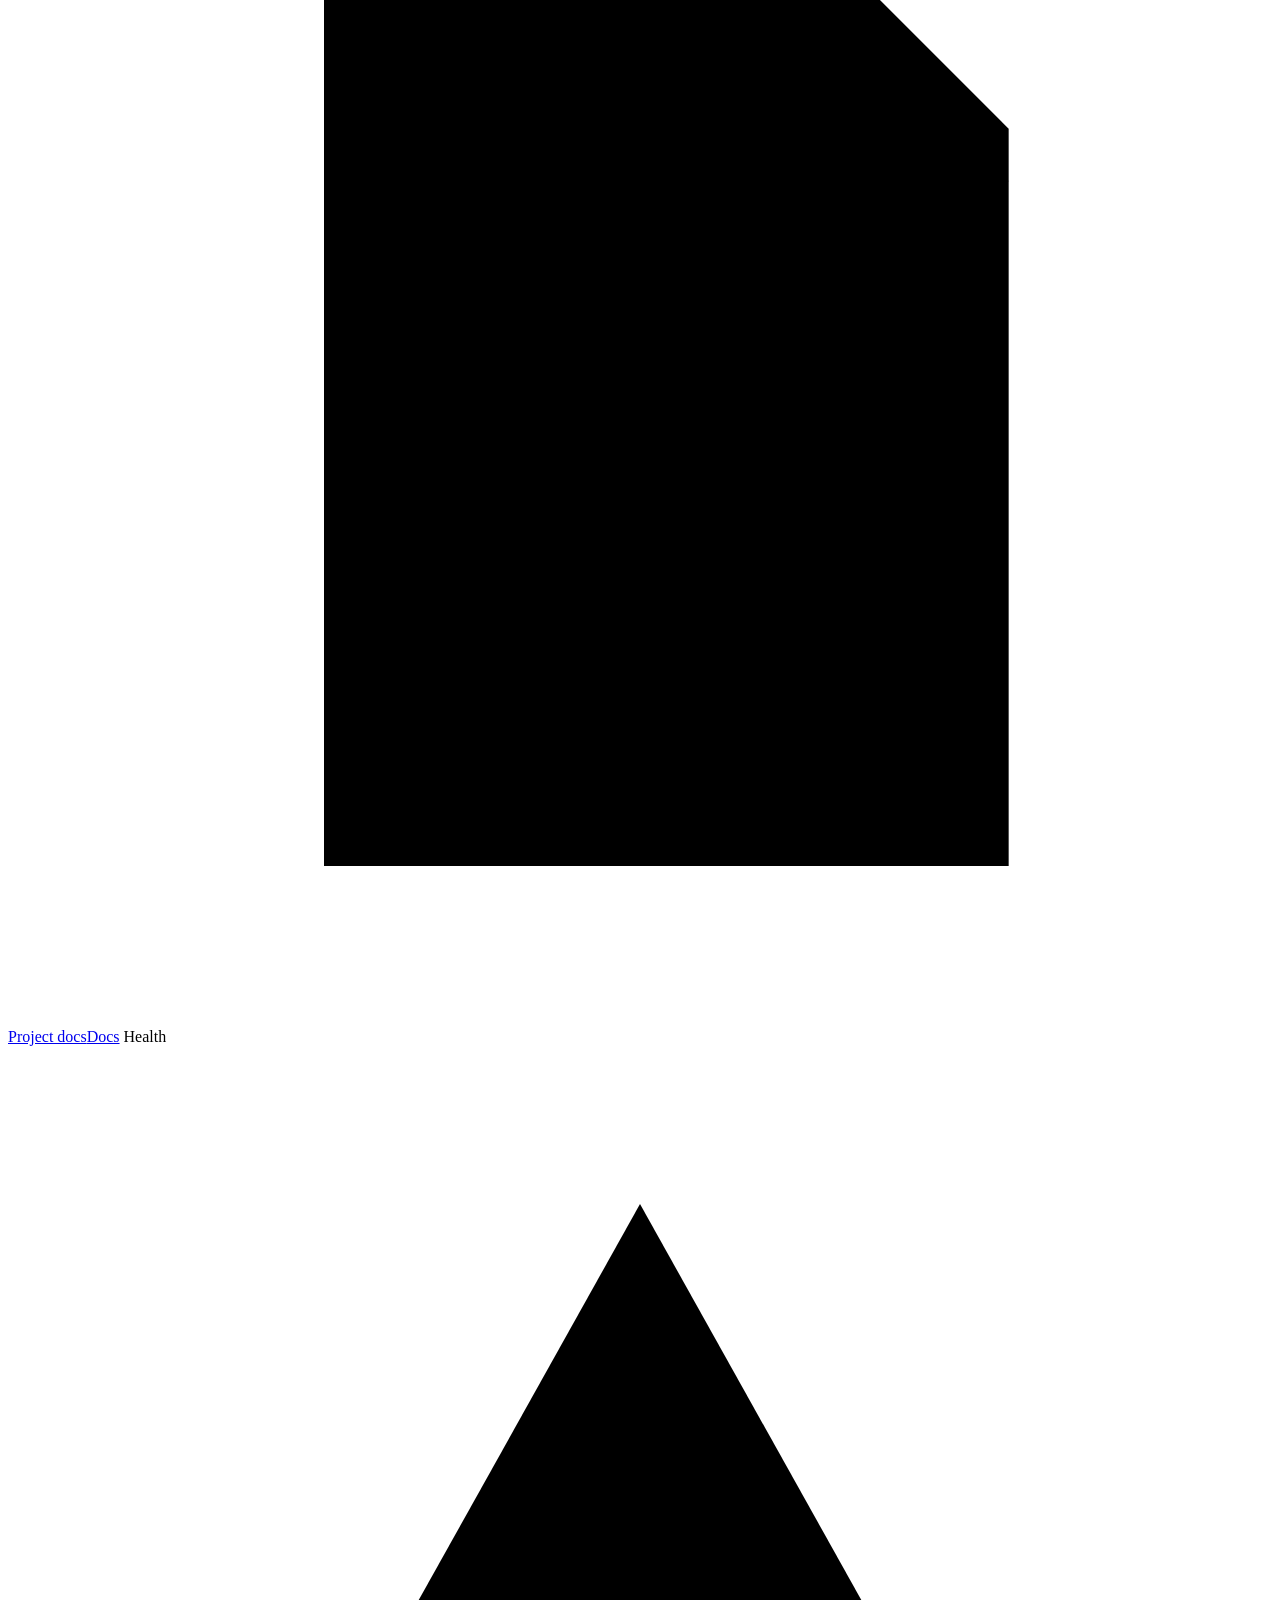
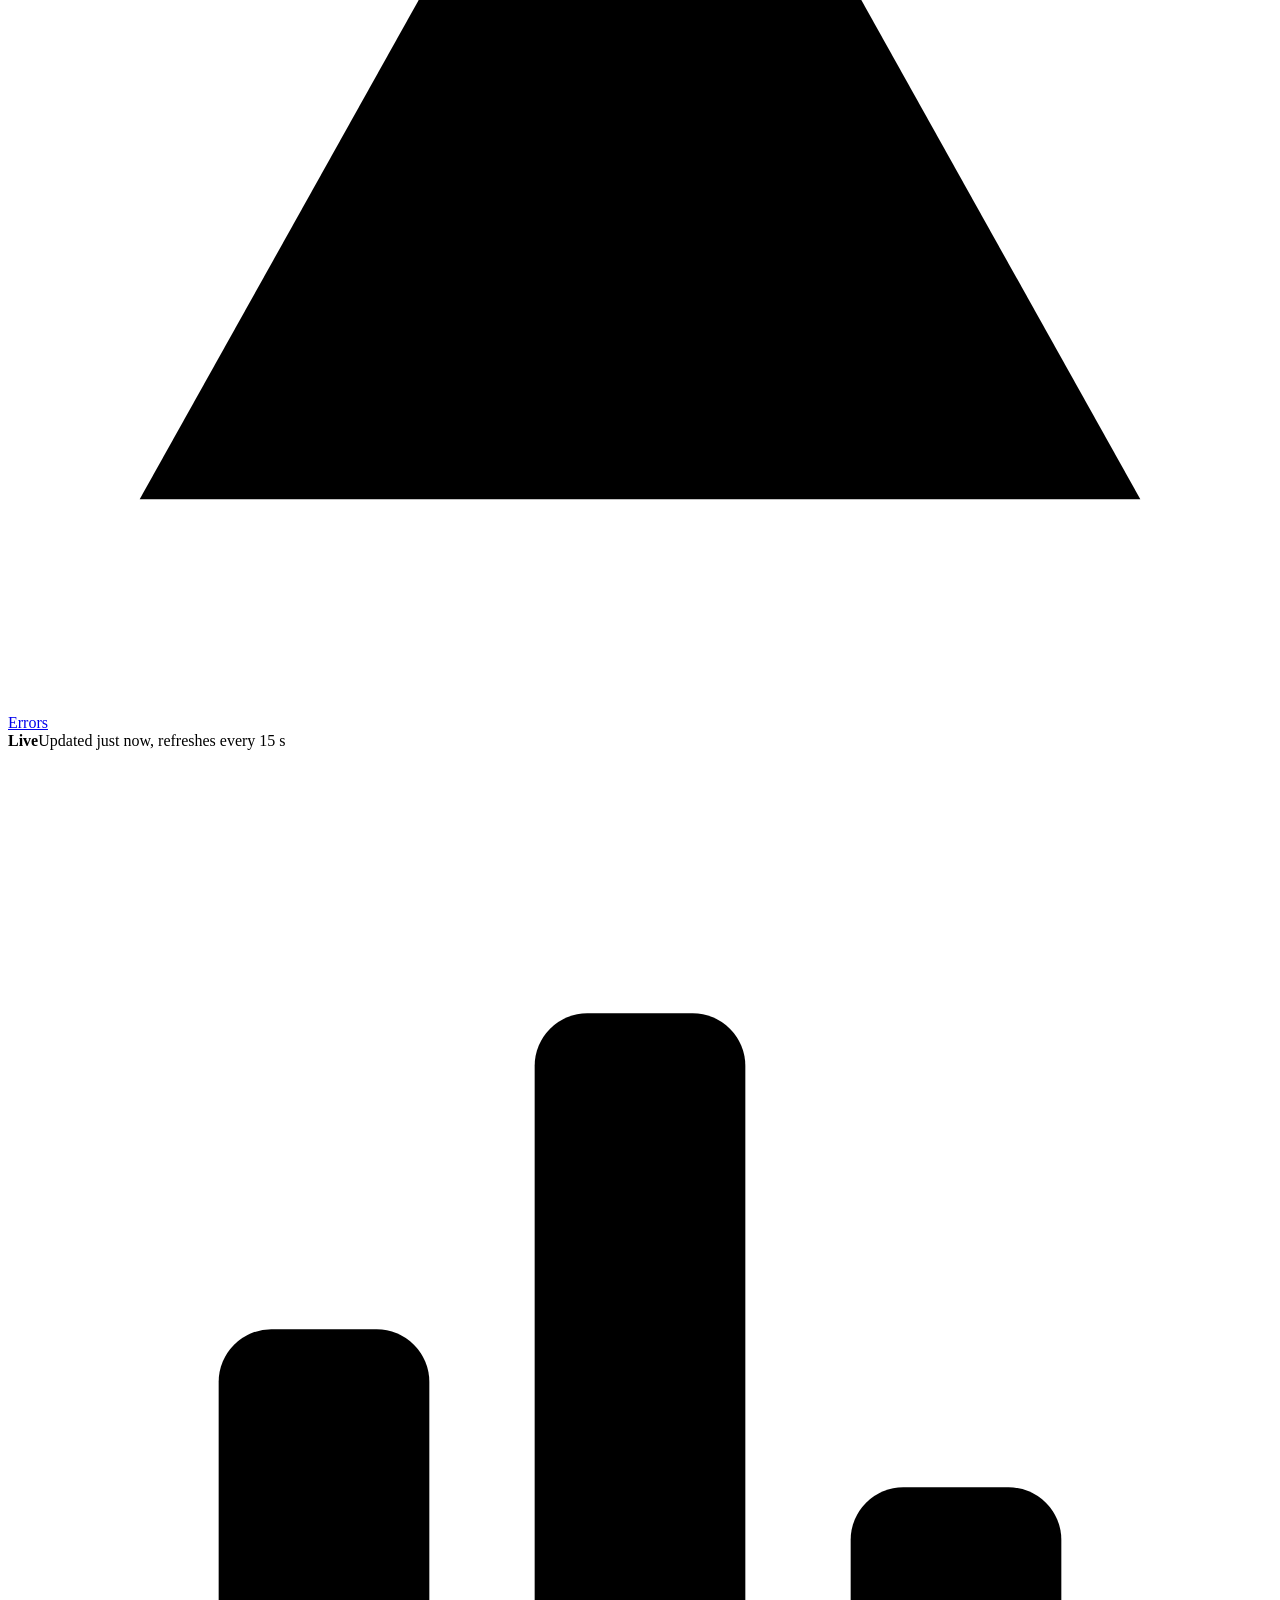
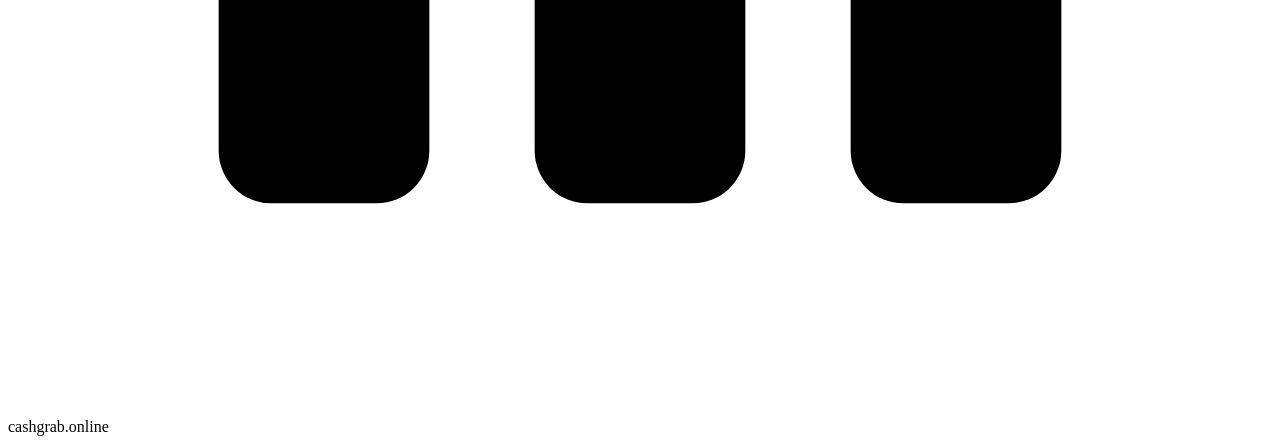
==== commit 5818853c: "Support page: what failed, what was hard, what might not need AI - work/support.py (read-only): fail" ====
--- a/src/forgeone/control_room/static/index.html
+++ b/src/forgeone/control_room/static/index.html
@@ -24,13 +24,14 @@
         <span class="group">Work</span>
         <a href="#/" data-nav="work"><svg viewBox="0 0 24 24" aria-hidden="true"><circle cx="12" cy="12" r="9"/><circle cx="12" cy="12" r="5"/><circle cx="12" cy="12" r="1.2"/></svg>Goals</a>
         <a href="#/inbox" data-nav="inbox"><svg viewBox="0 0 24 24" aria-hidden="true"><path d="M4 13l2.5-8h11L20 13v6H4z"/><path d="M4 13h5l1 2h4l1-2h5"/></svg><span class="lbl-long">Needs you</span><span class="lbl-short">Inbox</span><span class="badge" id="inbox-badge" hidden></span></a>
+        <a href="#/support" data-nav="support"><svg viewBox="0 0 24 24" aria-hidden="true"><circle cx="12" cy="12" r="9"/><circle cx="12" cy="12" r="3.6"/><path d="M5.6 5.6l3.9 3.9M14.5 14.5l3.9 3.9M18.4 5.6l-3.9 3.9M9.5 14.5l-3.9 3.9"/></svg>Support</a>
         <span class="group">Builder</span>
         <a href="#/builds" data-nav="builds"><svg viewBox="0 0 24 24" aria-hidden="true"><rect x="3" y="3" width="7" height="9" rx="1.5"/><rect x="14" y="3" width="7" height="5" rx="1.5"/><rect x="14" y="12" width="7" height="9" rx="1.5"/><rect x="3" y="16" width="7" height="5" rx="1.5"/></svg>Builds</a>
         <a href="#/quality" data-nav="quality"><svg viewBox="0 0 24 24" aria-hidden="true"><path d="M4 20h16"/><path d="M7 16V9M12 16V5M17 16v-4"/><circle cx="17" cy="9" r="1.5"/></svg>Quality</a>
         <span class="group">Project</span>
         <a href="#/docs" data-nav="docs"><svg viewBox="0 0 24 24" aria-hidden="true"><path d="M6 3h9l4 4v14H6z"/><path d="M14 3v5h5M9 12h7M9 16h7"/></svg><span class="lbl-long">Project docs</span><span class="lbl-short">Docs</span></a>
         <span class="group">Health</span>
-        <a href="#/errors" data-nav="errors"><svg viewBox="0 0 24 24" aria-hidden="true"><path d="M12 3l9.5 17h-19z"/><path d="M12 10v4M12 17.2v.1"/></svg>Errors<span class="badge" id="err-badge" hidden></span></a>
+        <a href="#/errors" data-nav="errors" class="tab-hide"><svg viewBox="0 0 24 24" aria-hidden="true"><path d="M12 3l9.5 17h-19z"/><path d="M12 10v4M12 17.2v.1"/></svg>Errors<span class="badge" id="err-badge" hidden></span></a>
       </nav>
       <div class="rail-foot" id="live"><b><span class="pulse" aria-hidden="true"></span>Live</b>Updated <time id="updated">just now</time>, refreshes every 15 s</div>
     </aside>
--- a/docs/docs.css
+++ b/docs/docs.css
@@ -22,7 +22,7 @@
 .doc pre code { background: none; color: inherit; padding: 0; }
 .doc table { width: 100%; border-collapse: collapse; font-size: 13.5px; margin: 0 0 18px; }
 .doc th { text-align: left; background: var(--d-panel); color: var(--d-ink); font-weight: 600; padding: 8px 10px; border-bottom: 1px solid var(--d-line); }
-.doc td { padding: 8px 10px; border-bottom: 1px solid var(--d-line); color: var(--d-ink-2); vertical-align: top; }
+.doc td { padding: 8px 10px; border-bottom: 1px solid var(--d-line); color: var(--d-ink-2); vertical-align: top; overflow-wrap: anywhere; }
 .doc figure { margin: 18px 0 26px; padding: 16px; border: 1px solid var(--d-line); border-radius: 14px; background: #fff; }
 .doc figure svg { display: block; width: 100%; height: auto; }
 .doc figcaption { font-size: 12.5px; color: var(--d-muted); margin-top: 10px; }
@@ -38,7 +38,7 @@
 .doc .toc li { break-inside: avoid; }
 .doc .key { color: var(--d-violet-700); font-weight: 600; }
 
-@media (max-width: 720px) {
+@media screen and (max-width: 720px) {
   .doc { font-size: 15px; }
   .doc h1 { font-size: 26px; }
   .doc h2 { font-size: 19px; margin-top: 36px; }
@@ -58,7 +58,7 @@
   .doc h1 { font-size: 24pt; }
   .doc h2 { font-size: 15pt; break-after: avoid; }
   .doc h3 { font-size: 12pt; break-after: avoid; }
-  .doc figure, .doc pre, .doc .note, .doc .summary { break-inside: avoid; }
+  .doc figure, .doc pre, .doc .note, .doc .summary, .doc .toc { break-inside: avoid; }
   .doc tr { break-inside: avoid; }
   .doc thead { display: table-header-group; }
   .doc h2.new-page { break-before: page; border-top: 0; }
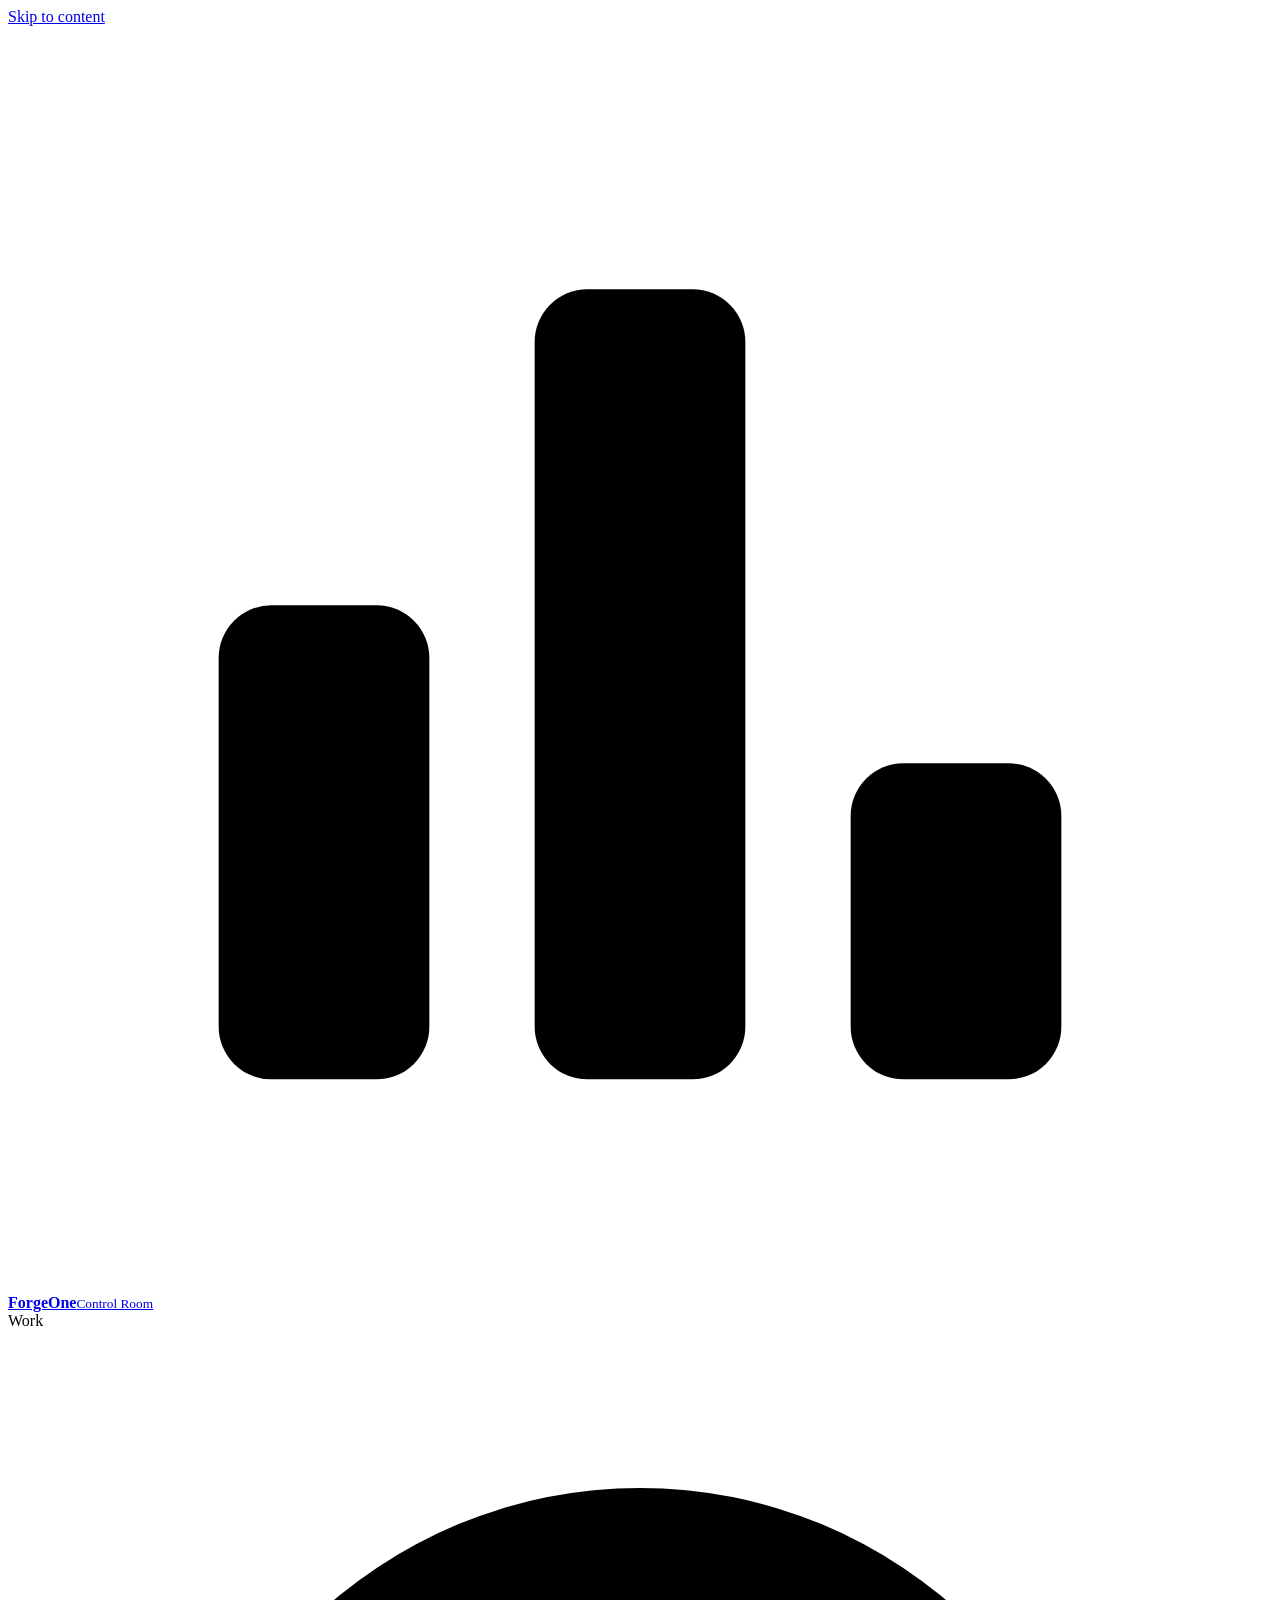
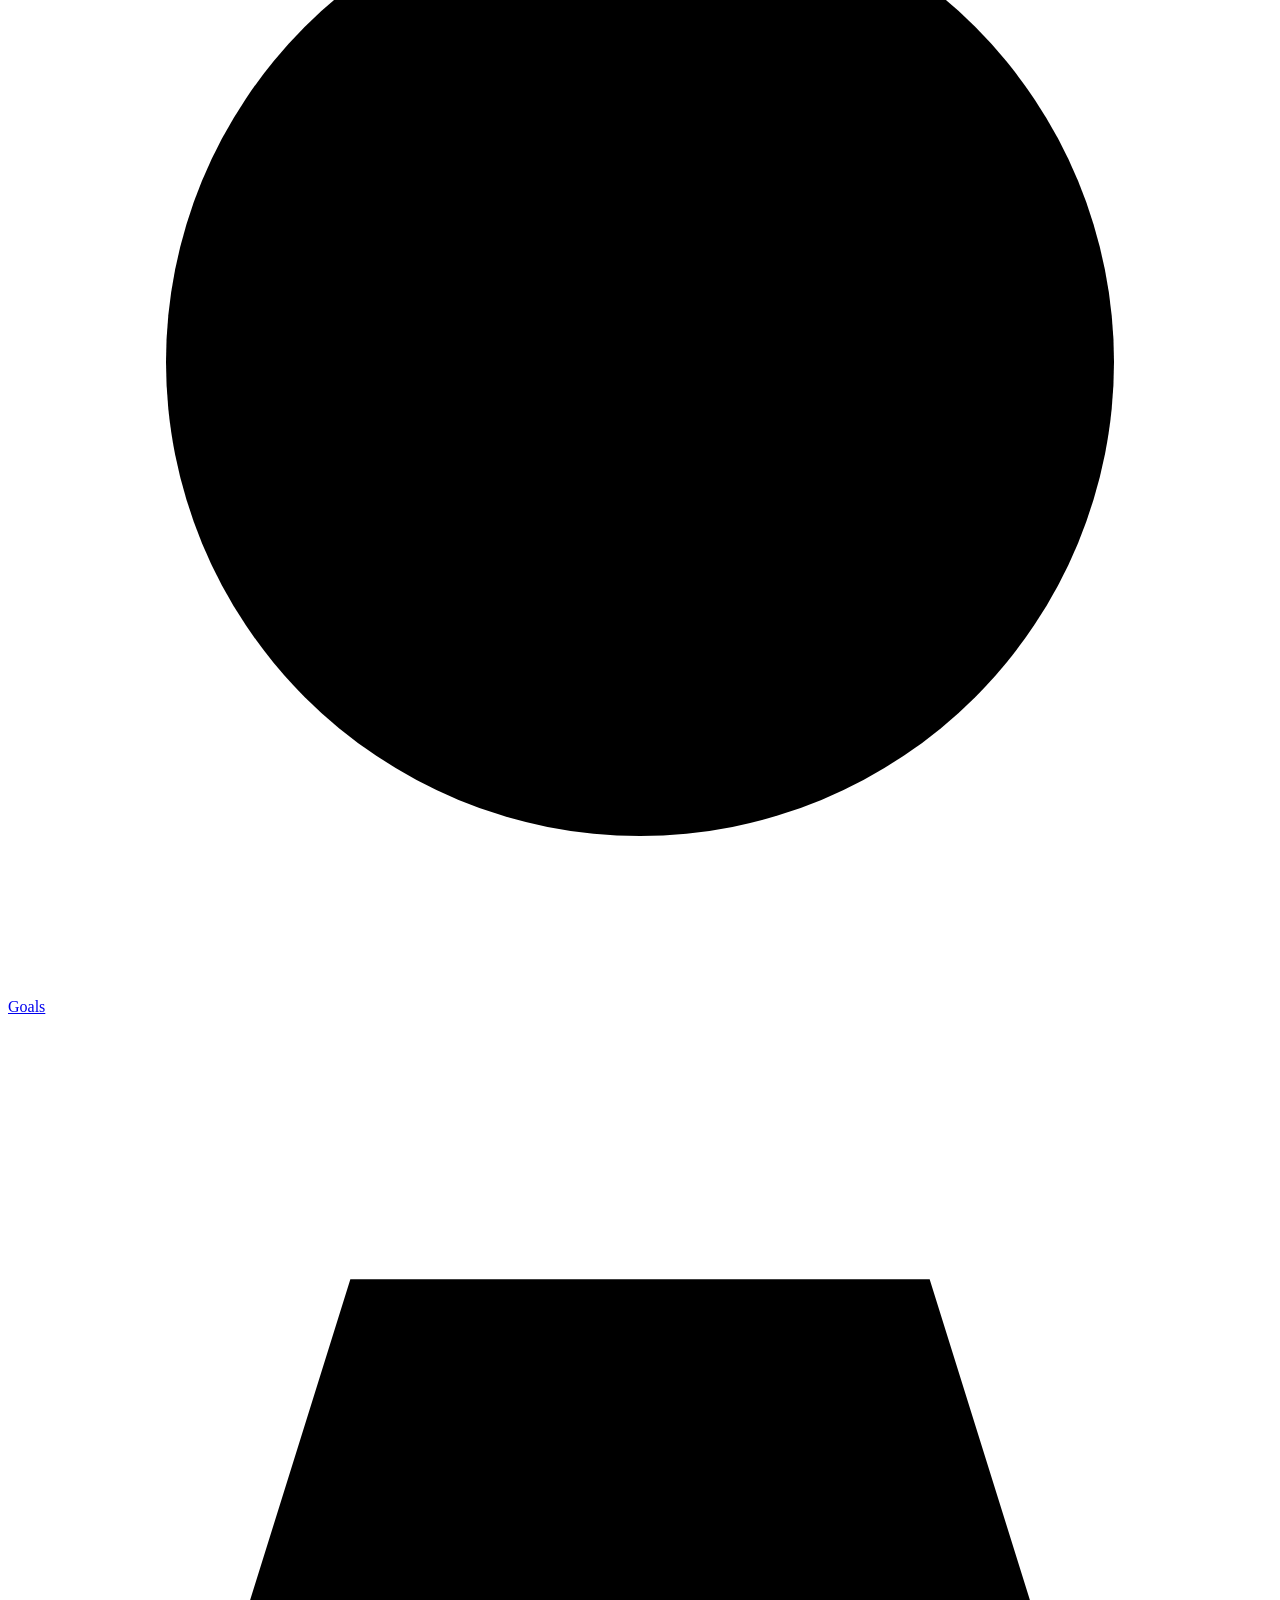
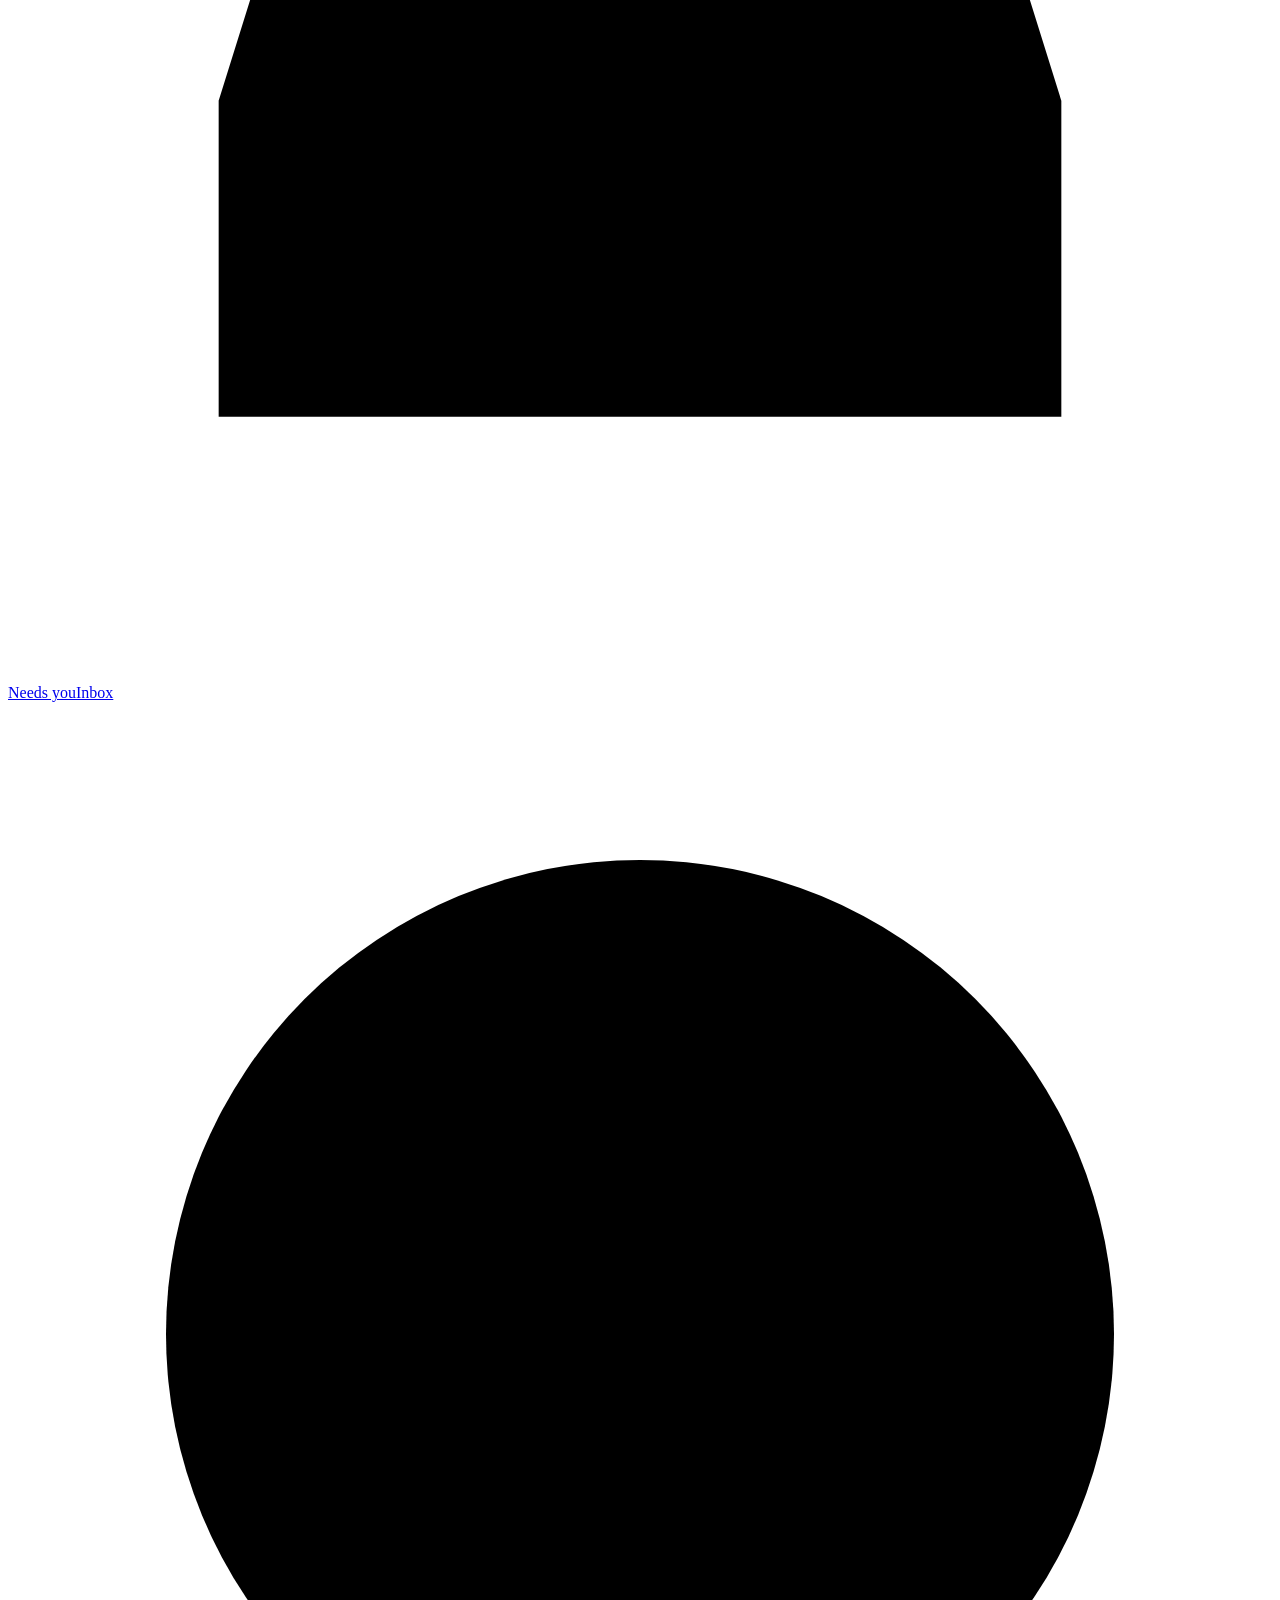
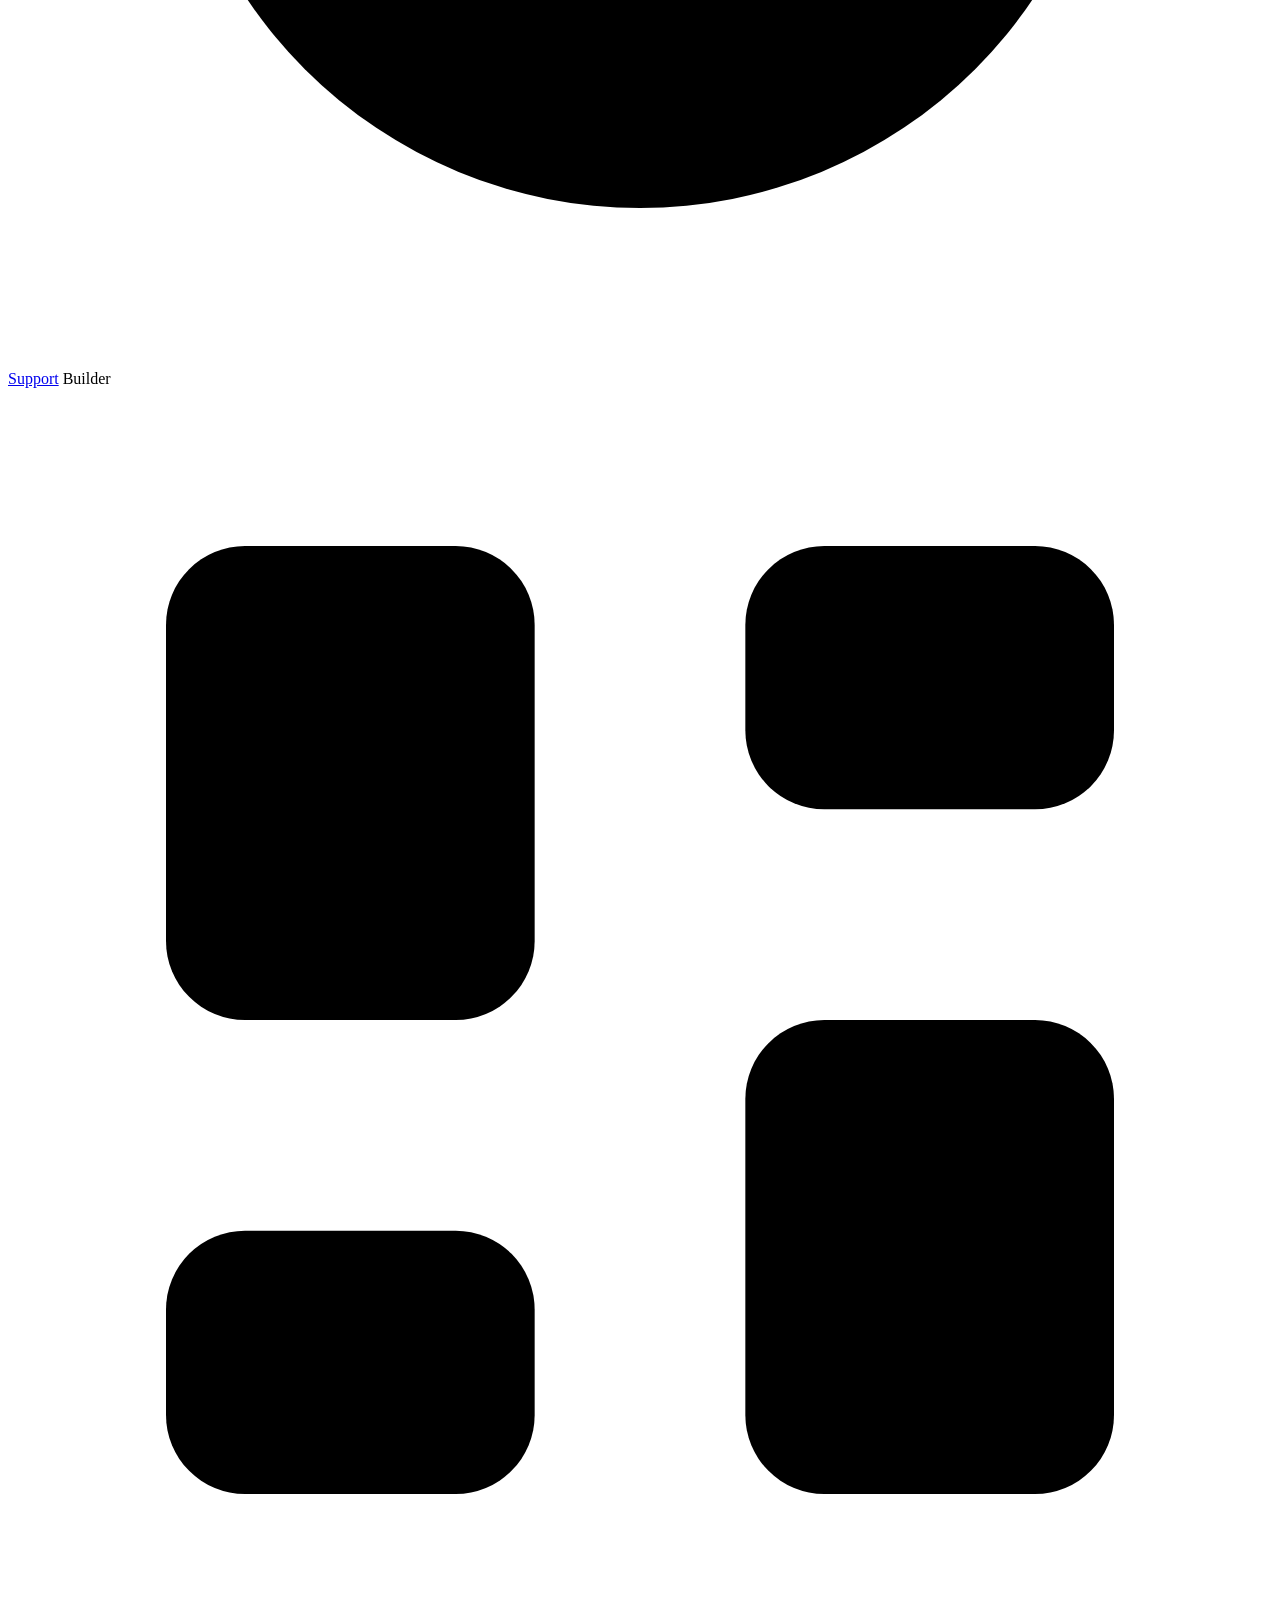
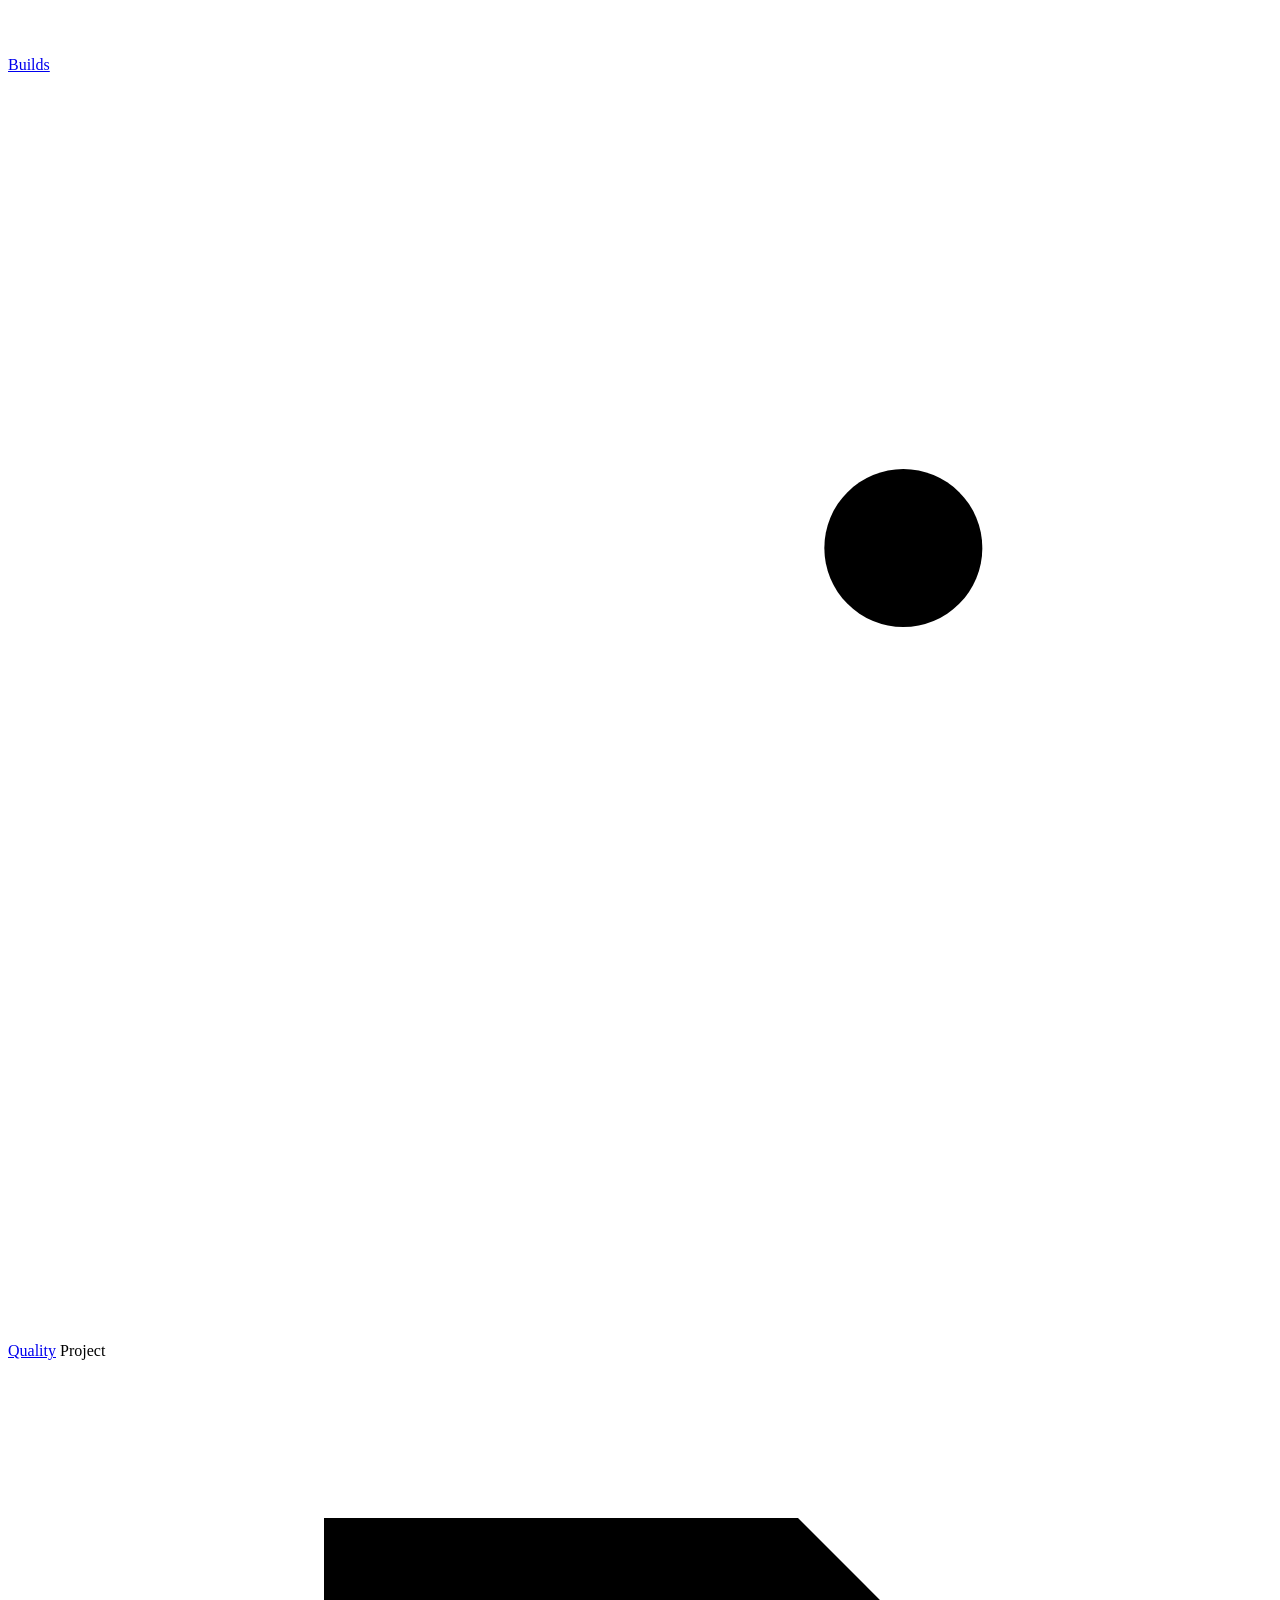
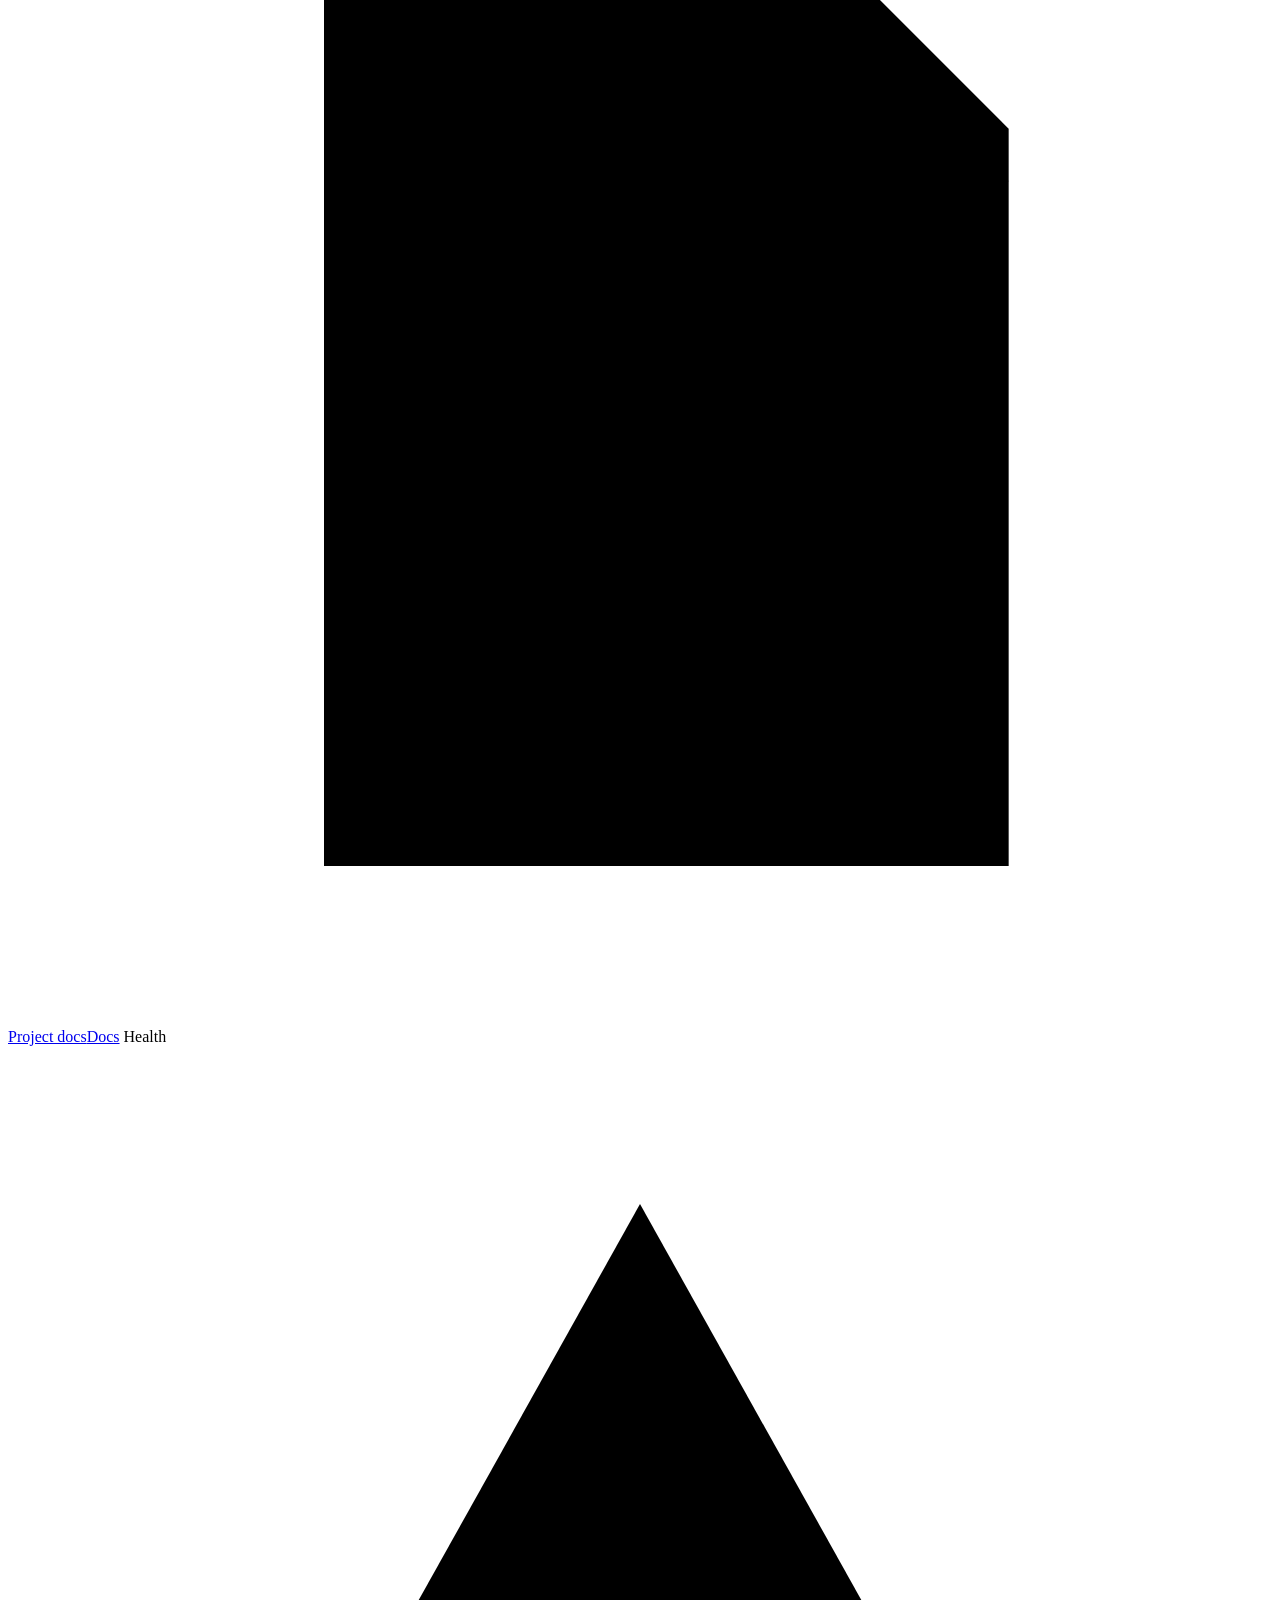
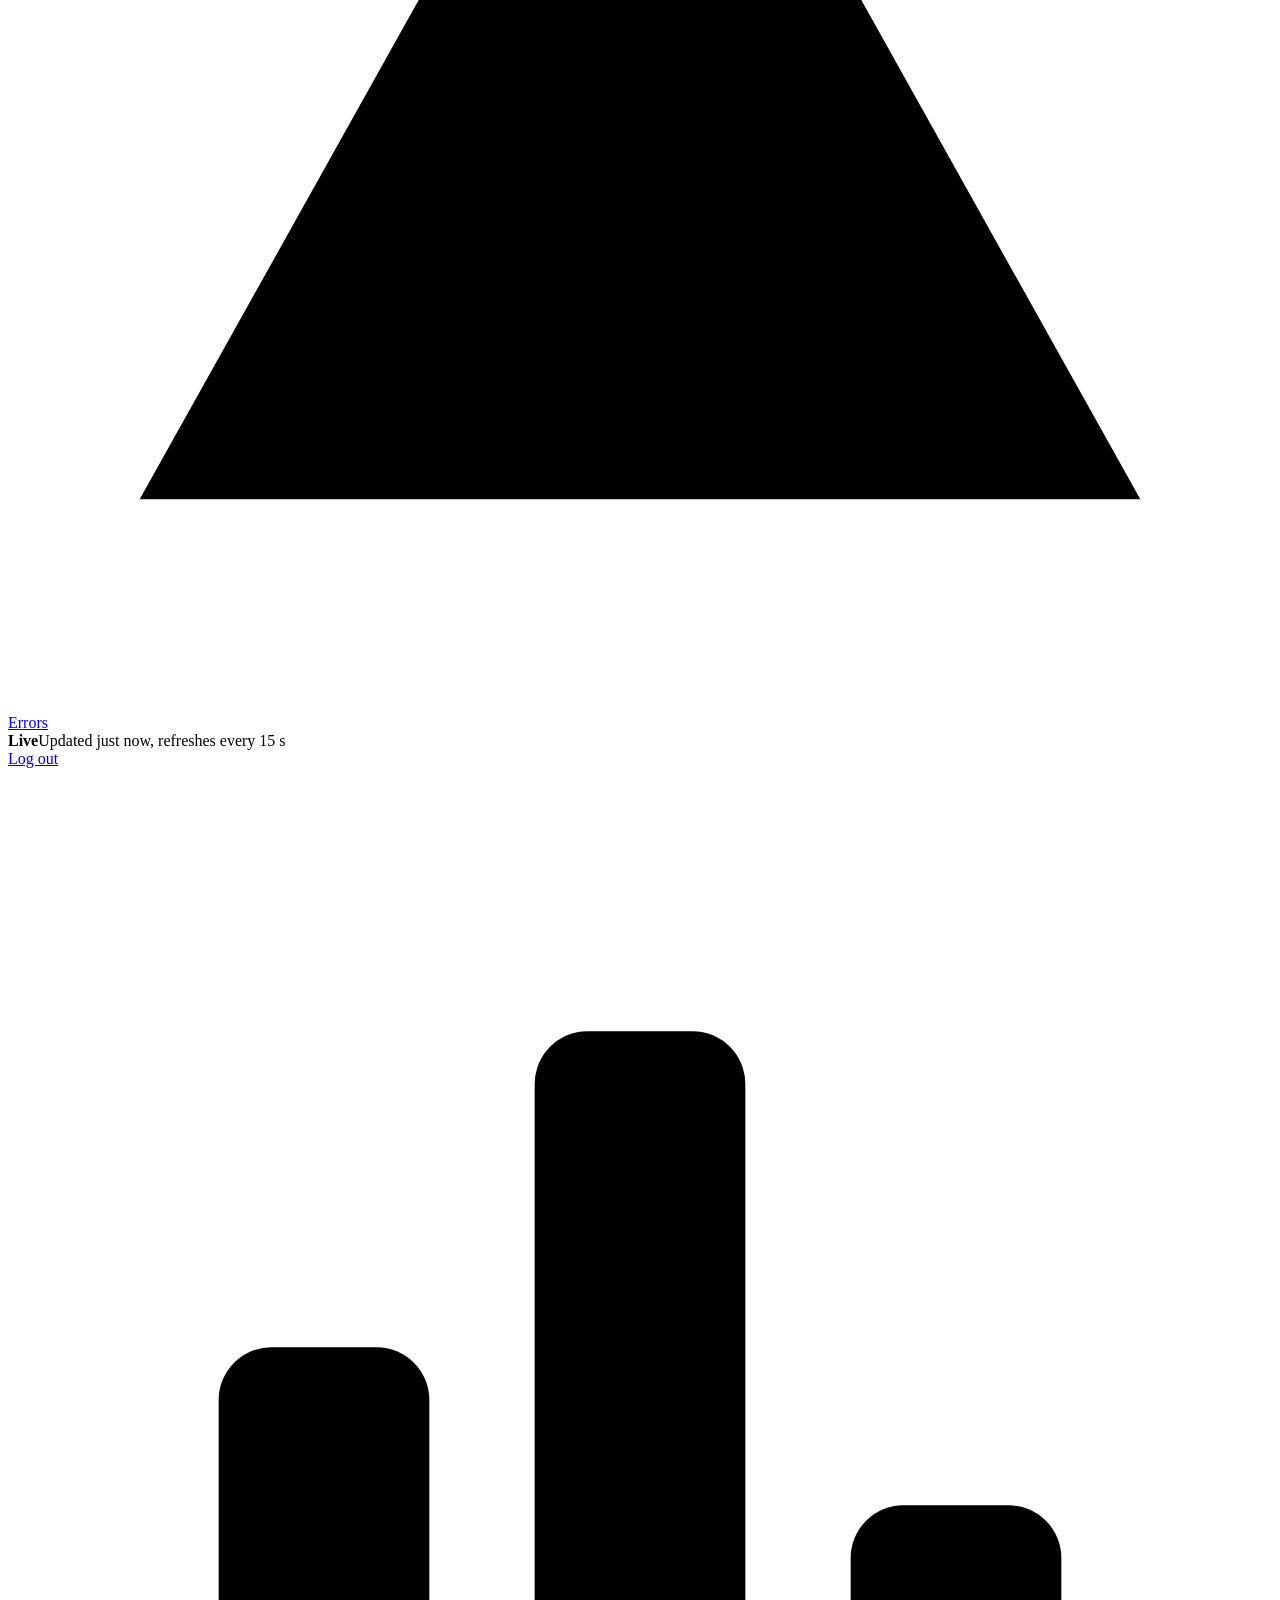
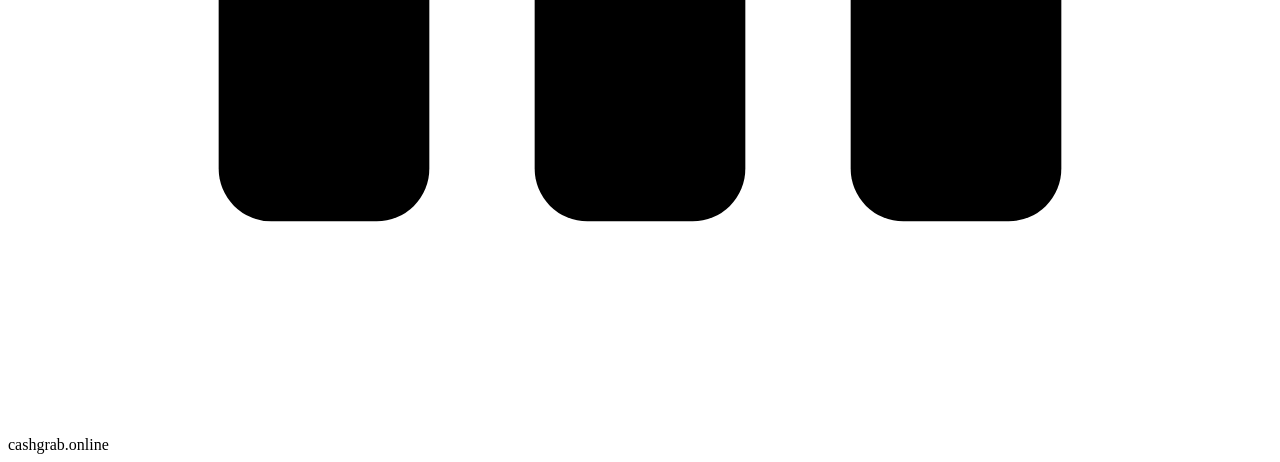
==== commit aaa80b1a: "Control Room: username/password login Every page and API call now needs a signed session cookie (12 " ====
--- a/src/forgeone/control_room/static/index.html
+++ b/src/forgeone/control_room/static/index.html
@@ -34,6 +34,7 @@
         <a href="#/errors" data-nav="errors" class="tab-hide"><svg viewBox="0 0 24 24" aria-hidden="true"><path d="M12 3l9.5 17h-19z"/><path d="M12 10v4M12 17.2v.1"/></svg>Errors<span class="badge" id="err-badge" hidden></span></a>
       </nav>
       <div class="rail-foot" id="live"><b><span class="pulse" aria-hidden="true"></span>Live</b>Updated <time id="updated">just now</time>, refreshes every 15 s</div>
+      <a class="rail-foot" href="/logout" style="display:block;text-decoration:underline">Log out</a>
     </aside>
     <div class="work">
       <header class="topbar">
